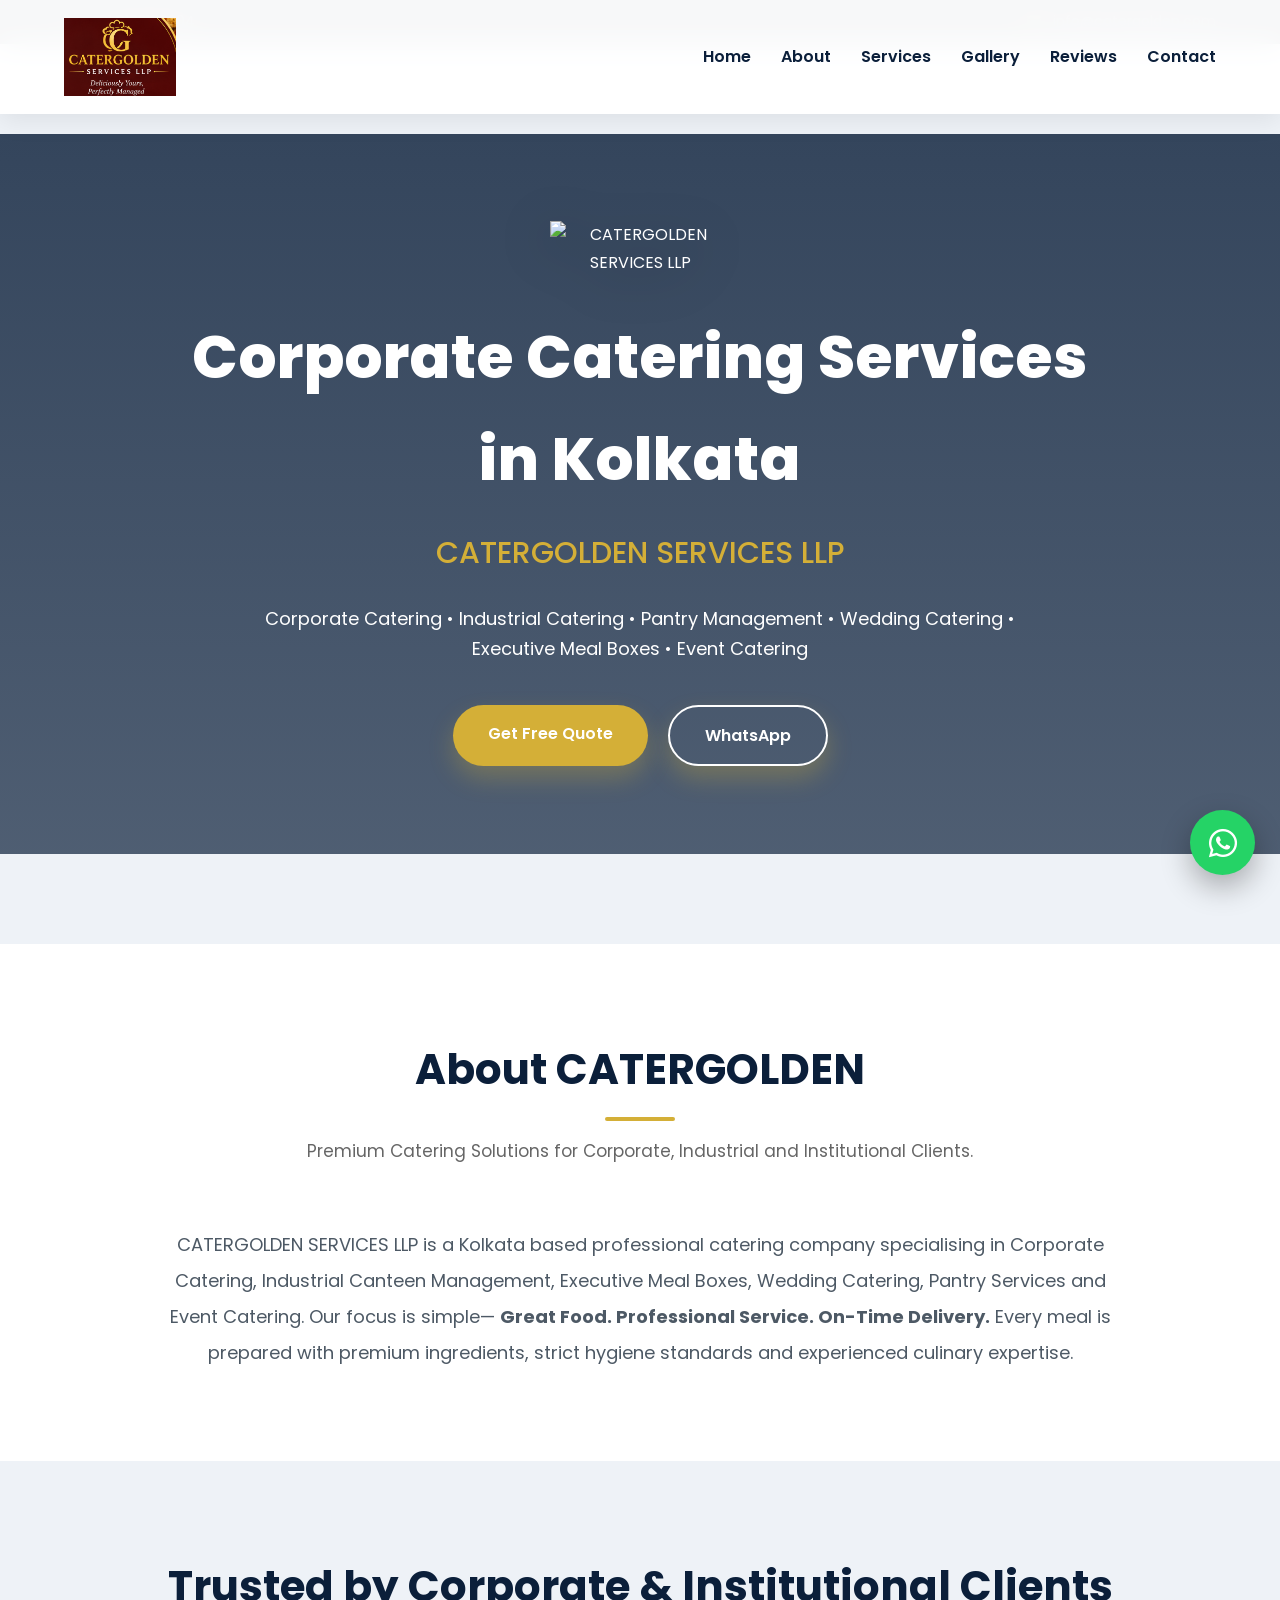
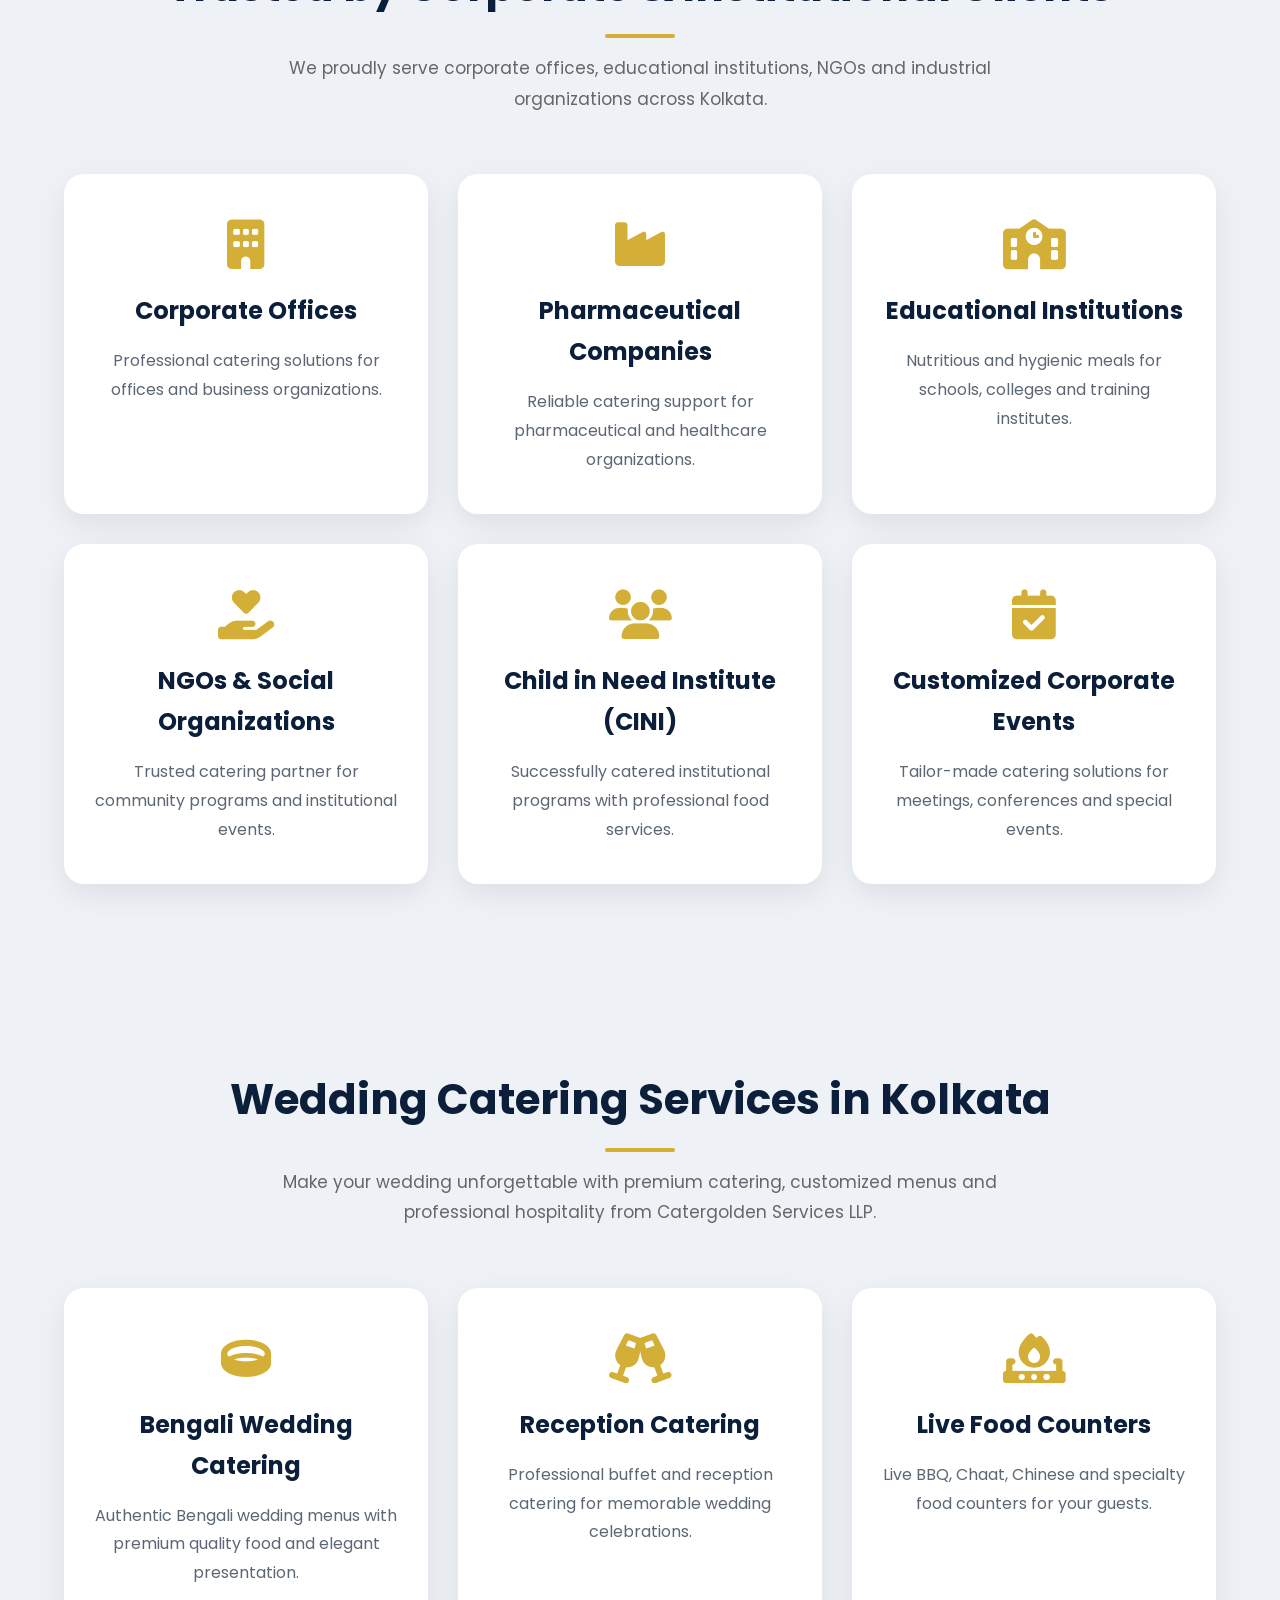
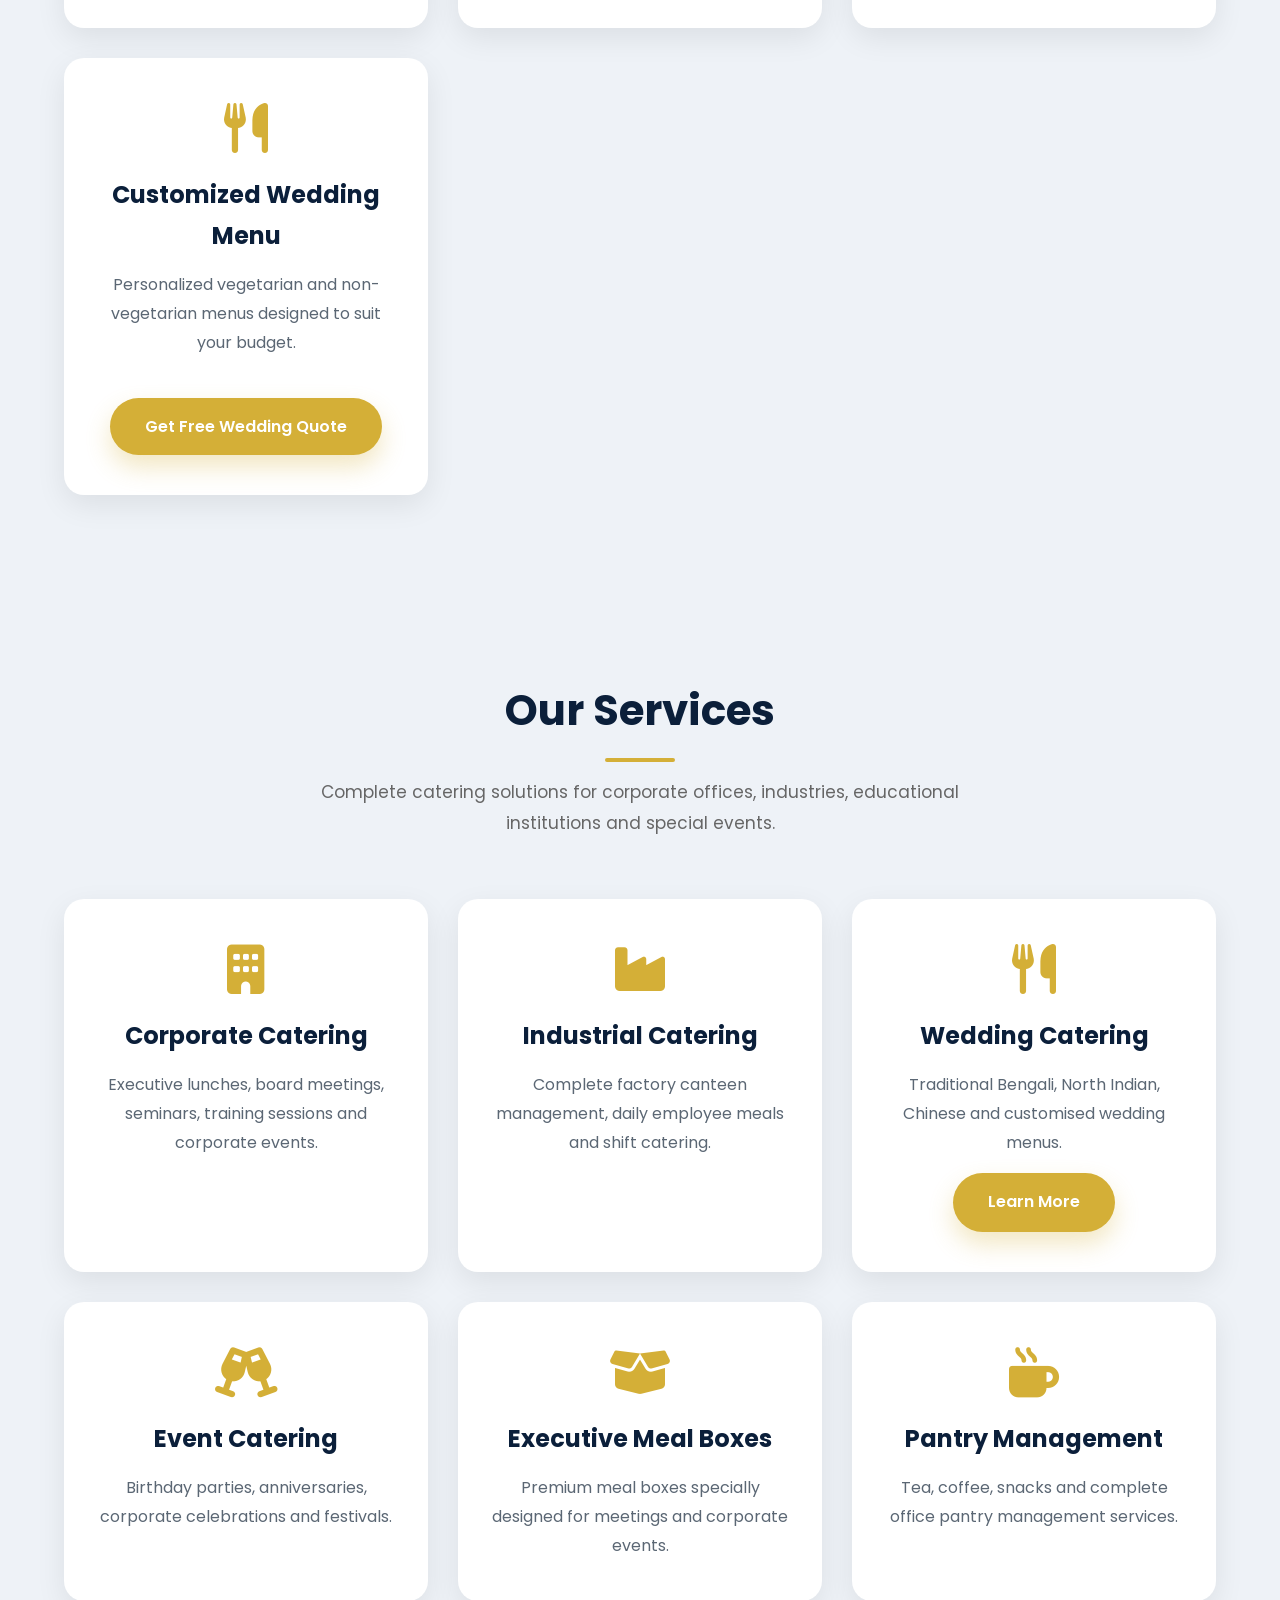
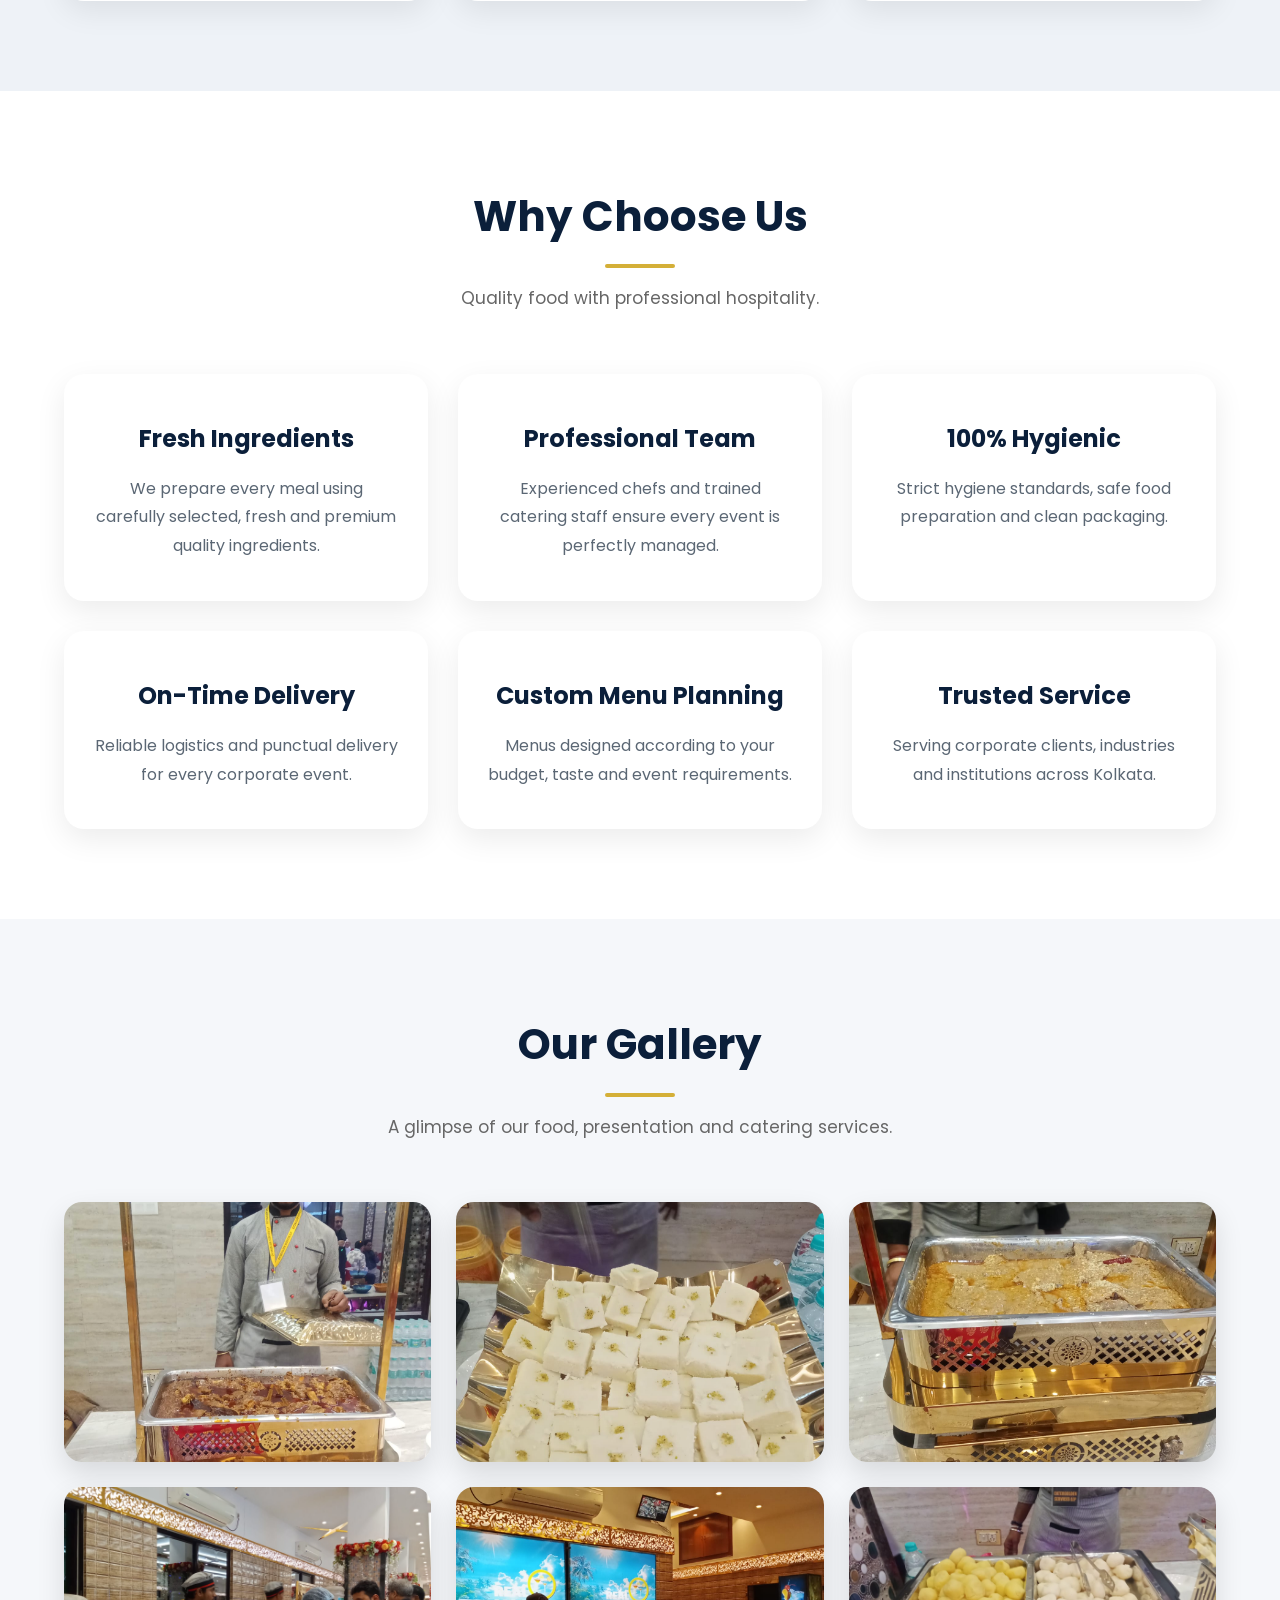
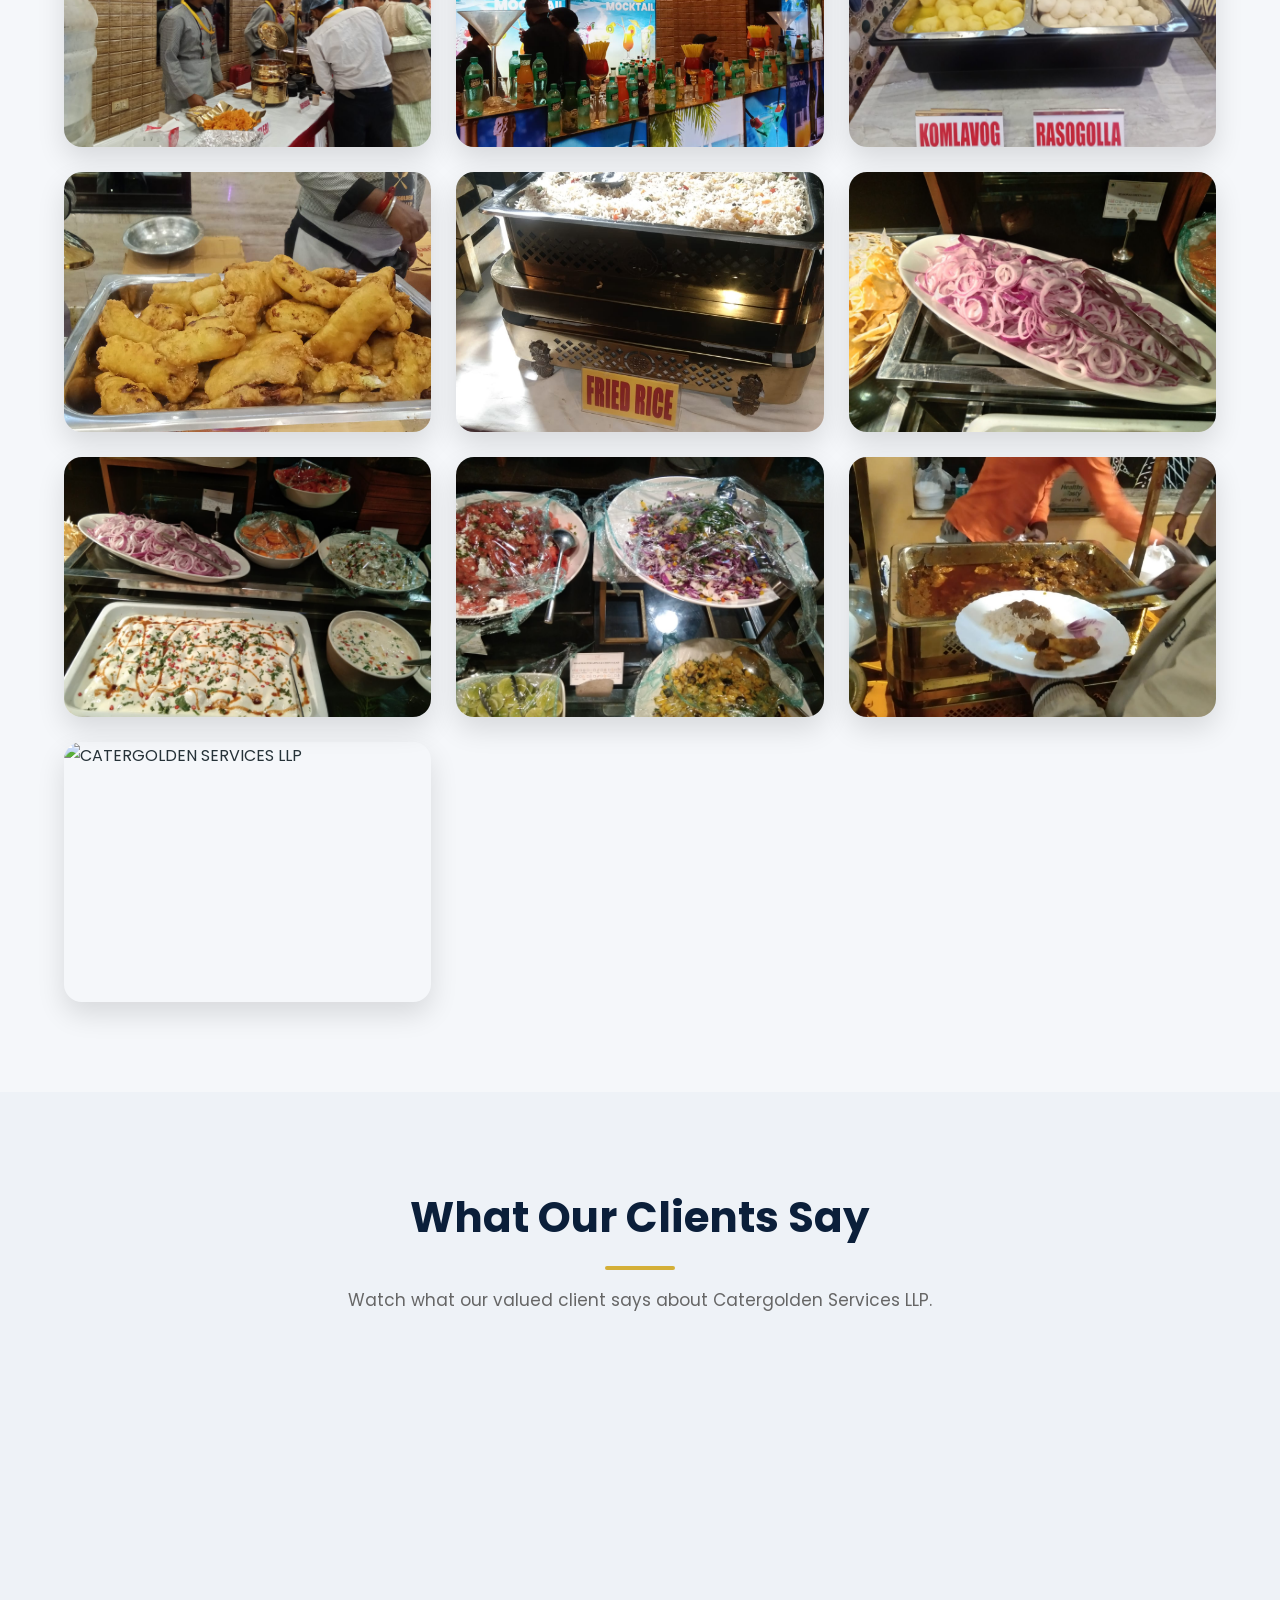
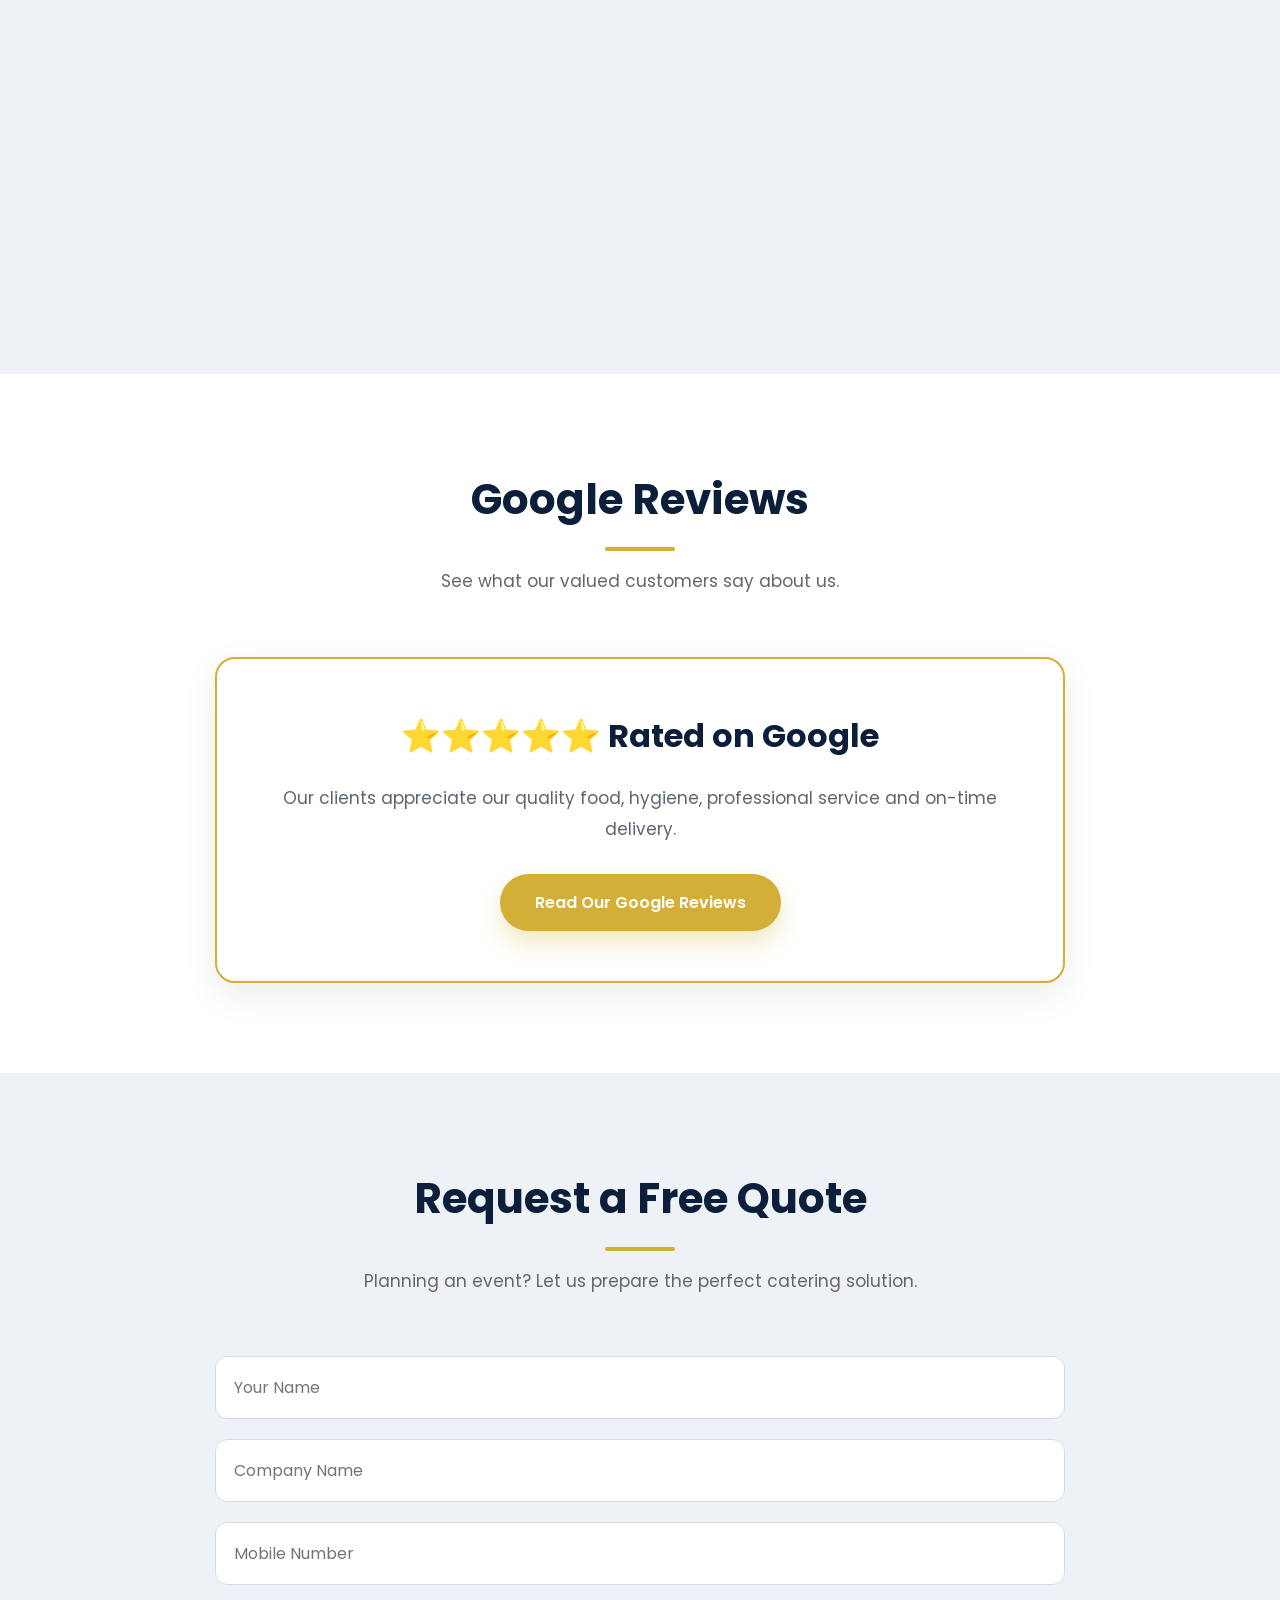
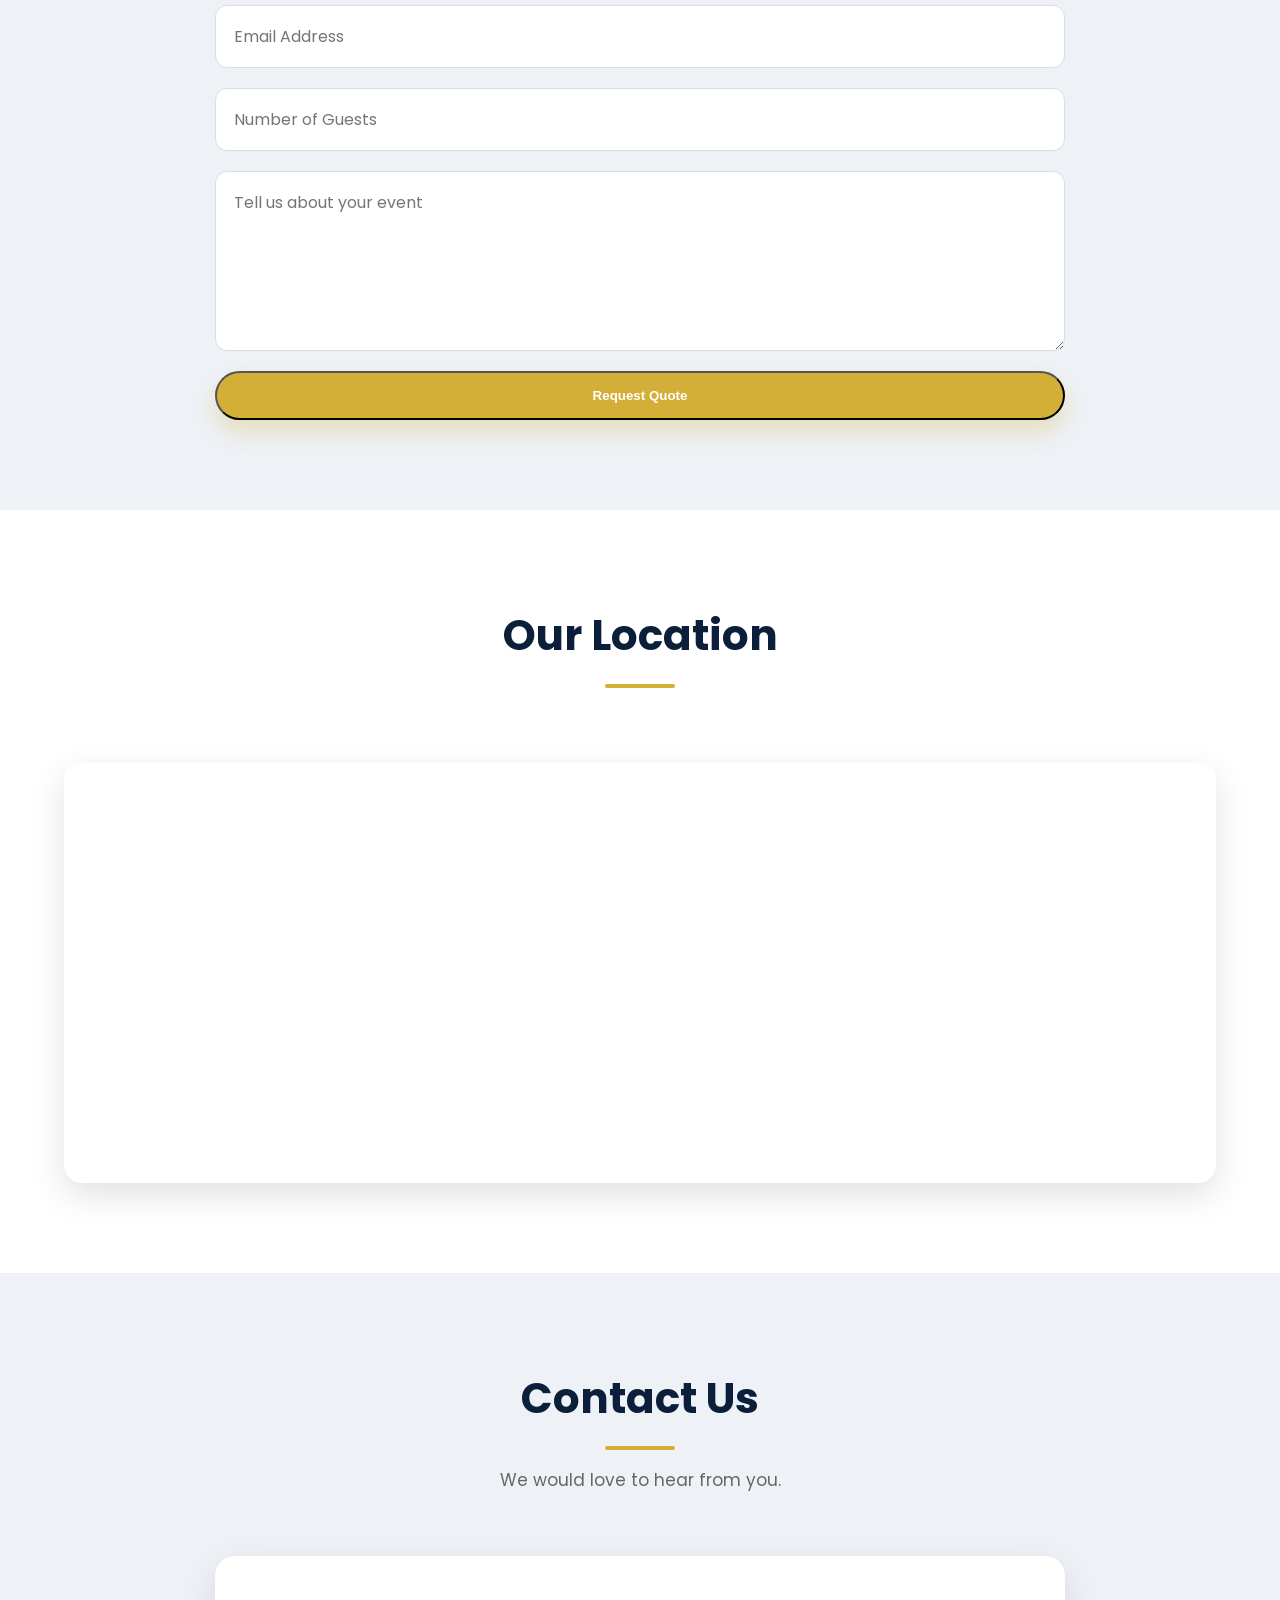
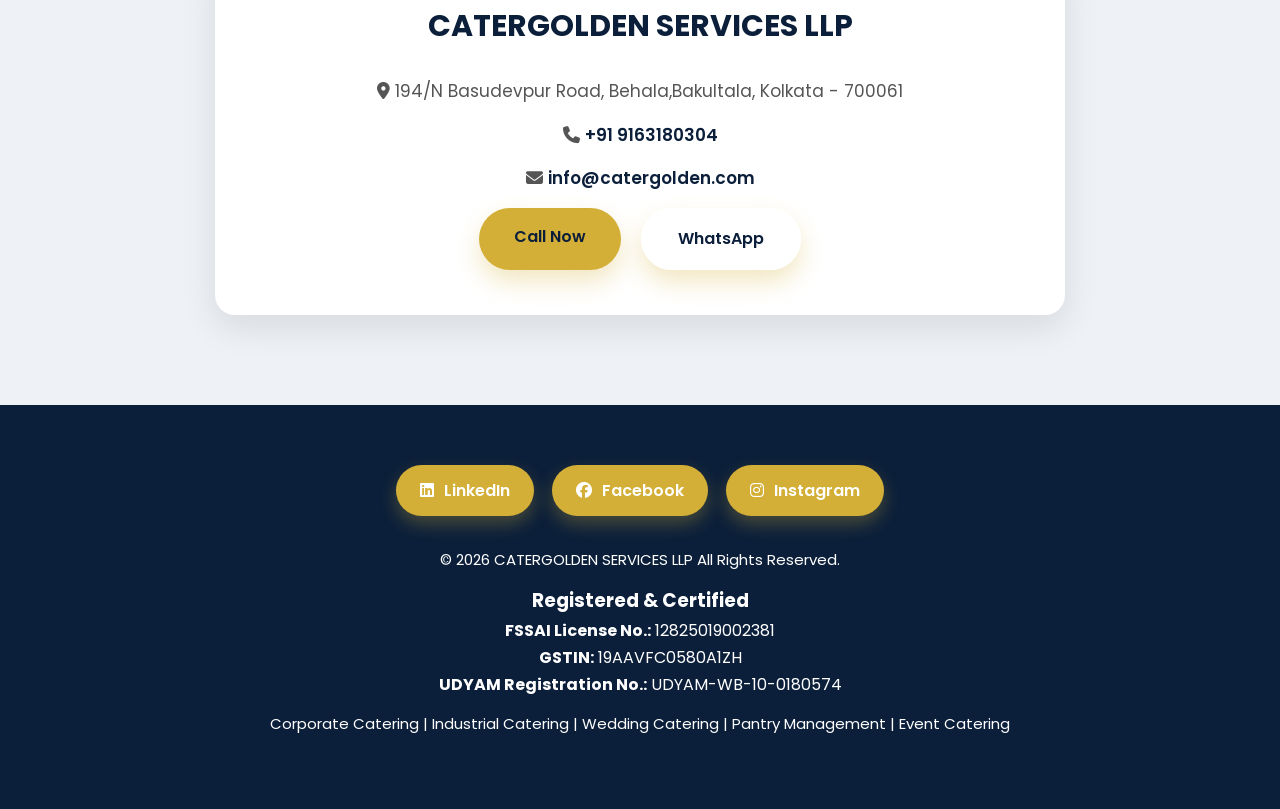
==== index.html @ 7b19cde5 "Update index.html" ====
<!DOCTYPE html>
<html lang="en">

<head>

<meta charset="UTF-8">
<meta name="viewport" content="width=device-width, initial-scale=1.0">

<title>CATERGOLDEN SERVICES LLP | Corporate Catering Services Kolkata</title>

<meta name="description" content="Premium Corporate Catering, Industrial Catering, Pantry Management, Wedding Catering and Event Catering Services across Kolkata.">

<meta name="keywords" content="Corporate Catering Kolkata, Industrial Catering, Office Lunch, Pantry Management, Catergolden">

<meta name="author" content="CATERGOLDEN SERVICES LLP">

<meta name="robots" content="index,follow">

<link rel="icon" href="assets/logo.png">

<link rel="stylesheet" href="style.css">

<link rel="preconnect" href="https://fonts.googleapis.com">

<link rel="preconnect" href="https://fonts.gstatic.com" crossorigin>

<link href="https://fonts.googleapis.com/css2?family=Poppins:wght@300;400;500;600;700;800&display=swap" rel="stylesheet">

<link rel="stylesheet"
href="https://cdnjs.cloudflare.com/ajax/libs/font-awesome/6.6.0/css/all.min.css">


<!-- Google tag (gtag.js) -->
<script async src="https://www.googletagmanager.com/gtag/js?id=G-LLDHPHHDQF"></script>
<script>
window.dataLayer = window.dataLayer || [];
function gtag(){dataLayer.push(arguments);}
gtag('js', new Date());

gtag('config', 'G-LLDHPHHDQF');
</script>
  <script type="application/ld+json">
{
  "@context":"https://schema.org",
  "@type":"FoodEstablishment",
  "name":"Catergolden Services LLP",
  "url":"https://catergolden.com",
  "logo":"https://catergolden.com/assets/logo.png",
  "description":"Corporate catering, industrial catering, office lunch, pantry management and event catering services in Kolkata.",
  "telephone":"+91-9163180304",
  "email":"info@catergolden.com",
  "address":{
    "@type":"PostalAddress",
    "addressLocality":"Kolkata",
    "addressRegion":"West Bengal",
    "addressCountry":"IN"
  },
  "areaServed":[
    "Kolkata",
    "Howrah",
    "Salt Lake",
    "Behala",
    "Taratala",
    "Maheshtala"
  ],
  "priceRange":"₹₹",
  "sameAs":[
    "https://www.linkedin.com/in/catergolden-services-llp-95b266399/"
  ]
}
</script>
  <link rel="canonical" href="https://catergolden.com/">
  <meta property="og:type" content="website">
<meta property="og:url" content="https://catergolden.com/">
<meta property="og:title" content="CATERGOLDEN SERVICES LLP | Corporate Catering Services Kolkata">
<meta property="og:description" content="Premium Corporate Catering, Industrial Catering, Pantry Management, Wedding Catering and Event Catering Services across Kolkata.">
<meta property="og:image" content="https://catergolden.com/assets/logo.png">
<meta property="og:site_name" content="CATERGOLDEN SERVICES LLP">
<meta property="og:locale" content="en_IN">

<meta name="twitter:card" content="summary_large_image">
<meta name="twitter:title" content="CATERGOLDEN SERVICES LLP | Corporate Catering Services Kolkata">
<meta name="twitter:description" content="Premium Corporate Catering, Industrial Catering, Pantry Management, Wedding Catering and Event Catering Services across Kolkata.">
<meta name="twitter:image" content="https://catergolden.com/assets/logo.png">
  






</head>

</head>



<body>



<!-- ================= TOP BAR ================= -->

<div class="top-bar">

<div class="container top-container">

<div>

<i class="fa-solid fa-phone"></i>

<a href="tel:+919163180304">+91 9163180304</a>

</div>

<div>

<i class="fa-solid fa-envelope"></i>

<a href="mailto:info@catergolden.com">

info@catergolden.com

</a>

</div>

</div>

</div>



<!-- ================= HEADER ================= -->

<header>

<div class="container">

<nav class="navbar">

<a href="#home" class="logo">

<img src="logo.png"

alt="CATERGOLDEN SERVICES LLP">

</a>

<ul class="nav-links">

<li><a href="#home">Home</a></li>

<li><a href="#about">About</a></li>

<li><a href="#services">Services</a></li>

<li><a href="#gallery">Gallery</a></li>

<li><a href="#reviews">Reviews</a></li>

<li><a href="#contact">Contact</a></li>

</ul>

</nav>

</div>

</header>



<!-- ================= HERO ================= -->

<section id="home" class="hero">

<div class="overlay">

<div class="hero-content">

<img src="assets/logo.png"

class="hero-logo"

alt="CATERGOLDEN SERVICES LLP">

<h1>

Corporate Catering Services in Kolkata

</h1>

<h2>

CATERGOLDEN SERVICES LLP

</h2>

<p>

Corporate Catering • Industrial Catering • Pantry Management • Wedding Catering • Executive Meal Boxes • Event Catering

</p>

<div class="hero-buttons">

<a href="#quote"

class="btn">

Get Free Quote

</a>

<a href="https://wa.me/919163180304"

target="_blank"

class="btn btn-outline">

WhatsApp

</a>

</div>

</div>

</div>

</section>



<!-- ================= ABOUT ================= -->

<section id="about">

<div class="container">

<div class="section-title">

<h2>

About CATERGOLDEN

</h2>

<p>

Premium Catering Solutions for Corporate, Industrial and Institutional Clients.

</p>

</div>

<p class="about-text">

CATERGOLDEN SERVICES LLP is a Kolkata based professional catering company
specialising in Corporate Catering, Industrial Canteen Management,
Executive Meal Boxes, Wedding Catering, Pantry Services and Event Catering.

Our focus is simple—

<strong>Great Food. Professional Service. On-Time Delivery.</strong>

Every meal is prepared with premium ingredients, strict hygiene standards
and experienced culinary expertise.

</p>

</div>

</section>
  <!-- ================= CORPORATE CLIENTS ================= -->

<section id="clients">

<div class="container">

<div class="section-title">

<h2>Trusted by Corporate & Institutional Clients</h2>

<p>
We proudly serve corporate offices, educational institutions,
NGOs and industrial organizations across Kolkata.
</p>

</div>

<div class="service-grid">

<div class="service-box">
<i class="fa-solid fa-building"></i>
<h3>Corporate Offices</h3>
<p>Professional catering solutions for offices and business organizations.</p>
</div>

<div class="service-box">
<i class="fa-solid fa-industry"></i>
<h3>Pharmaceutical Companies</h3>
<p>Reliable catering support for pharmaceutical and healthcare organizations.</p>
</div>

<div class="service-box">
<i class="fa-solid fa-school"></i>
<h3>Educational Institutions</h3>
<p>Nutritious and hygienic meals for schools, colleges and training institutes.</p>
</div>

<div class="service-box">
<i class="fa-solid fa-hand-holding-heart"></i>
<h3>NGOs & Social Organizations</h3>
<p>Trusted catering partner for community programs and institutional events.</p>
</div>

<div class="service-box">
<i class="fa-solid fa-users"></i>
<h3>Child in Need Institute (CINI)</h3>
<p>Successfully catered institutional programs with professional food services.</p>
</div>

<div class="service-box">
<i class="fa-solid fa-calendar-check"></i>
<h3>Customized Corporate Events</h3>
<p>Tailor-made catering solutions for meetings, conferences and special events.</p>
</div>

</div>

</div>

</section>
  <section id="wedding">
<div class="container">
<div class="section-title">
<h2>Wedding Catering Services in Kolkata</h2>
<p>Make your wedding unforgettable with premium catering, customized menus and professional hospitality from Catergolden Services LLP.</p>
</div>
  <div class="service-grid">

<div class="service-box">
<i class="fa-solid fa-ring"></i>
<h3>Bengali Wedding Catering</h3>
<p>Authentic Bengali wedding menus with premium quality food and elegant presentation.</p>
</div>

<div class="service-box">
<i class="fa-solid fa-champagne-glasses"></i>
<h3>Reception Catering</h3>
<p>Professional buffet and reception catering for memorable wedding celebrations.</p>
</div>

<div class="service-box">
<i class="fa-solid fa-fire-burner"></i>
<h3>Live Food Counters</h3>
<p>Live BBQ, Chaat, Chinese and specialty food counters for your guests.</p>
</div>

<div class="service-box">
<i class="fa-solid fa-utensils"></i>
<h3>Customized Wedding Menu</h3>
<p>Personalized vegetarian and non-vegetarian menus designed to suit your budget.</p>

<div style="text-align:center; margin-top:40px;">
    <a href="#quote" class="btn">Get Free Wedding Quote</a>
</div>
  </div> <!-- container -->


</section>

<!-- ================= SERVICES ================= -->

<section id="services">

<div class="container">

<div class="section-title">

<h2>Our Services</h2>

<p>
Complete catering solutions for corporate offices, industries,
educational institutions and special events.
</p>

</div>

<div class="service-grid">

<div class="service-box">
<i class="fa-solid fa-building"></i>
<h3>Corporate Catering</h3>
<p>
Executive lunches, board meetings, seminars,
training sessions and corporate events.
</p>
</div>

<div class="service-box">
<i class="fa-solid fa-industry"></i>
<h3>Industrial Catering</h3>
<p>
Complete factory canteen management,
daily employee meals and shift catering.
</p>
</div>

<div class="service-box">
    <i class="fa-solid fa-utensils"></i>

    <h3>
        <a href="wedding-catering-kolkata.html" style="text-decoration:none; color:inherit;">
            Wedding Catering
        </a>
    </h3>

    <p>
        Traditional Bengali, North Indian,
        Chinese and customised wedding menus.
    </p>

    <p style="margin-top:15px;">
        <a href="wedding-catering-kolkata.html" class="btn">
            Learn More
        </a>
    </p>
</div>

<div class="service-box">
<i class="fa-solid fa-champagne-glasses"></i>
<h3>Event Catering</h3>
<p>
Birthday parties, anniversaries,
corporate celebrations and festivals.
</p>
</div>

<div class="service-box">
<i class="fa-solid fa-box-open"></i>
<h3>Executive Meal Boxes</h3>
<p>
Premium meal boxes specially designed
for meetings and corporate events.
</p>
</div>

<div class="service-box">
<i class="fa-solid fa-mug-hot"></i>
<h3>Pantry Management</h3>
<p>
Tea, coffee, snacks and complete
office pantry management services.
</p>
</div>

</div>

</div>

</section>



<!-- ================= WHY CHOOSE US ================= -->

<section id="why-us">

<div class="container">

<div class="section-title">

<h2>Why Choose Us</h2>

<p>
Quality food with professional hospitality.
</p>

</div>

<div class="service-grid">

<div class="service-box">

<h3>Fresh Ingredients</h3>

<p>

We prepare every meal using carefully selected,
fresh and premium quality ingredients.

</p>

</div>

<div class="service-box">

<h3>Professional Team</h3>

<p>

Experienced chefs and trained catering staff
ensure every event is perfectly managed.

</p>

</div>

<div class="service-box">

<h3>100% Hygienic</h3>

<p>

Strict hygiene standards,
safe food preparation and clean packaging.

</p>

</div>

<div class="service-box">

<h3>On-Time Delivery</h3>

<p>

Reliable logistics and punctual delivery
for every corporate event.

</p>

</div>

<div class="service-box">

<h3>Custom Menu Planning</h3>

<p>

Menus designed according to your
budget, taste and event requirements.

</p>

</div>

<div class="service-box">

<h3>Trusted Service</h3>

<p>

Serving corporate clients,
industries and institutions across Kolkata.

</p>

</div>

</div>

</div>

</section>



<!-- ================= GALLERY ================= -->

<section id="gallery">

<div class="container">

<div class="section-title">

<h2>Our Gallery</h2>

<p>

A glimpse of our food,
presentation and catering services.

</p>

</div>

<div class="gallery">

<img src="assets/gallery/gallery1.jpg"
alt="Corporate Catering">

<img src="assets/gallery/gallery2.jpg"
alt="Premium Buffet">

<img src="assets/gallery/gallery3.jpg"
alt="Wedding Catering">

<img src="assets/gallery/gallery4.jpg"
alt="Executive Meal Box">

<img src="assets/gallery/gallery5.jpg"
alt="Live Catering">
  <img src="assets/gallery/gallery6.jpg"
alt="Corporate Catering Event in Kolkata">
  <img src="assets/gallery/gallery7.jpg"
alt="Live Catering">
  <img src="assets/gallery/gallery8.jpg"
alt="Live Catering">
  <img src="assets/gallery/gallery9.jpg"
alt="Live Catering">
  <img src="assets/gallery/gallery10.jpg"
alt="Live Catering">
  <img src="assets/gallery/gallery11.jpg"
alt="Live Catering">
  <img src="assets/gallery/gallery12.jpg"
alt="Live Catering">

<img src="assets/hero.jpg"
alt="CATERGOLDEN SERVICES LLP">

</div>

</div>

</section>
    <section id="testimonials" class="testimonials">

<div class="container">

<div class="section-title">
<h2>What Our Clients Say</h2>
<p>Watch what our valued client says about Catergolden Services LLP.</p>
</div>

<div class="video-container">

<iframe
width="100%"
height="500"
src="https://www.youtube.com/embed/51FSPYPJzY0"
title="Client Testimonial"
frameborder="0"
allow="accelerometer; autoplay; clipboard-write; encrypted-media; gyroscope; picture-in-picture; web-share"
allowfullscreen>
</iframe>

</div>

</div>

</section>
<!-- ================= GOOGLE REVIEWS ================= -->

<section id="reviews">

<div class="container">

<div class="section-title">

<h2>Google Reviews</h2>

<p>See what our valued customers say about us.</p>

</div>

<div class="review-card">

<h3>⭐⭐⭐⭐⭐ Rated on Google</h3>

<p>

Our clients appreciate our quality food, hygiene,
professional service and on-time delivery.

</p>

<a href="https://maps.app.goo.gl/ZP9HBVq28gaLBxsh7"

target="_blank"

class="btn">

Read Our Google Reviews

</a>

</div>

</div>

</section>



<!-- ================= REQUEST QUOTE ================= -->

<section id="quote">

<div class="container">

<div class="section-title">

<h2>Request a Free Quote</h2>

<p>

Planning an event? Let us prepare the perfect catering solution.

</p>

</div>

<form class="quote-form">

<input type="text"

placeholder="Your Name"

required>

<input type="text"

placeholder="Company Name">

<input type="tel"

placeholder="Mobile Number"

required>

<input type="email"

placeholder="Email Address">

<input type="number"

placeholder="Number of Guests">

<textarea

placeholder="Tell us about your event"></textarea>

<button

type="submit"

class="btn">

Request Quote

</button>

</form>

</div>

</section>



<!-- ================= LOCATION ================= -->

<section id="location">

<div class="container">

<div class="section-title">

<h2>Our Location</h2>

</div>

<div class="map">

<iframe

src="https://www.google.com/maps?q=194/N%20Basudevpur%20Road%20Behala%20Kolkata%20700061&output=embed"

width="100%"

height="420"

style="border:0;"

loading="lazy"

allowfullscreen>

</iframe>

</div>

</div>

</section>



<!-- ================= CONTACT ================= -->

<section id="contact">

<div class="container">

<div class="section-title">

<h2>Contact Us</h2>

<p>

We would love to hear from you.

</p>

</div>

<div class="contact-box">

<h3>CATERGOLDEN SERVICES LLP</h3>

<p>

<i class="fa-solid fa-location-dot"></i>

194/N Basudevpur Road, Behala,Bakultala,

Kolkata - 700061

</p>

<p>

<i class="fa-solid fa-phone"></i>

<a href="tel:+919163180304">

+91 9163180304

</a>

</p>

<p>

<i class="fa-solid fa-envelope"></i>

<a href="mailto:info@catergolden.com">

info@catergolden.com

</a>

</p>

<div class="hero-buttons">

<a href="tel:+919163180304"

class="btn">

Call Now

</a>

<a href="https://wa.me/919163180304"

target="_blank"

class="btn btn-outline">

WhatsApp

</a>

</div>

</div>

</div>

</section>



<!-- ================= FOOTER ================= -->

<footer>

<div class="container">

<div class="social-links">

<a href="https://www.linkedin.com/in/catergolden-services-llp-95b266399/"

target="_blank">

<i class="fab fa-linkedin"></i>

LinkedIn

</a>

<a href="#">

<i class="fab fa-facebook"></i>

Facebook

</a>

<a href="#">

<i class="fab fa-instagram"></i>

Instagram

</a>

</div>

<p>

© 2026 CATERGOLDEN SERVICES LLP

All Rights Reserved.

</p>
<p>
<h3>Registered & Certified</h3>
<strong>FSSAI License No.:</strong> 12825019002381<br>
<strong>GSTIN:</strong> 19AAVFC0580A1ZH<br>
<strong>UDYAM Registration No.:</strong> UDYAM-WB-10-0180574
</p>
<p>

Corporate Catering |

Industrial Catering |

Wedding Catering |

Pantry Management |

Event Catering

</p>

</div>

</footer>



<!-- ================= FLOATING BUTTONS ================= -->

<a href="https://wa.me/919163180304"

target="_blank"

class="whatsapp-float"

title="Chat on WhatsApp">

<i class="fab fa-whatsapp"></i>

</a>

<a href="#home"

class="back-to-top"

title="Back to Top">

<i class="fa-solid fa-arrow-up"></i>

</a>



<script src="script.js"></script>

</body>

</html>
---- style.css ----
/*=================================================
 CATERGOLDEN SERVICES LLP
 Premium Corporate Theme V1
==================================================*/

*{
    margin:0;
    padding:0;
    box-sizing:border-box;
}

html{
    scroll-behavior:smooth;
}

body{

    font-family:'Poppins',sans-serif;

    background:#eef2f7;

    color:#263238;

    line-height:1.7;

    overflow-x:hidden;

}

.container{

    width:90%;

    max-width:1200px;

    margin:auto;

}

img{

    max-width:100%;

    display:block;

}

a{

    text-decoration:none;

    transition:.35s;

}

ul{

    list-style:none;

}

/*==========================
TOP BAR
===========================*/

.top-bar{

    background:#0b1f3a;

    color:#ffffff;

    font-size:14px;

    padding:10px 0;

}

.top-container{

    display:flex;

    justify-content:space-between;

    align-items:center;

    flex-wrap:wrap;

    gap:15px;

}

.top-bar a{

    color:#ffffff;

}

.top-bar a:hover{

    color:#d4af37;

}

.top-bar i{

    color:#d4af37;

    margin-right:8px;

}

/*==========================
HEADER
===========================*/

header{

    position:fixed;

    top:0;

    left:0;

    width:100%;

    background:rgba(255,255,255,.97);

    backdrop-filter:blur(14px);

    box-shadow:0 6px 25px rgba(0,0,0,.08);

    z-index:9999;

}

.navbar{

    display:flex;

    justify-content:space-between;

    align-items:center;

    padding:18px 0;

}

.logo img{

    height:78px;

}

.nav-links{

    display:flex;

    gap:30px;

}

.nav-links a{

    color:#0b1f3a;

    font-weight:600;

    position:relative;

}

.nav-links a::after{

    content:"";

    position:absolute;

    left:0;

    bottom:-8px;

    width:0;

    height:3px;

    background:#d4af37;

    transition:.35s;

}

.nav-links a:hover{

    color:#d4af37;

}

.nav-links a:hover::after{

    width:100%;

}

/*==========================
HERO
===========================*/

.hero{

    height:100vh;

    background:url("assets/hero.jpg") center center/cover no-repeat;

    position:relative;

}

.overlay{

    width:100%;

    height:100%;

    background:linear-gradient(
    rgba(11,31,58,.82),
    rgba(11,31,58,.70));

    display:flex;

    justify-content:center;

    align-items:center;

}

.hero-content{

    text-align:center;

    color:#ffffff;

    max-width:900px;

    width:90%;

}

.hero-logo{

    width:180px;

    margin:0 auto 30px;

    filter:drop-shadow(0 10px 25px rgba(0,0,0,.35));

}

.hero-content h1{

    font-size:60px;

    font-weight:800;

    letter-spacing:1px;

    margin-bottom:18px;

}

.hero-content h2{

    font-size:30px;

    font-weight:500;

    color:#d4af37;

    margin-bottom:25px;

}

.hero-content p{

    font-size:18px;

    max-width:820px;

    margin:auto;

    margin-bottom:40px;

}

/*==========================
BUTTONS
===========================*/

.hero-buttons{

    display:flex;

    justify-content:center;

    gap:20px;

    flex-wrap:wrap;

}

.btn{

    display:inline-block;

    padding:15px 35px;

    border-radius:40px;

    background:#d4af37;

    color:#ffffff;

    font-weight:600;

    box-shadow:0 12px 25px rgba(212,175,55,.30);

}

.btn:hover{

    background:#b68d18;

    transform:translateY(-4px);

}

.btn-outline{

    background:transparent;

    border:2px solid #ffffff;

}

.btn-outline:hover{

    background:#ffffff;

    color:#0b1f3a;

}
/*=================================================
SECTION
==================================================*/

section{

padding:90px 0;

}

.section-title{

text-align:center;

margin-bottom:60px;

}

.section-title h2{

font-size:42px;

font-weight:700;

color:#0b1f3a;

margin-bottom:15px;

position:relative;

display:inline-block;

}

.section-title h2::after{

content:"";

width:70px;

height:4px;

background:#d4af37;

display:block;

margin:12px auto 0;

border-radius:20px;

}

.section-title p{

max-width:720px;

margin:auto;

font-size:17px;

color:#666;

line-height:1.8;

}

/*=================================================
ABOUT
==================================================*/

#about{

background:#ffffff;

}

.about-text{

max-width:950px;

margin:auto;

font-size:18px;

line-height:2;

text-align:center;

color:#4d5965;

}

/*=================================================
SERVICES
==================================================*/

#services{

background:#eef2f7;

}

.service-grid{

display:grid;

grid-template-columns:repeat(auto-fit,minmax(300px,1fr));

gap:30px;

}

.service-box{

background:#ffffff;

padding:40px 30px;

border-radius:20px;

text-align:center;

box-shadow:0 10px 30px rgba(0,0,0,.08);

transition:.4s;

border-top:5px solid transparent;

}

.service-box:hover{

transform:translateY(-10px);

border-top:5px solid #d4af37;

box-shadow:0 20px 40px rgba(0,0,0,.15);

}

.service-box i{

font-size:50px;

color:#d4af37;

margin-bottom:22px;

}

.service-box h3{

font-size:24px;

color:#0b1f3a;

margin-bottom:15px;

}

.service-box p{

font-size:16px;

color:#5b6774;

line-height:1.8;

}

/*=================================================
WHY US
==================================================*/

#why-us{

background:#ffffff;

}

/*=================================================
GALLERY
==================================================*/

#gallery{

background:#f5f7fa;

}

.gallery{

display:grid;

grid-template-columns:repeat(auto-fit,minmax(280px,1fr));

gap:25px;

}

.gallery img{

width:100%;

height:260px;

object-fit:cover;

border-radius:18px;

box-shadow:0 12px 28px rgba(0,0,0,.12);

transition:.4s;

cursor:pointer;

}

.gallery img:hover{

transform:scale(1.06);

box-shadow:0 25px 50px rgba(0,0,0,.22);

}

/*=================================================
REVIEWS
==================================================*/

#reviews{

background:#ffffff;

}

.review-card{

max-width:850px;

margin:auto;

padding:50px;

background:#ffffff;

border:2px solid #d4af37;

border-radius:20px;

text-align:center;

box-shadow:0 12px 35px rgba(0,0,0,.08);

}

.review-card h3{

font-size:32px;

color:#0b1f3a;

margin-bottom:20px;

}

.review-card p{

font-size:17px;

line-height:1.8;

color:#5c6672;

margin-bottom:30px;

}
/*=================================================
QUOTE FORM
==================================================*/

#quote{

background:#eef2f7;

}

.quote-form{

max-width:850px;

margin:auto;

display:grid;

gap:20px;

}

.quote-form input,
.quote-form textarea{

width:100%;

padding:18px;

border:1px solid #d7dde5;

border-radius:12px;

font-size:16px;

font-family:'Poppins',sans-serif;

background:#ffffff;

transition:.35s;

outline:none;

}

.quote-form textarea{

height:180px;

resize:vertical;

}

.quote-form input:focus,
.quote-form textarea:focus{

border-color:#d4af37;

box-shadow:0 0 15px rgba(212,175,55,.25);

}

/*=================================================
LOCATION
==================================================*/

#location{

background:#ffffff;

}

.map{

overflow:hidden;

border-radius:18px;

box-shadow:0 12px 35px rgba(0,0,0,.12);

}

.map iframe{

display:block;

width:100%;

}

/*=================================================
CONTACT
==================================================*/

#contact{

background:#eef2f7;

}

.contact-box{

max-width:850px;

margin:auto;

background:#ffffff;

padding:45px;

border-radius:20px;

text-align:center;

box-shadow:0 12px 35px rgba(0,0,0,.10);

}

.contact-box h3{

font-size:30px;

color:#0b1f3a;

margin-bottom:25px;

}

.contact-box p{

margin:15px 0;

font-size:17px;

color:#555;

}

.contact-box a{

color:#0b1f3a;

font-weight:600;

}

.contact-box a:hover{

color:#d4af37;

}

/*=================================================
FOOTER
==================================================*/

footer{

background:#0b1f3a;

color:#ffffff;

padding:60px 20px;

text-align:center;

}

footer p{

margin:12px 0;

font-size:15px;

line-height:1.8;

}

/*=================================================
SOCIAL LINKS
==================================================*/

.social-links{

display:flex;

justify-content:center;

gap:18px;

flex-wrap:wrap;

margin-bottom:30px;

}

.social-links a{

display:flex;

align-items:center;

gap:10px;

padding:12px 24px;

background:#d4af37;

color:#ffffff;

border-radius:40px;

font-weight:600;

transition:.35s;

box-shadow:0 8px 18px rgba(212,175,55,.30);

}

.social-links a:hover{

background:#b68d18;

transform:translateY(-4px);

}

/*=================================================
FLOATING BUTTONS
==================================================*/

.whatsapp-float{

position:fixed;

right:25px;

bottom:25px;

width:65px;

height:65px;

border-radius:50%;

background:#25D366;

display:flex;

justify-content:center;

align-items:center;

font-size:32px;

color:#ffffff;

box-shadow:0 12px 30px rgba(0,0,0,.30);

z-index:999;

transition:.35s;

}

.whatsapp-float:hover{

transform:scale(1.12);

}

.back-to-top{

position:fixed;

left:25px;

bottom:25px;

width:55px;

height:55px;

display:flex;

justify-content:center;

align-items:center;

background:#d4af37;

color:#ffffff;

border-radius:50%;

font-size:22px;

box-shadow:0 10px 25px rgba(0,0,0,.25);

transition:.35s;

z-index:999;

}

.back-to-top:hover{

background:#b68d18;

transform:translateY(-5px);

}

/*=================================================
ANIMATION
==================================================*/

.service-box,
.review-card,
.contact-box,
.gallery img,
.btn{

transition:all .35s ease;

}

/*=================================================
RESPONSIVE
==================================================*/

@media(max-width:992px){

.navbar{

flex-direction:column;

gap:20px;

}

.nav-links{

flex-wrap:wrap;

justify-content:center;

gap:18px;

}

.logo img{

height:65px;

}

.hero-content h1{

font-size:44px;

}

.hero-content h2{

font-size:24px;

}

.hero-logo{

width:140px;

}

}

@media(max-width:768px){

.top-container{

flex-direction:column;

text-align:center;

}

.hero{

height:90vh;

}

.hero-content h1{

font-size:34px;

}

.hero-content h2{

font-size:20px;

}

.hero-content p{

font-size:16px;

}

.hero-buttons{

flex-direction:column;

align-items:center;

}

.btn{

width:240px;

text-align:center;

}

.section-title h2{

font-size:30px;

}

.gallery{

grid-template-columns:1fr;

}

.gallery img{

height:240px;

}

.contact-box{

padding:30px;

}

.quote-form{

gap:15px;

}

.social-links{

flex-direction:column;

align-items:center;

}

}

@media(max-width:480px){

.logo img{

height:55px;

}

.hero-logo{

width:120px;

}

.hero-content h1{

font-size:28px;

}

.hero-content h2{

font-size:18px;

}

.section-title h2{

font-size:26px;

}

.contact-box h3{

font-size:24px;

}

footer{

padding:40px 15px;

}

}
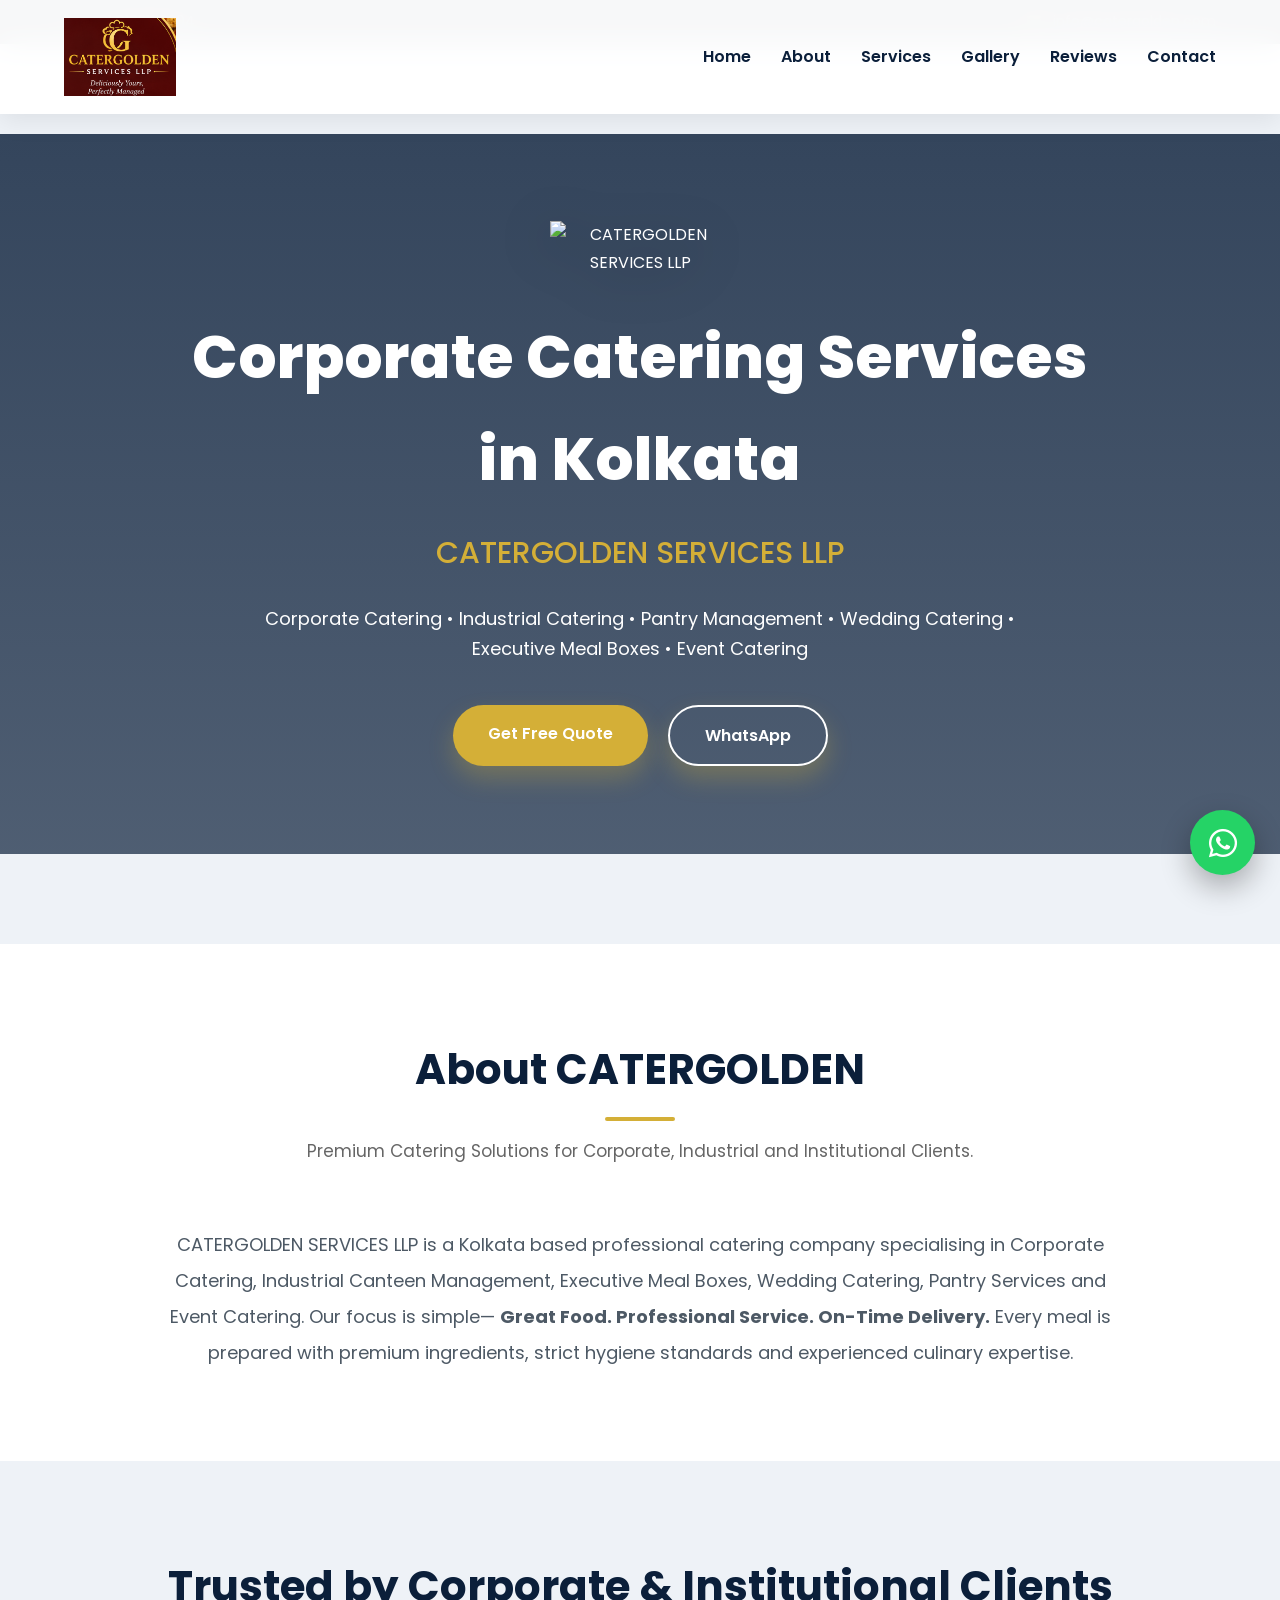
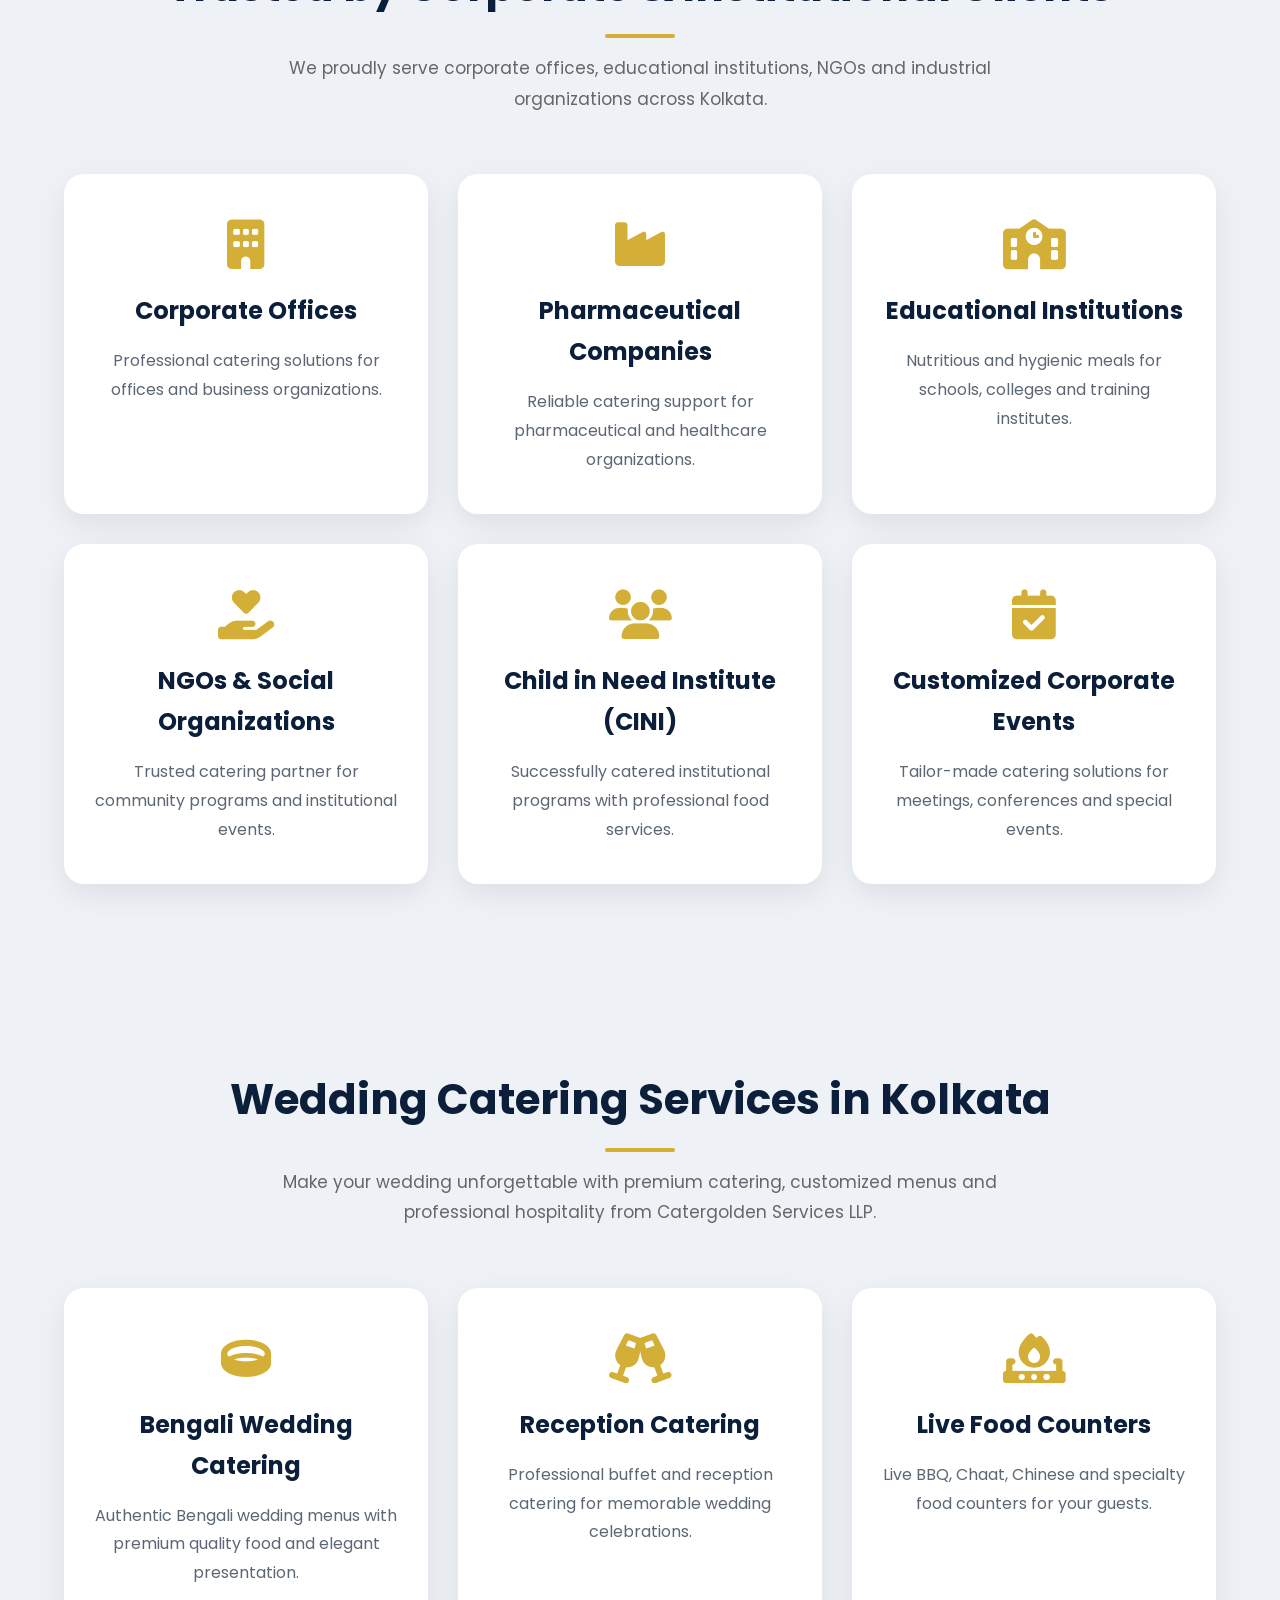
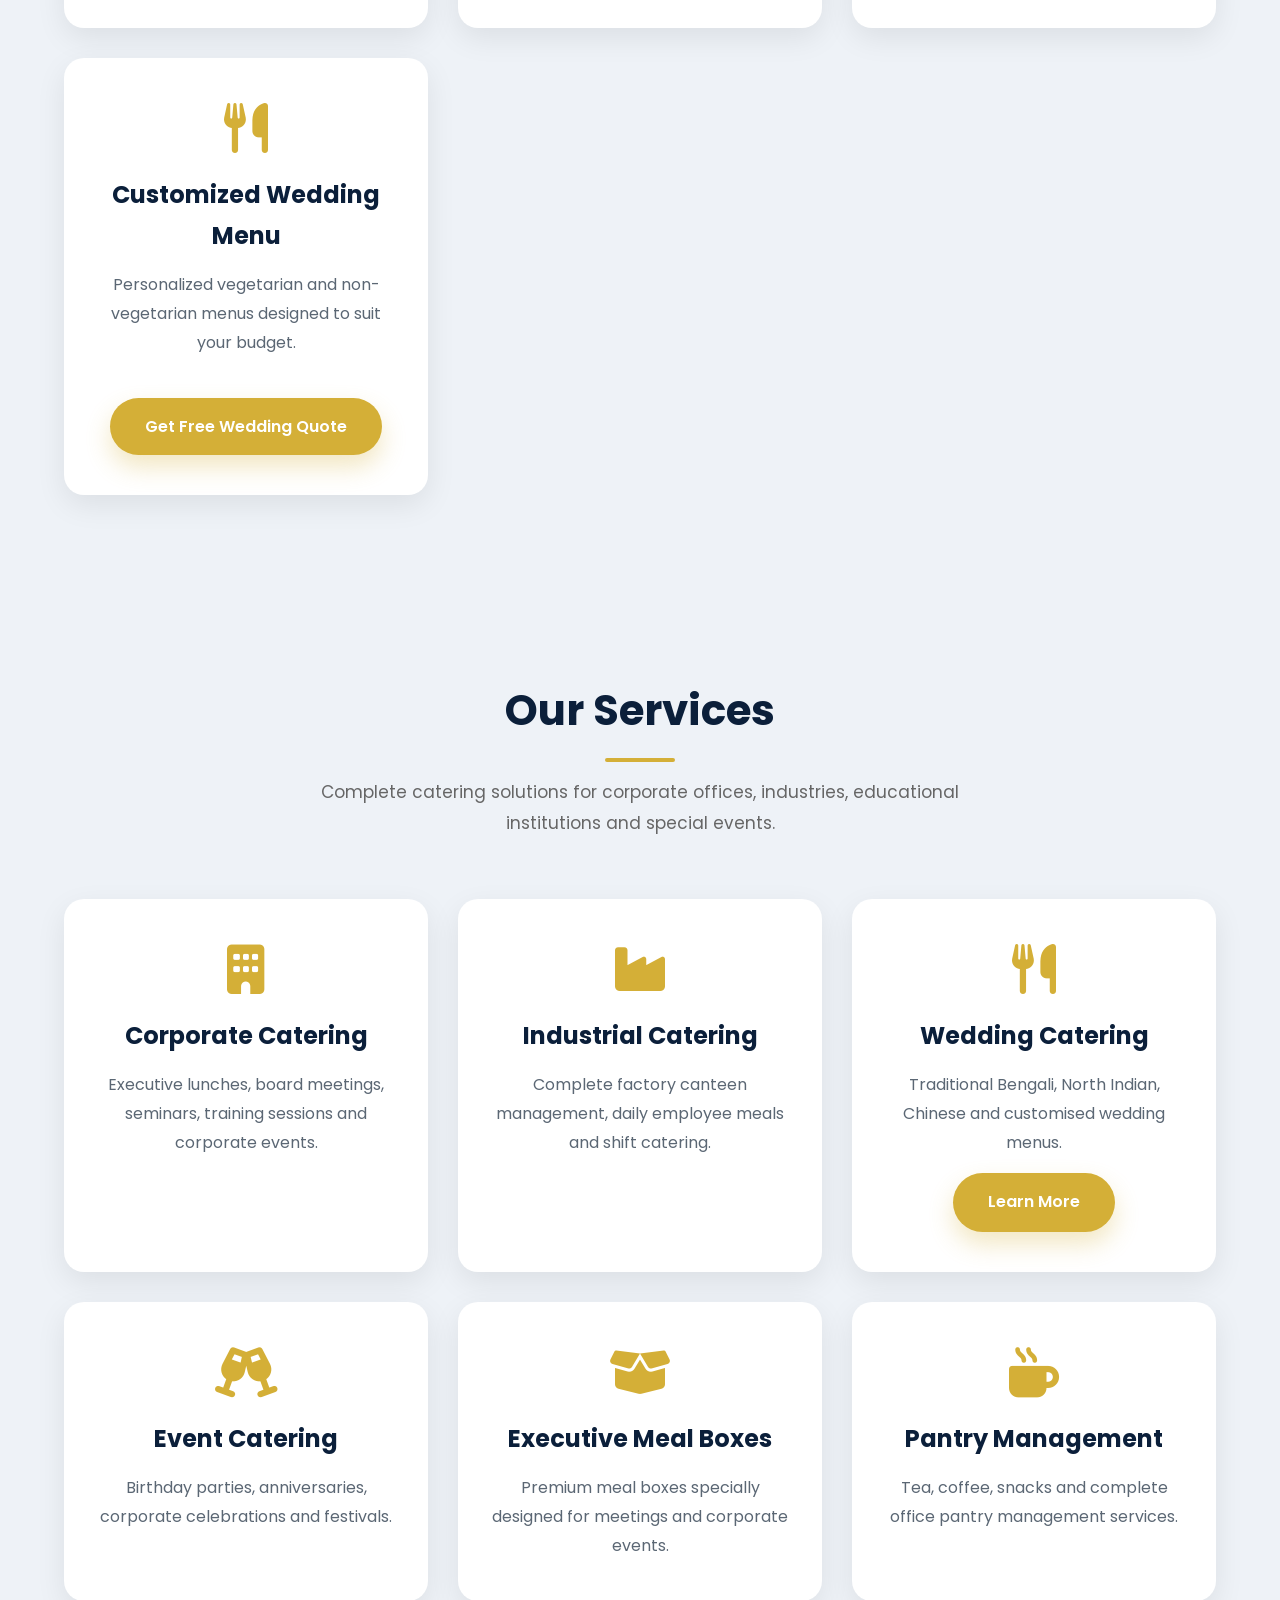
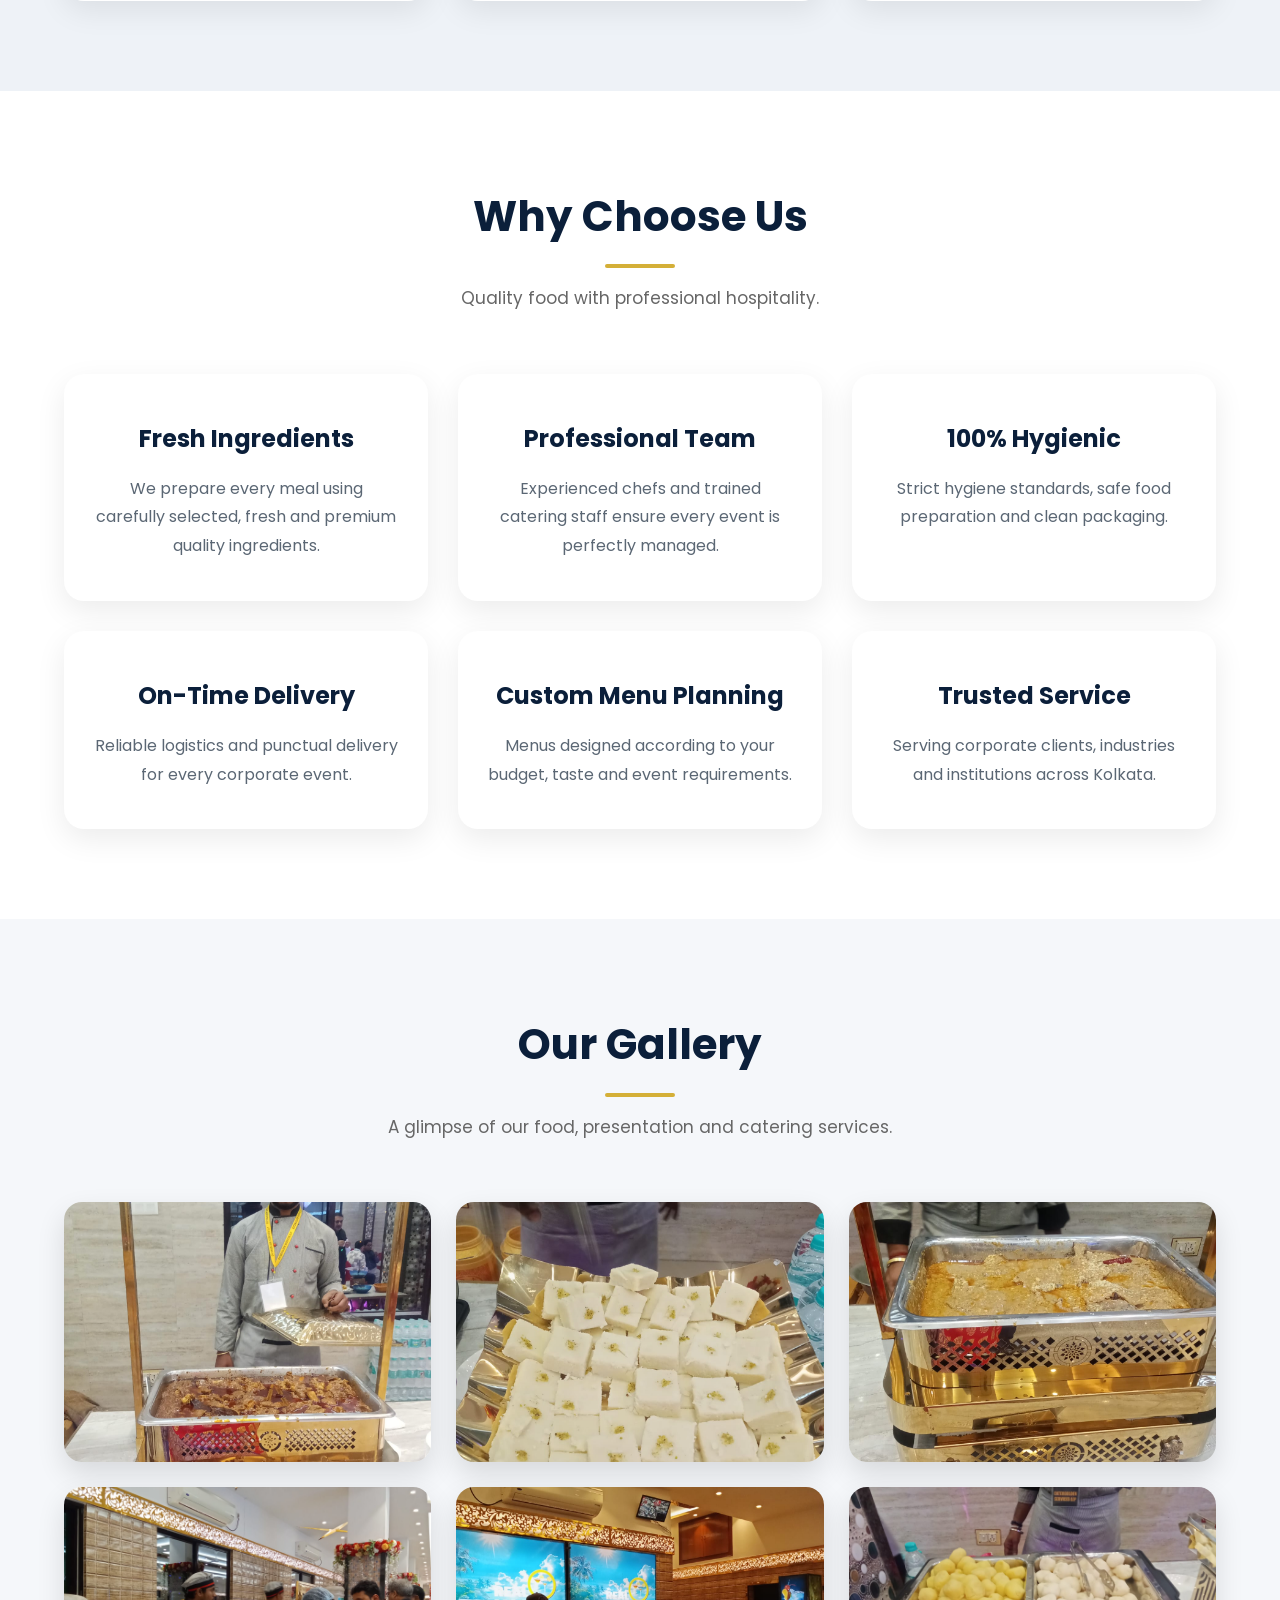
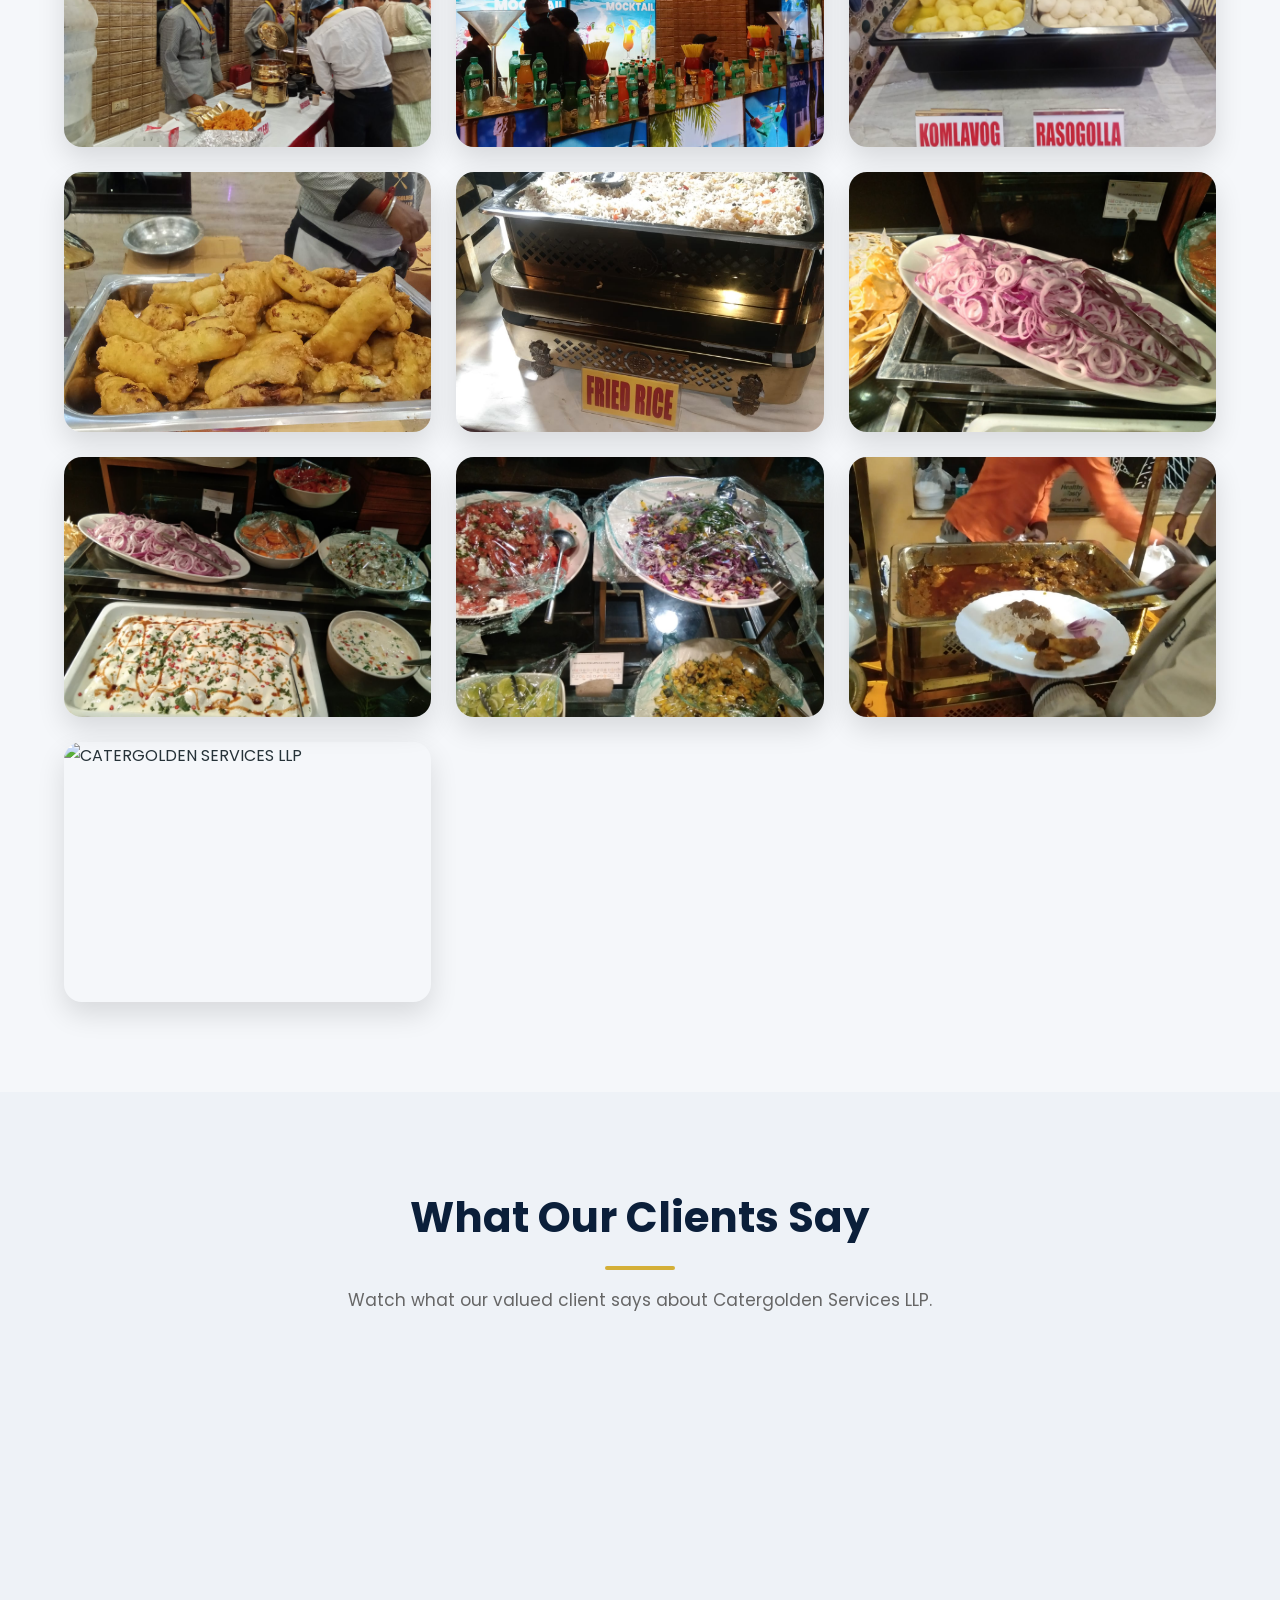
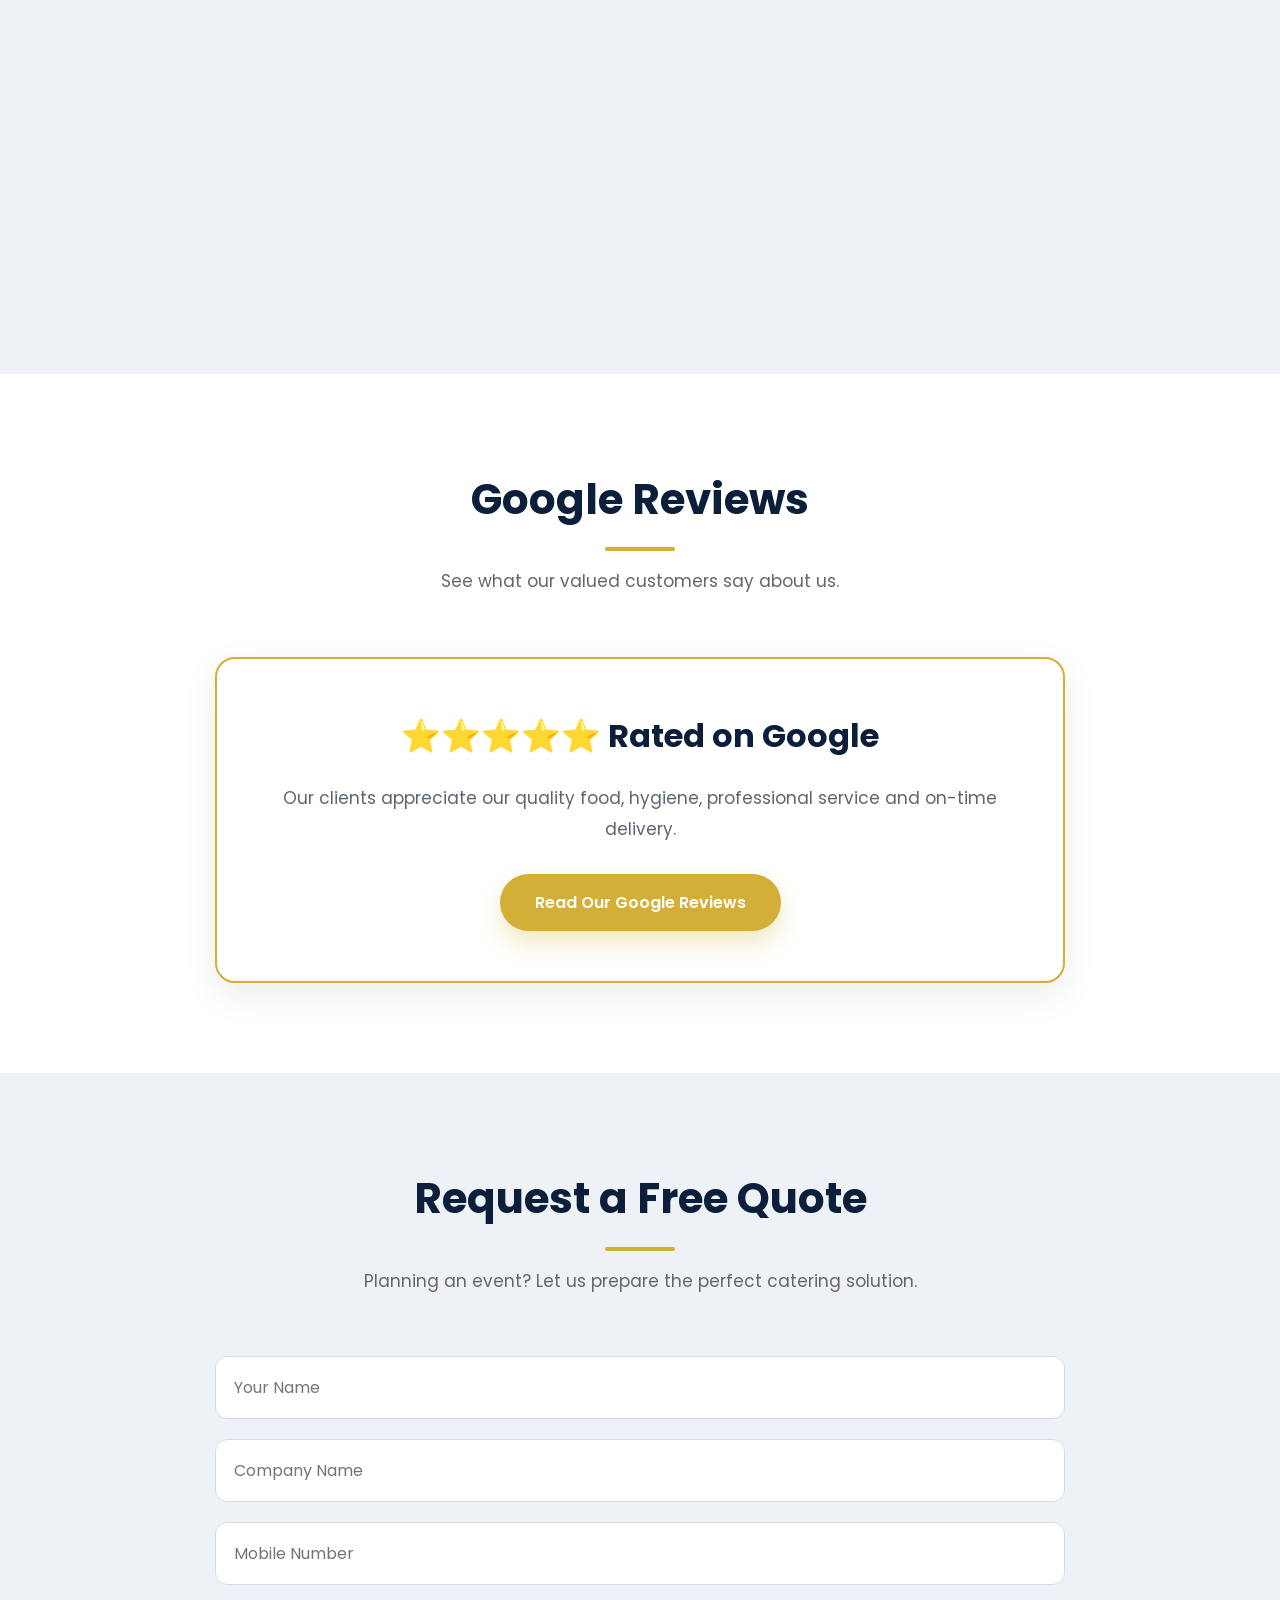
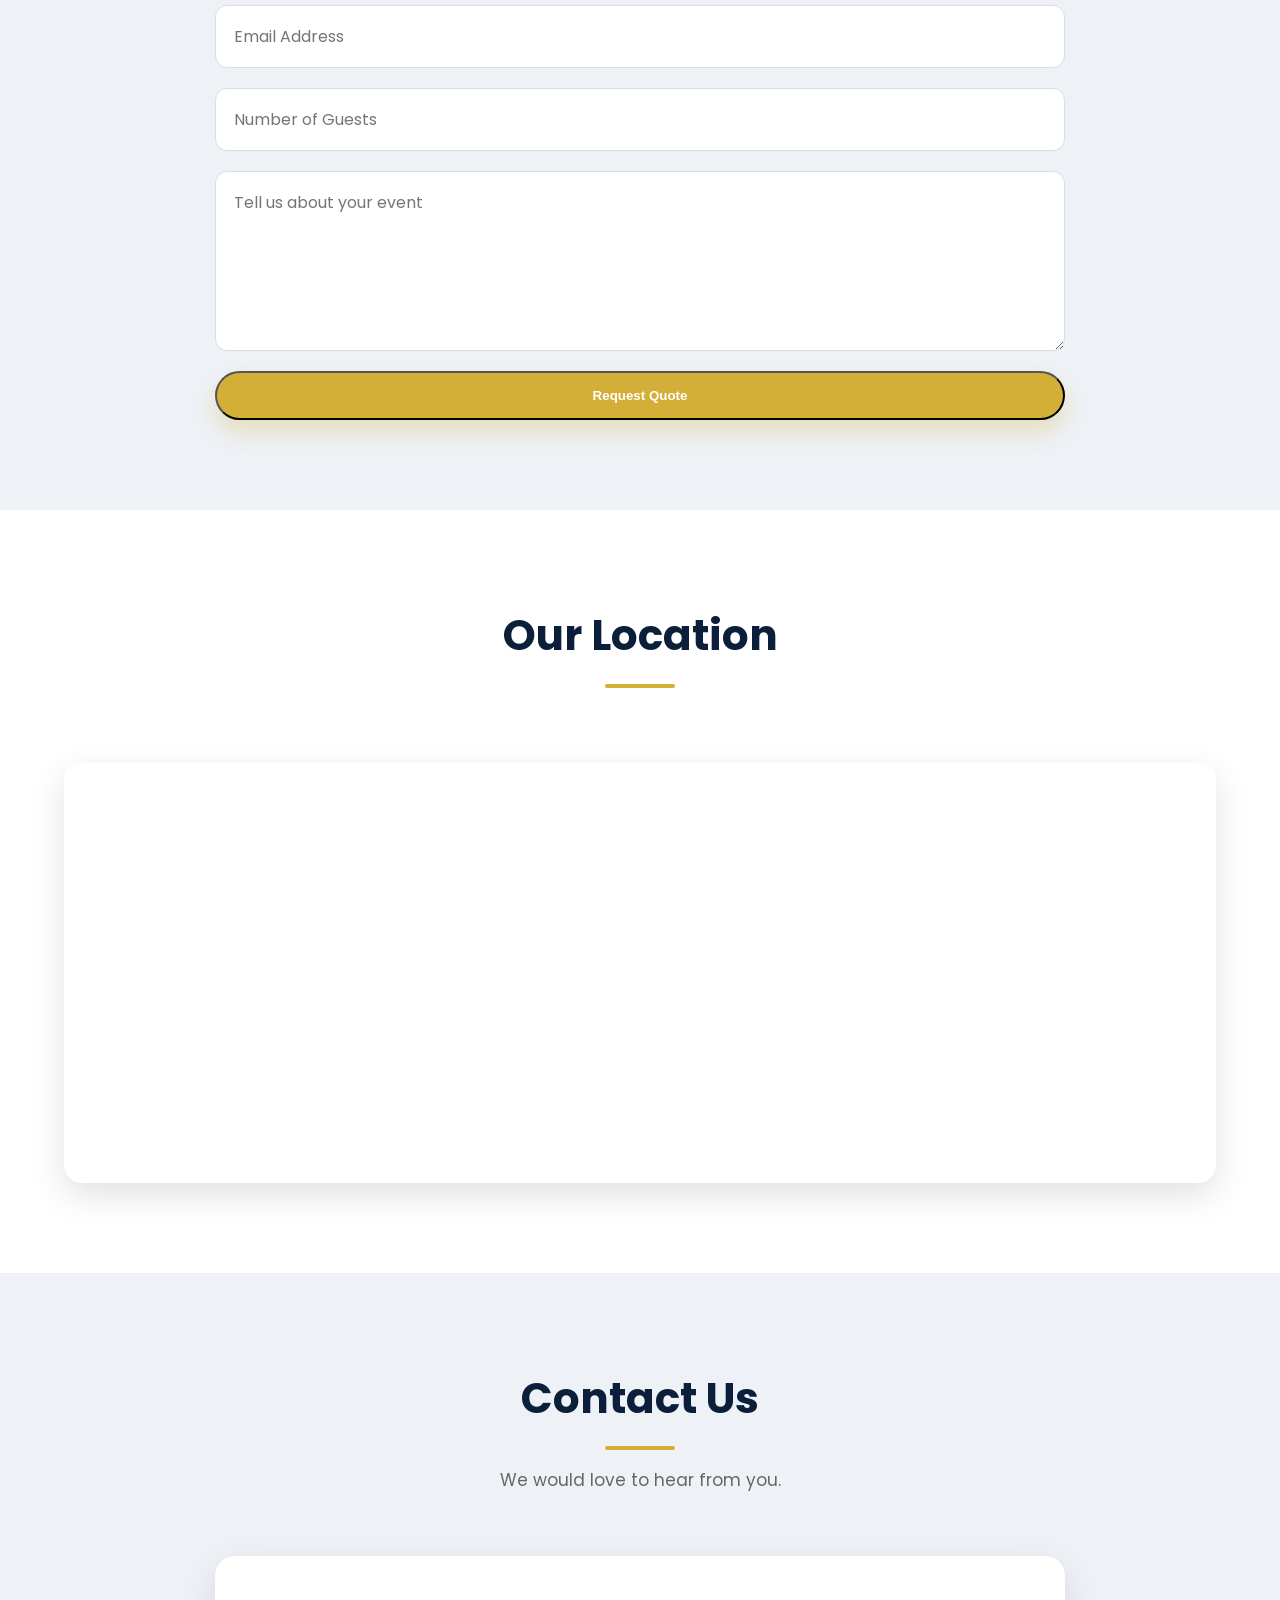
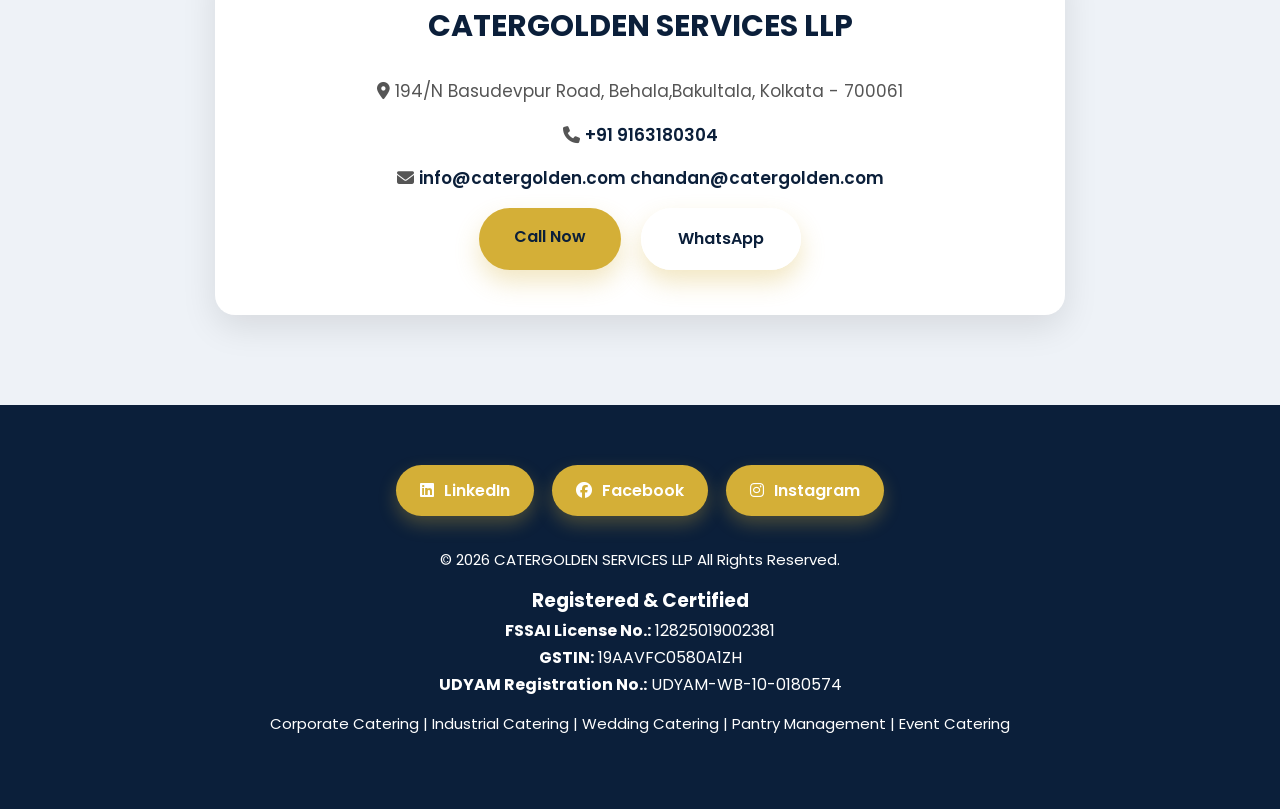
==== commit 4bdbd7be: "Update index.html" ====
--- a/index.html
+++ b/index.html
@@ -851,6 +851,7 @@
 <a href="mailto:info@catergolden.com">
 
 info@catergolden.com
+chandan@catergolden.com
 
 </a>
 
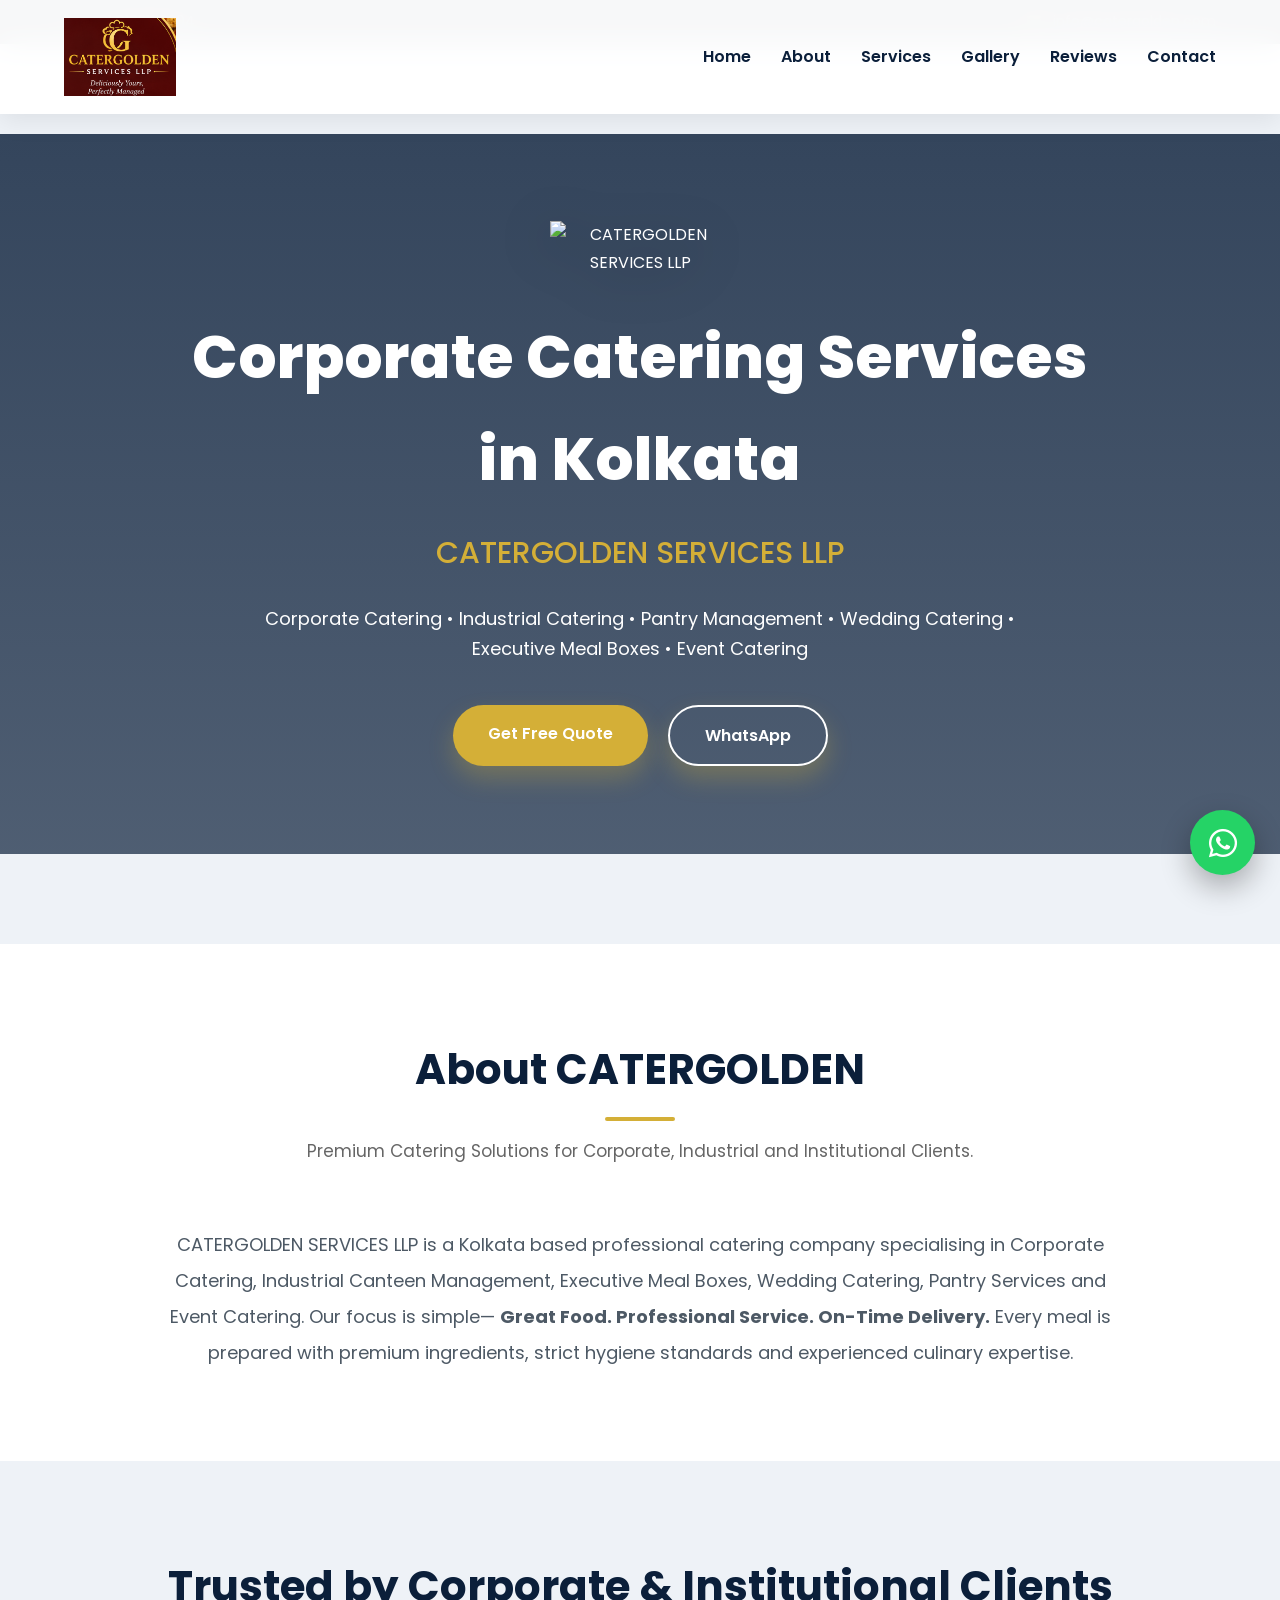
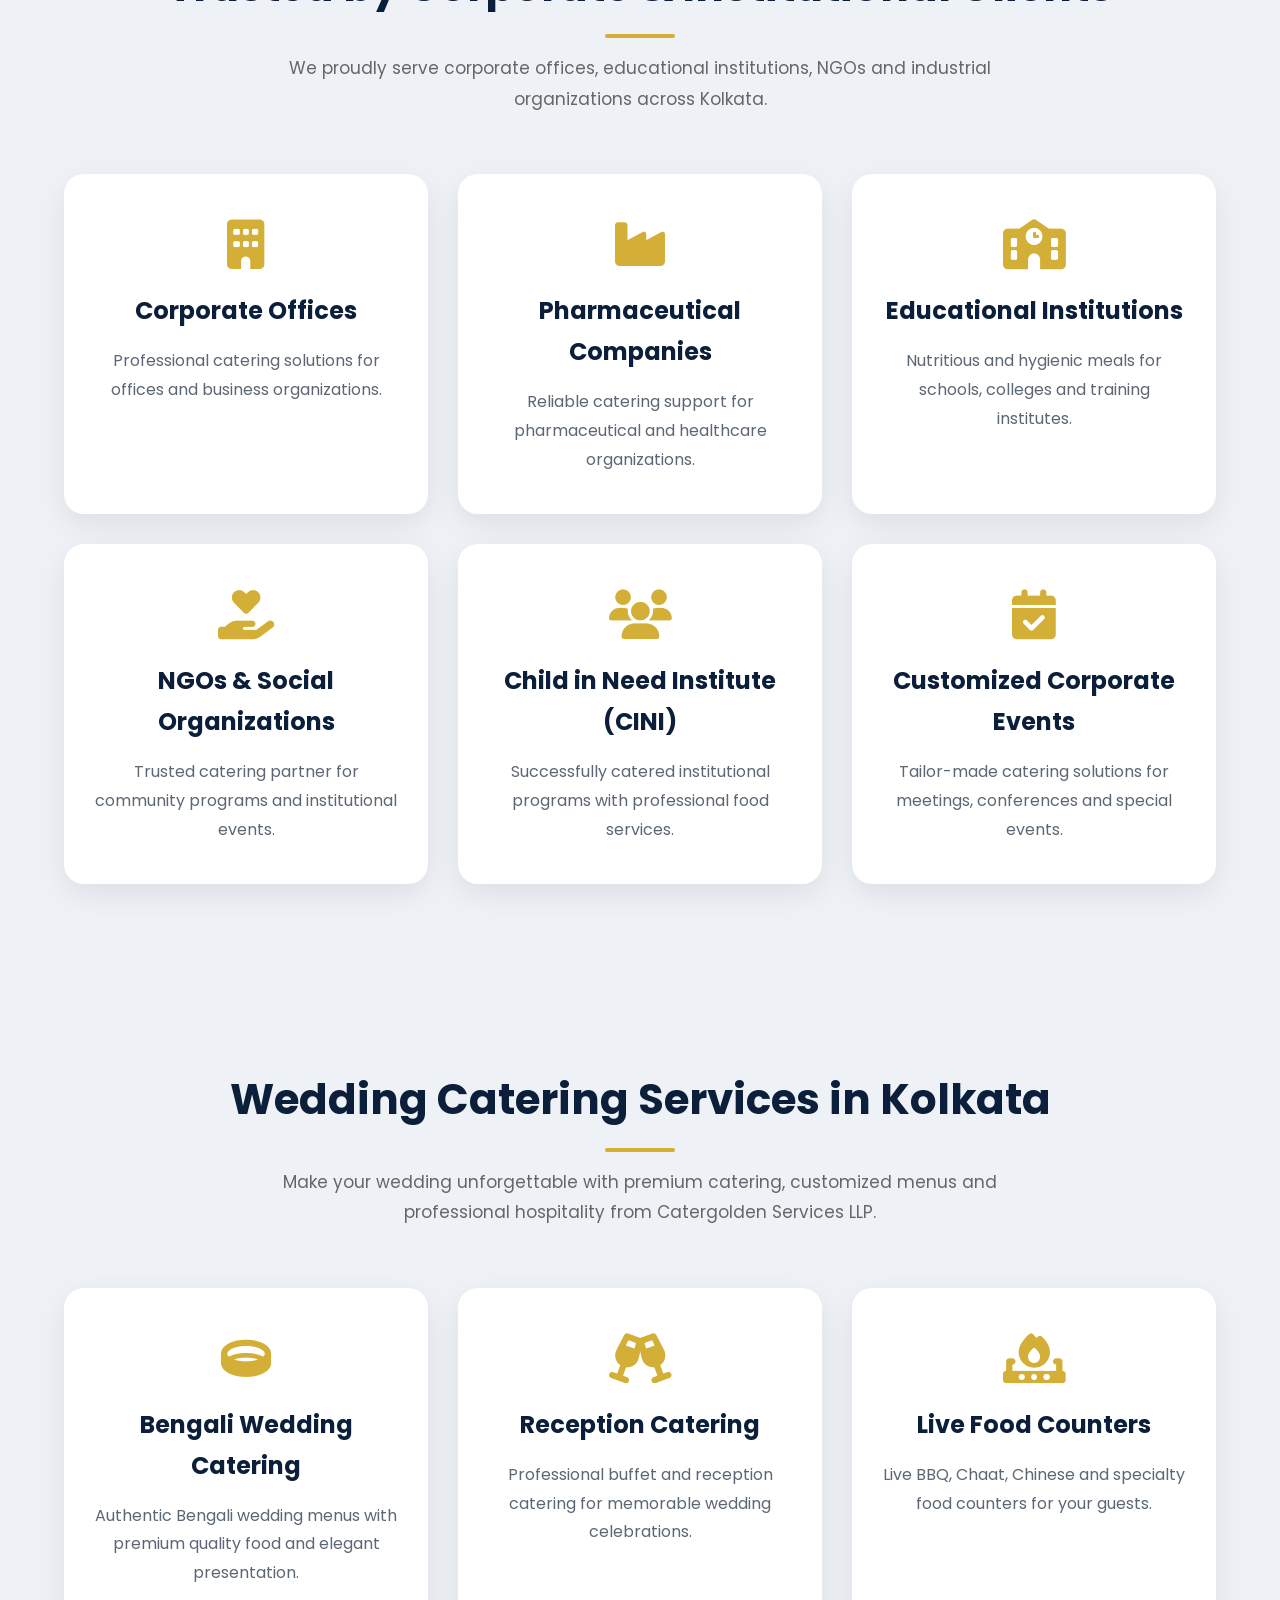
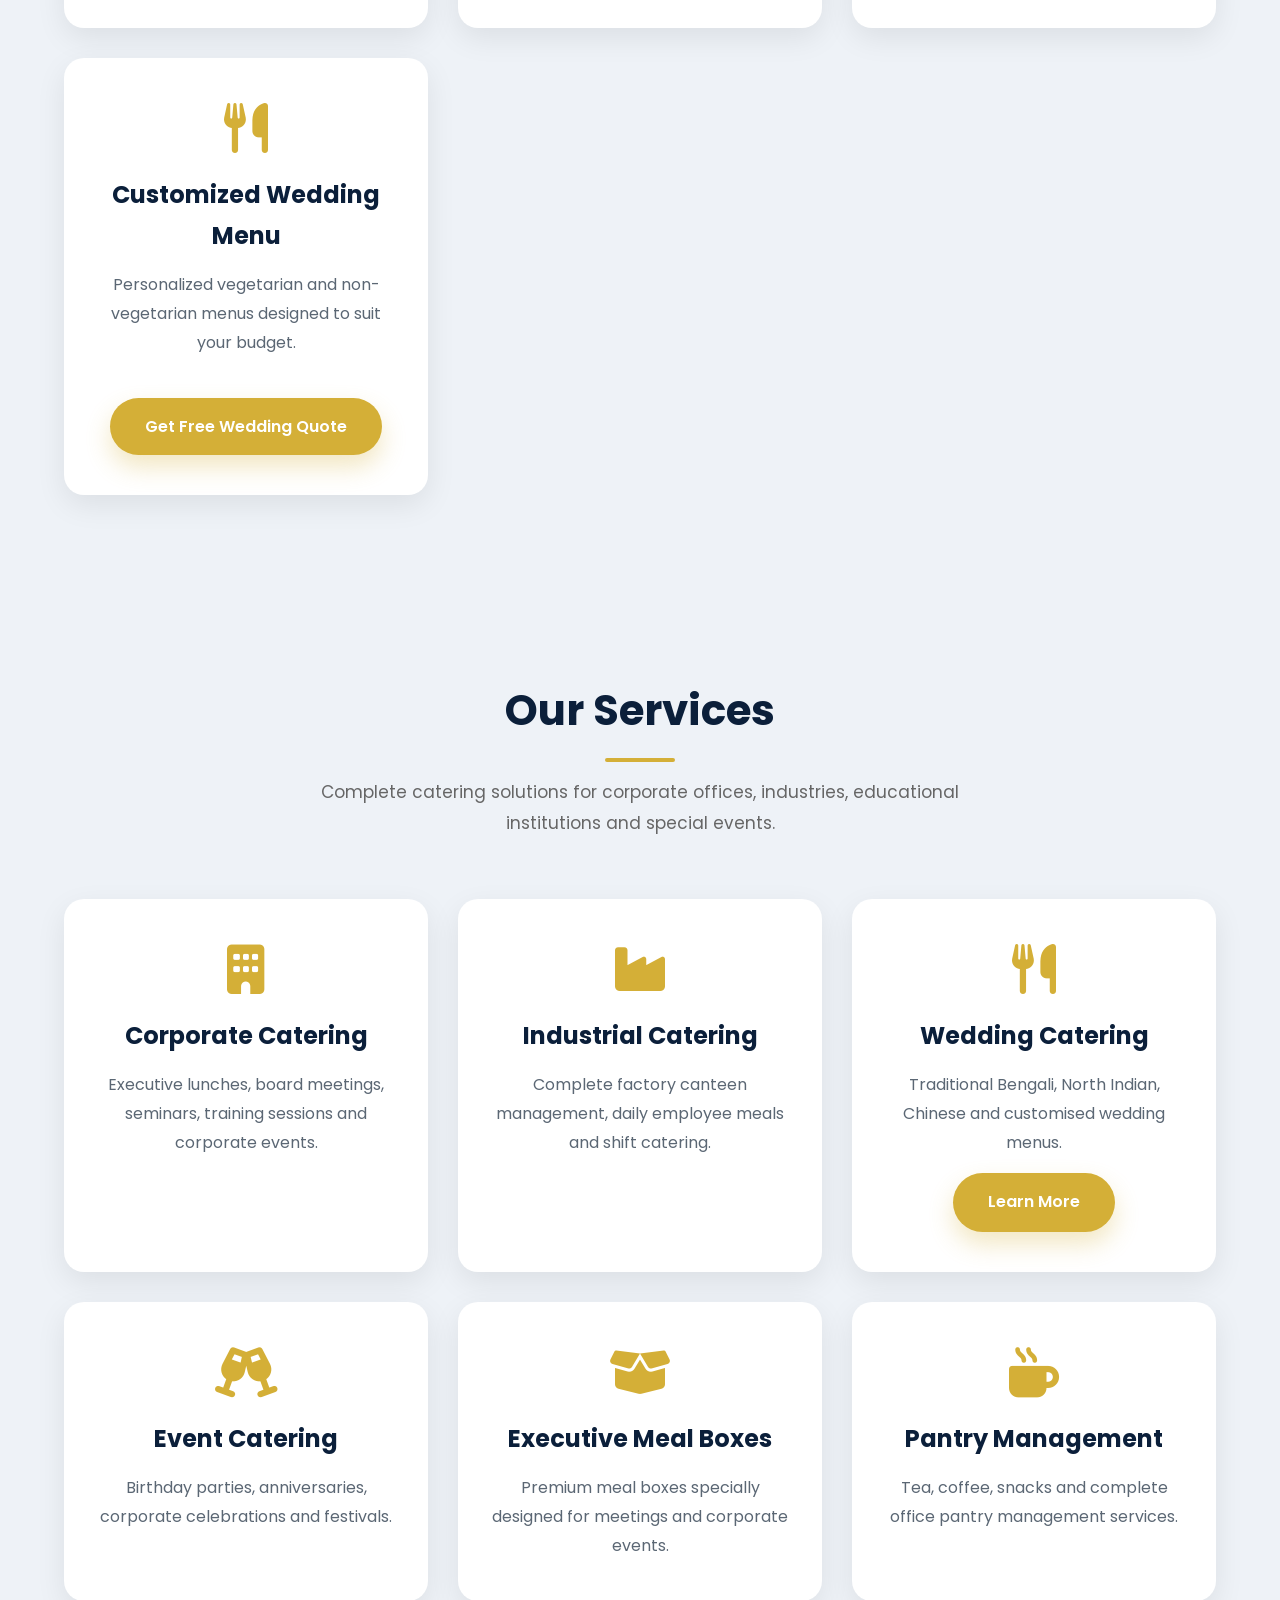
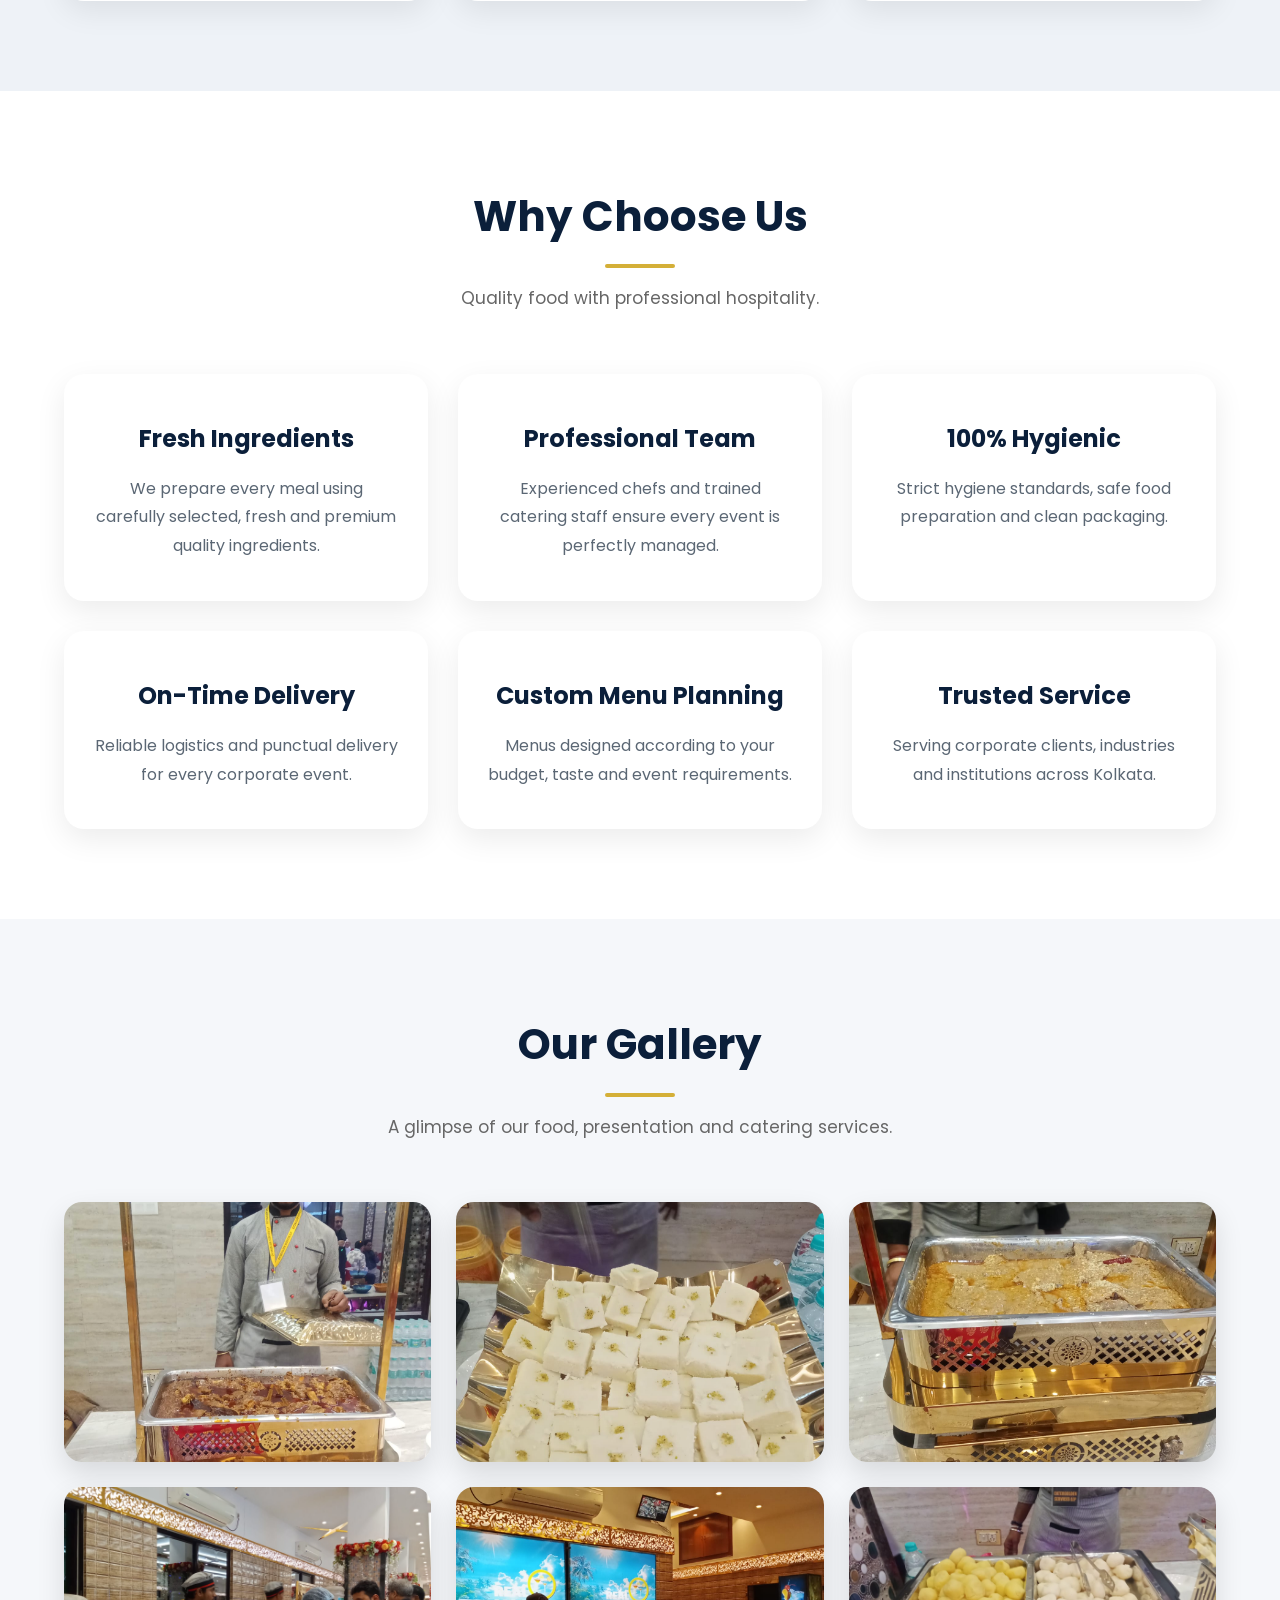
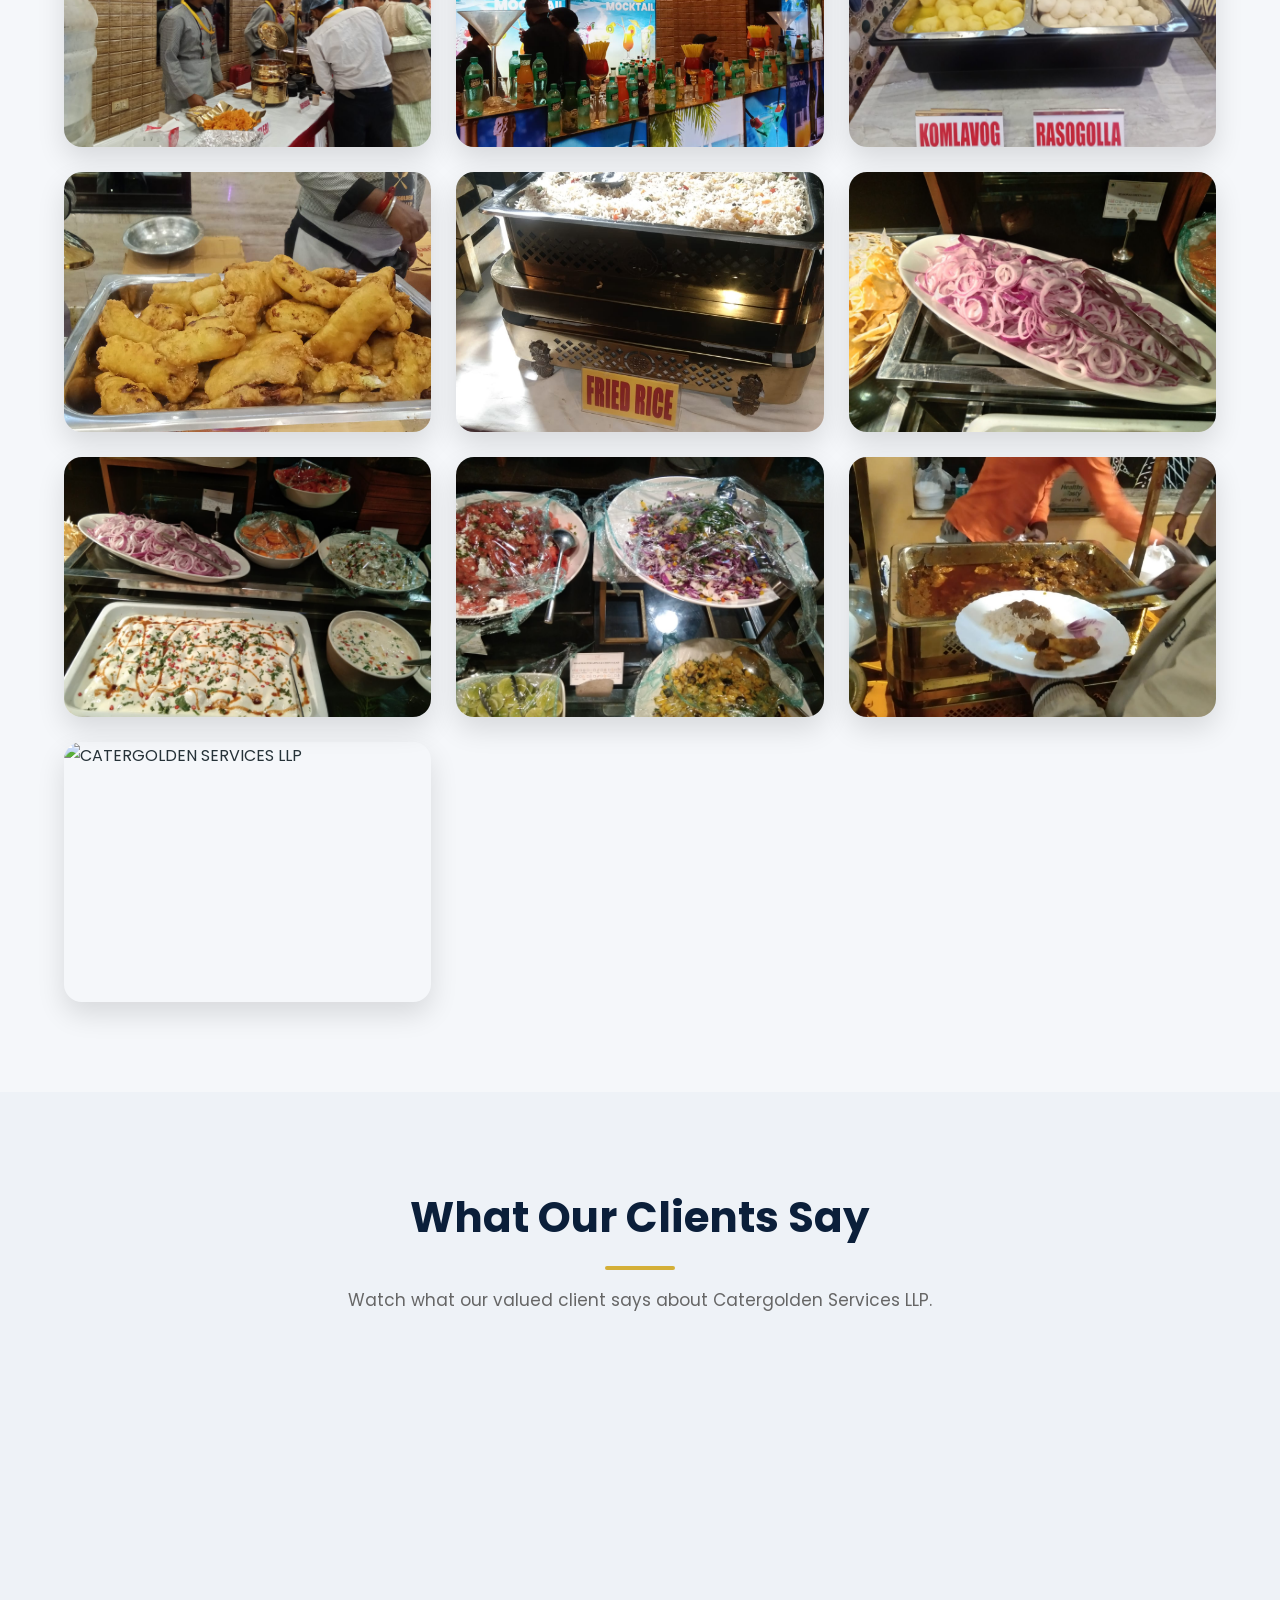
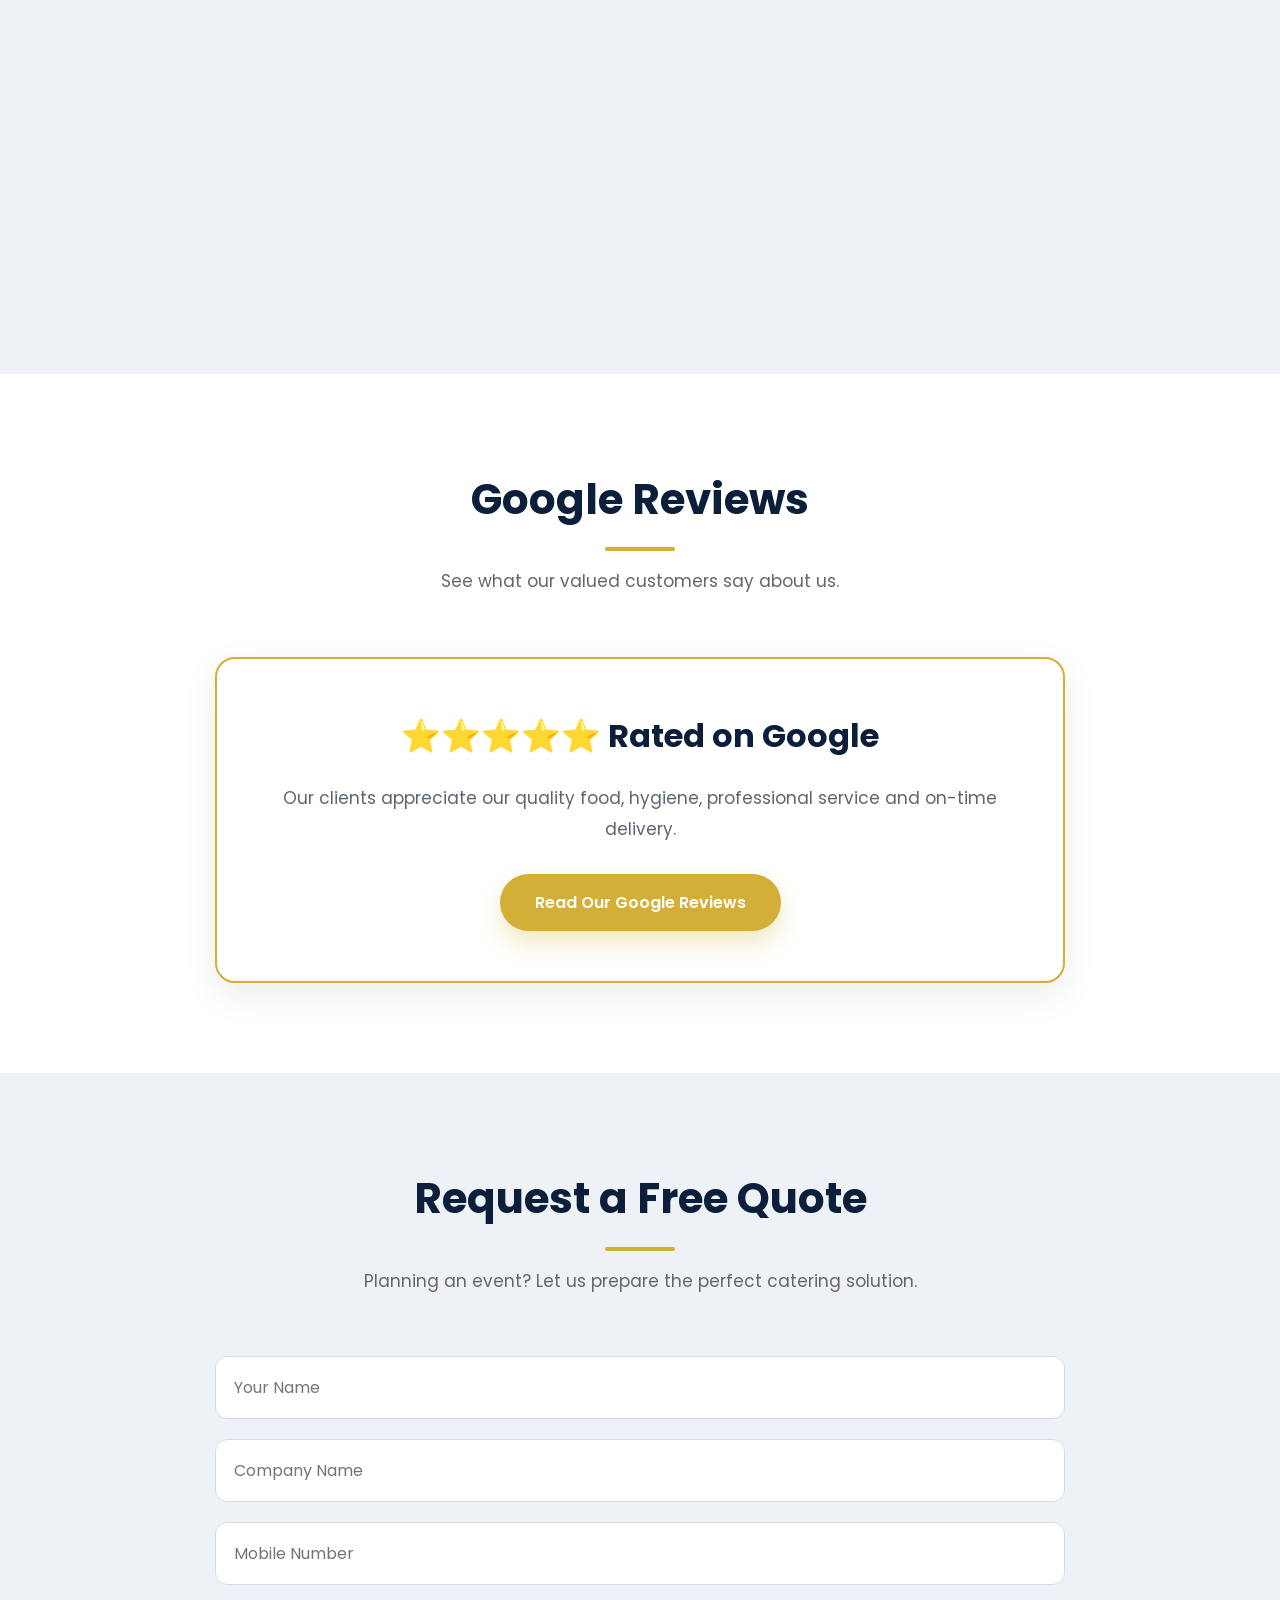
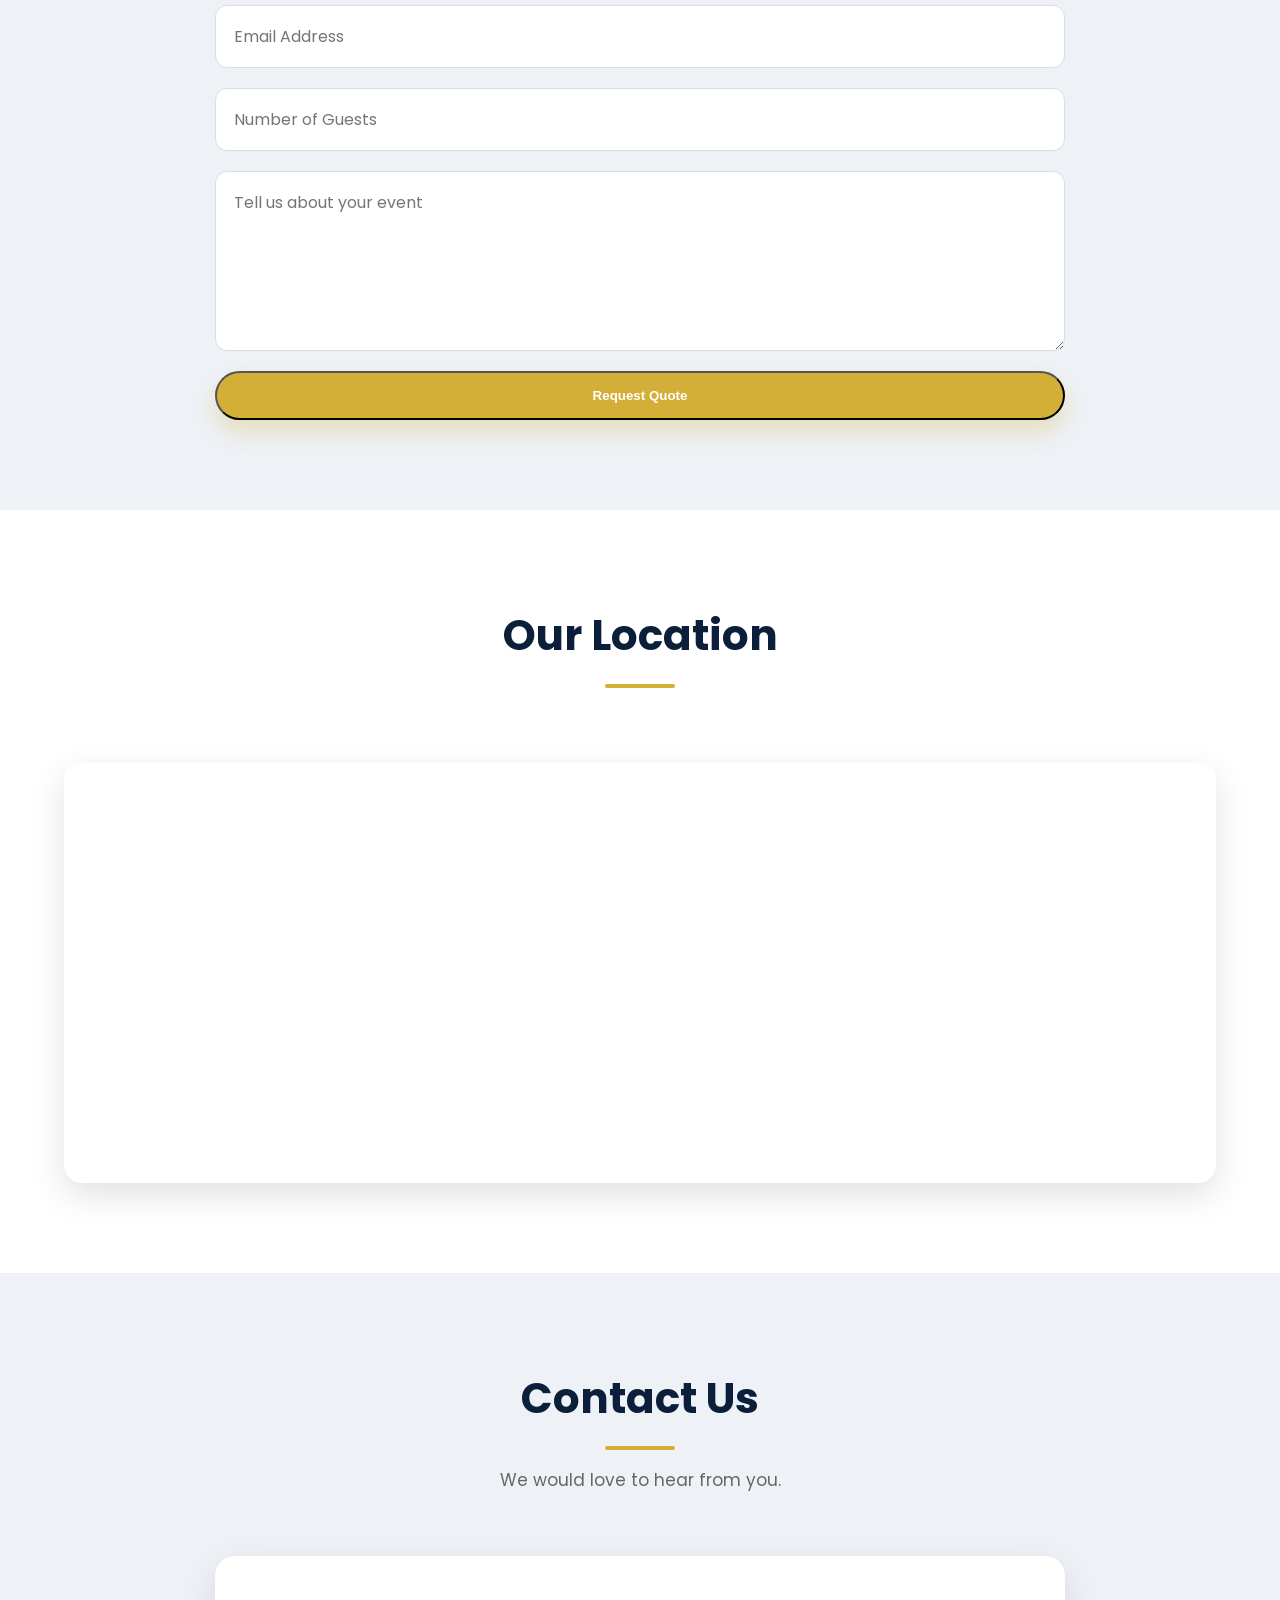
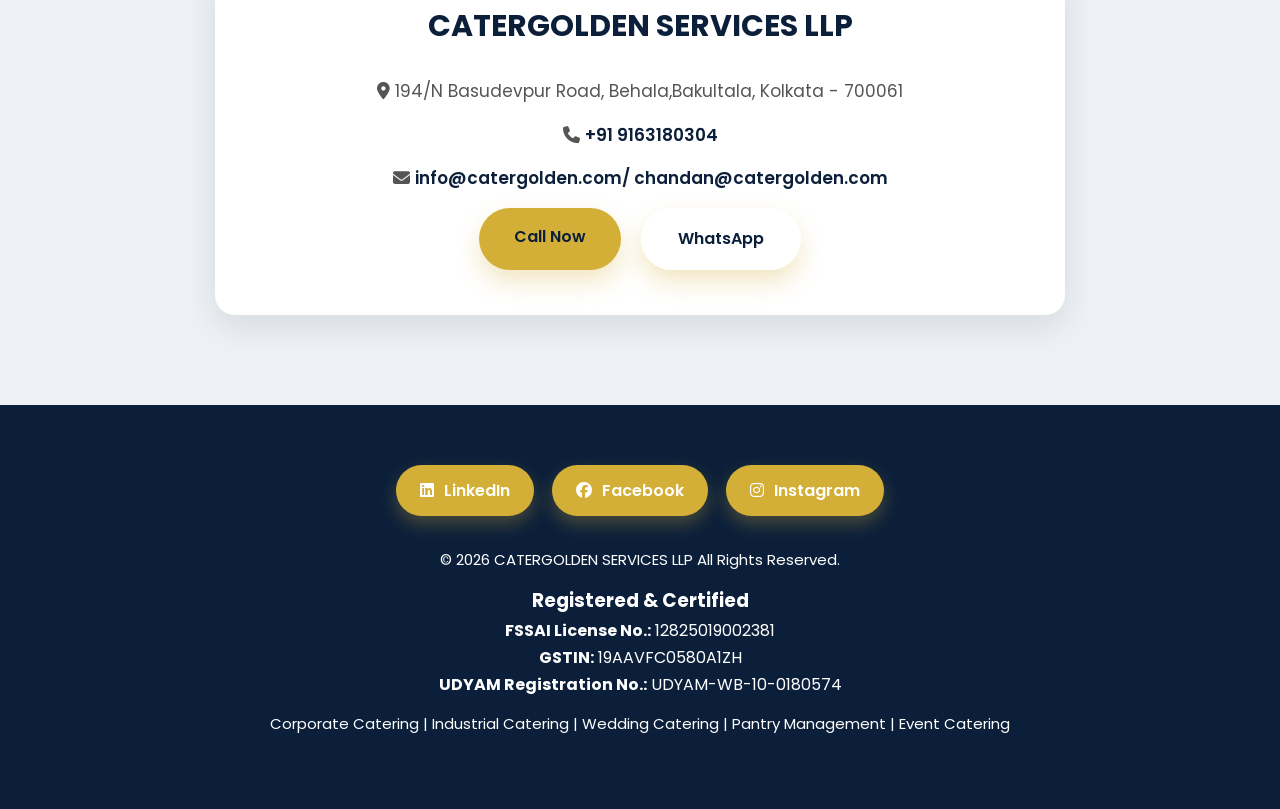
==== commit fd012e36: "Update index.html" ====
--- a/index.html
+++ b/index.html
@@ -850,7 +850,7 @@
 
 <a href="mailto:info@catergolden.com">
 
-info@catergolden.com
+info@catergolden.com/
 chandan@catergolden.com
 
 </a>
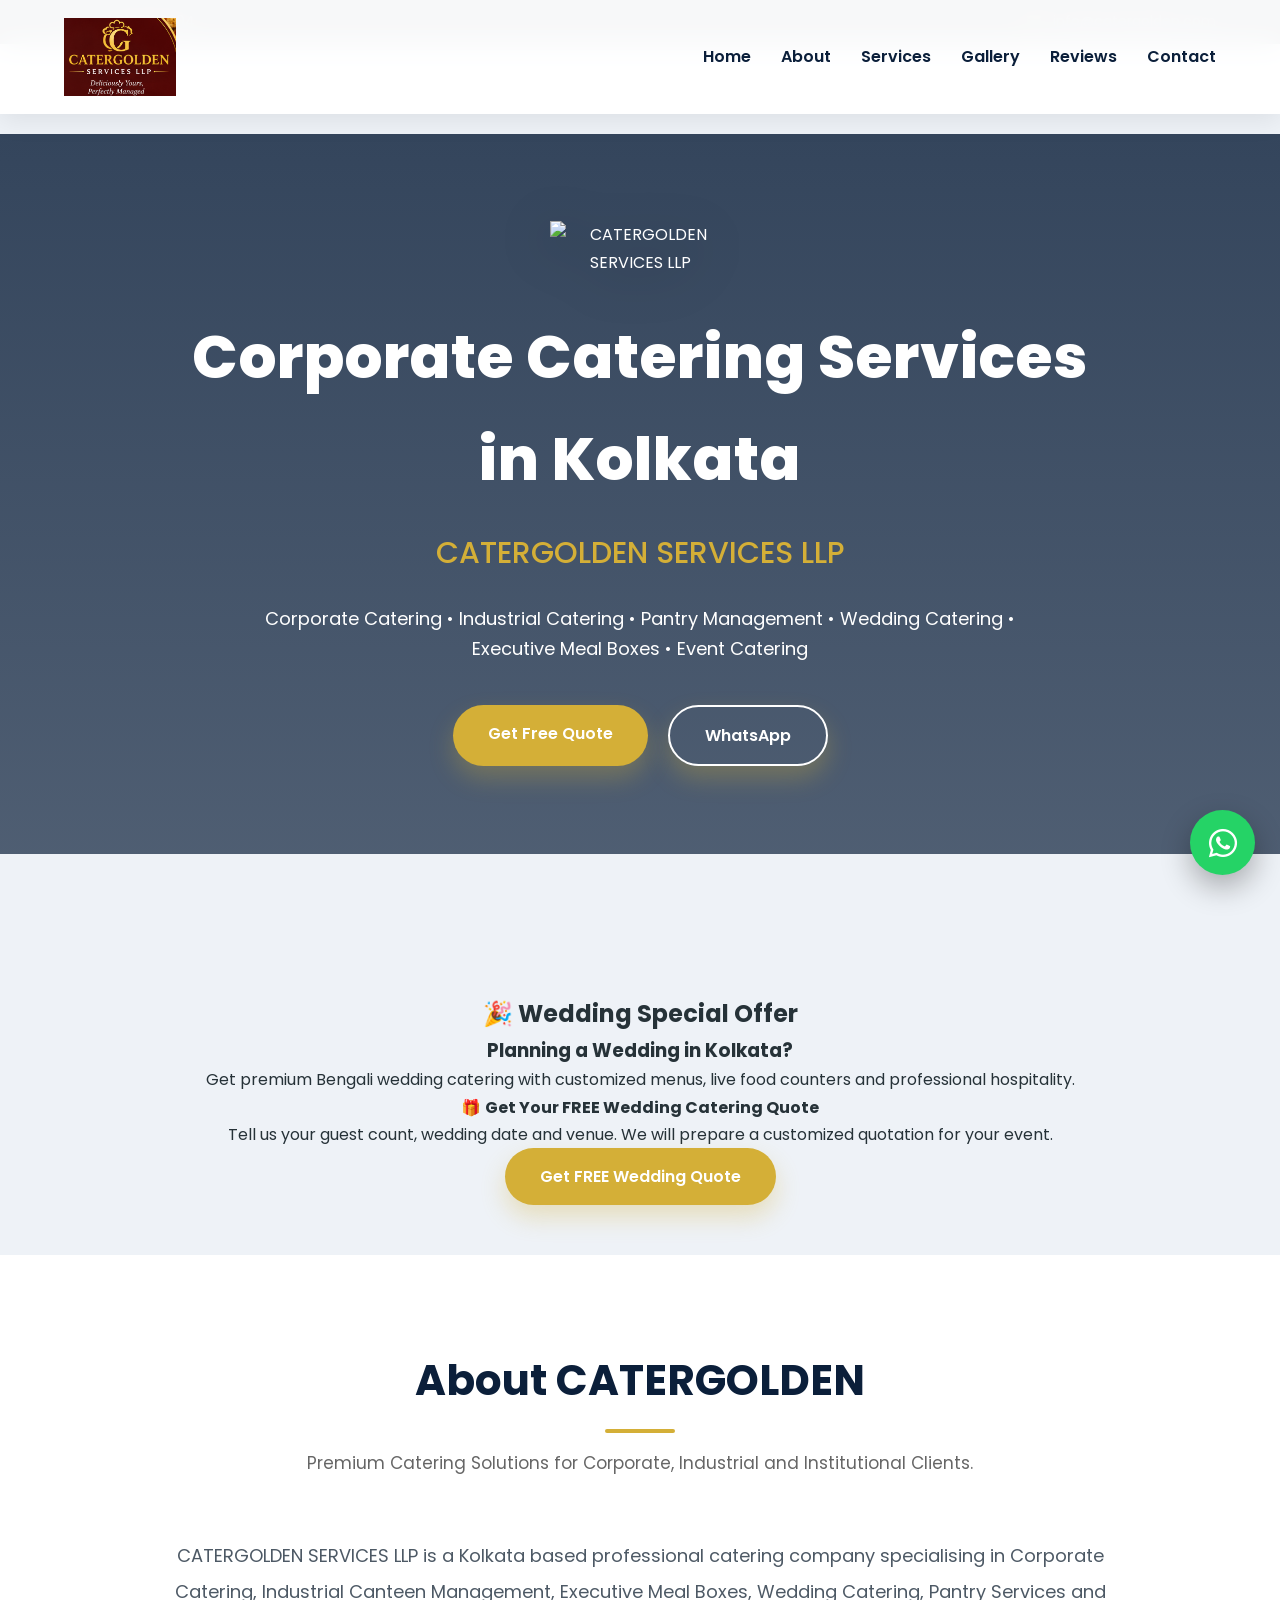
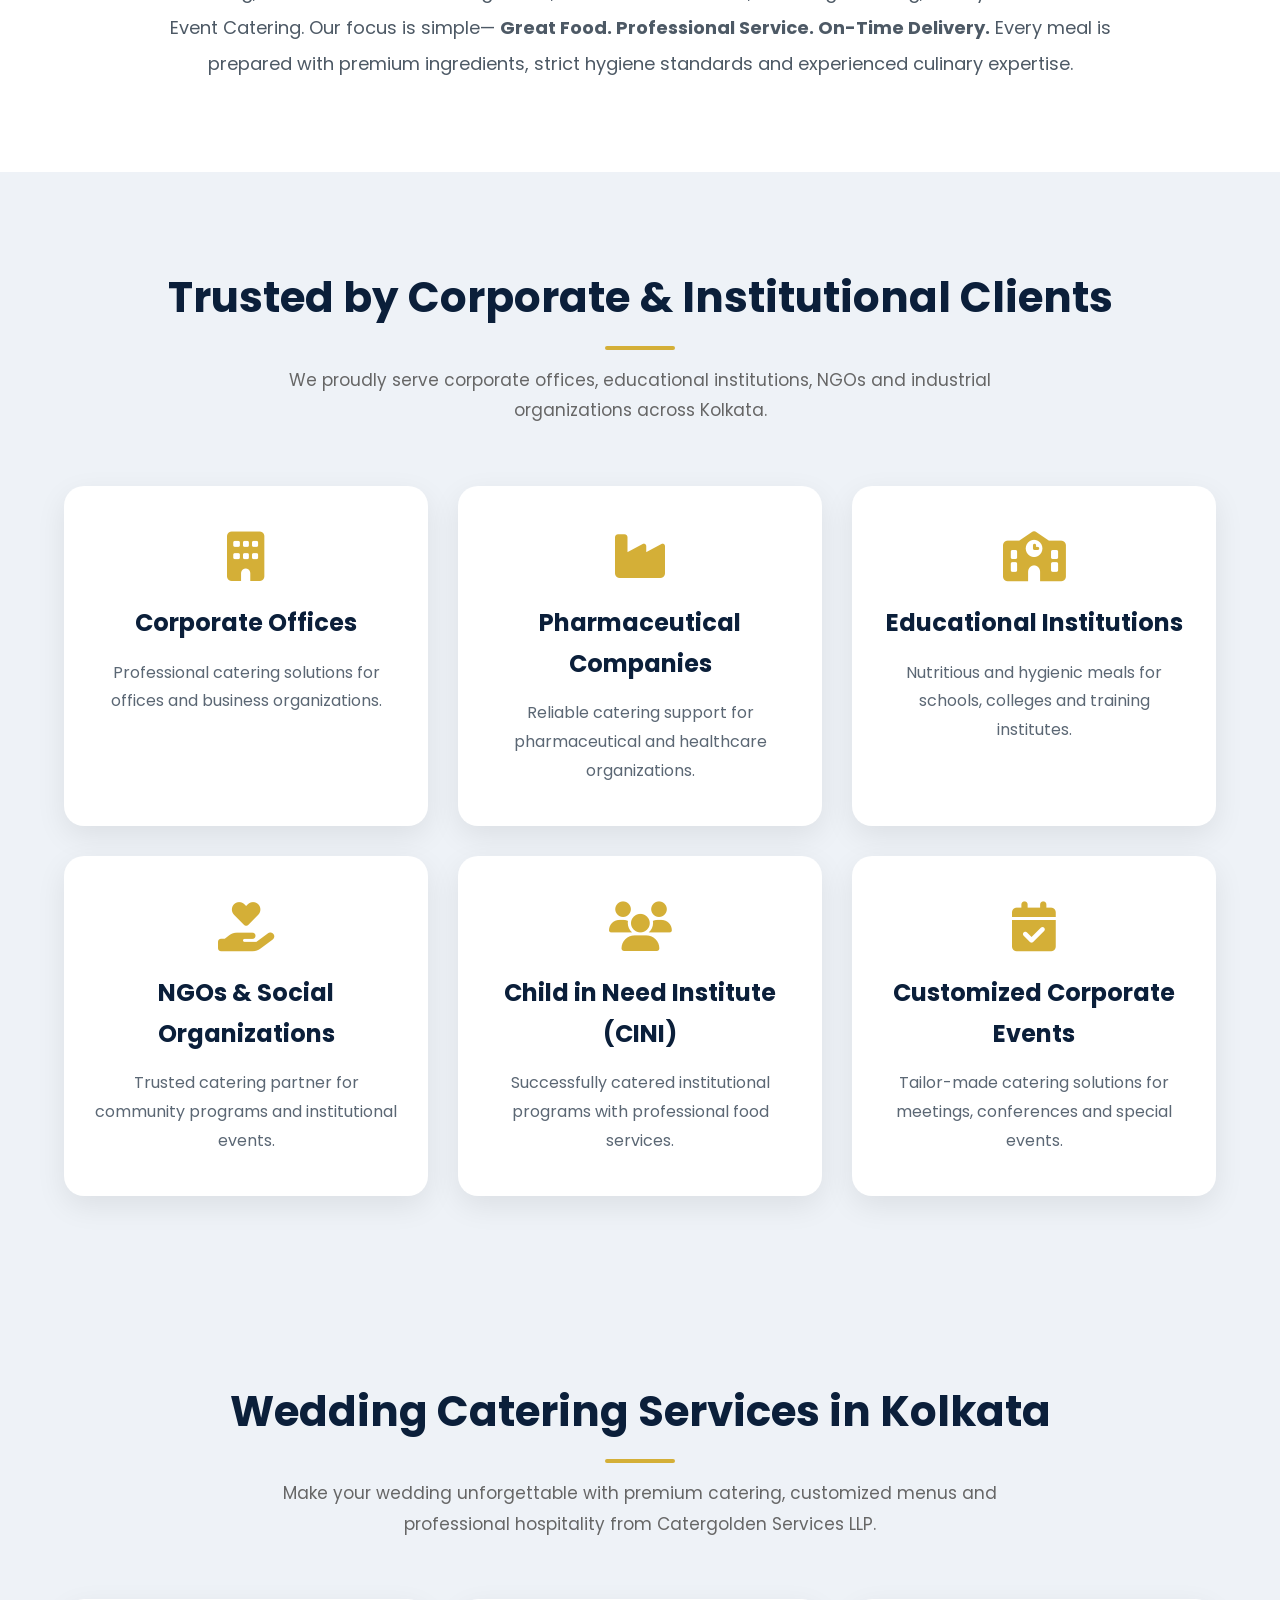
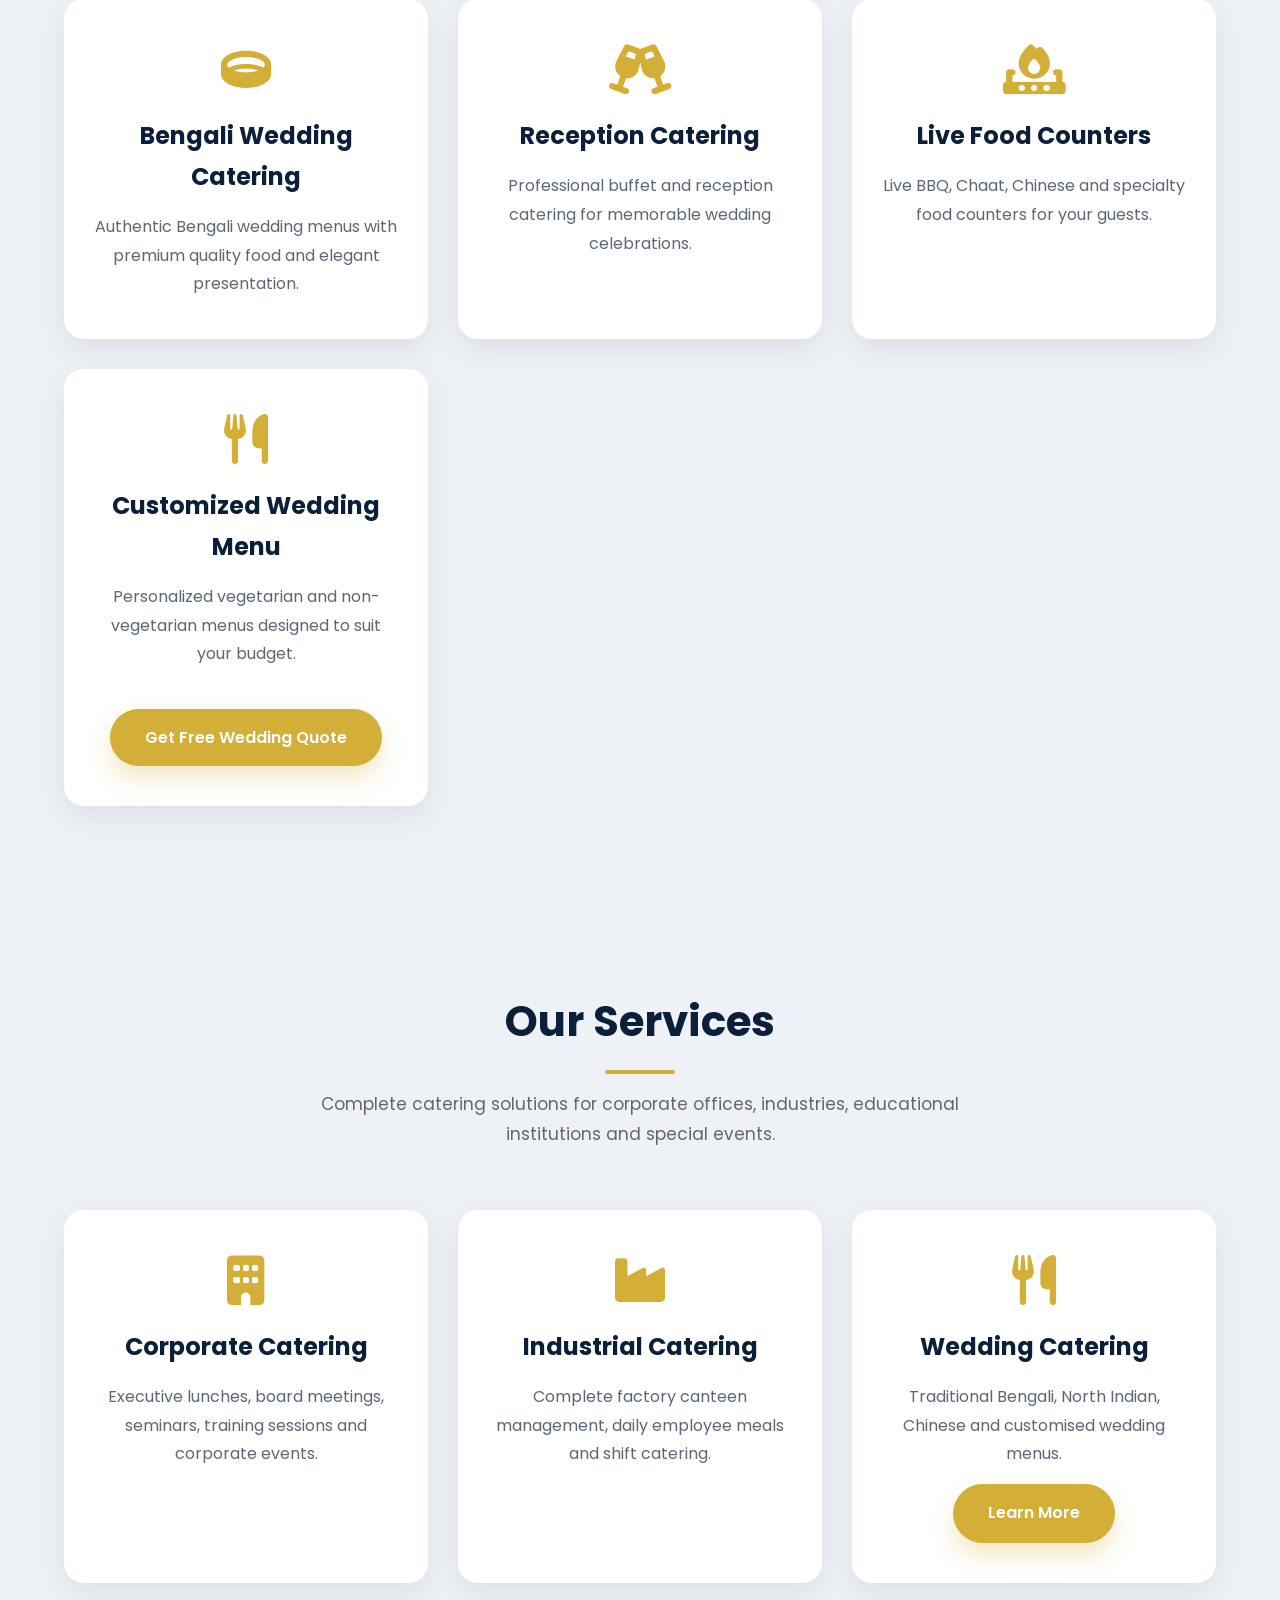
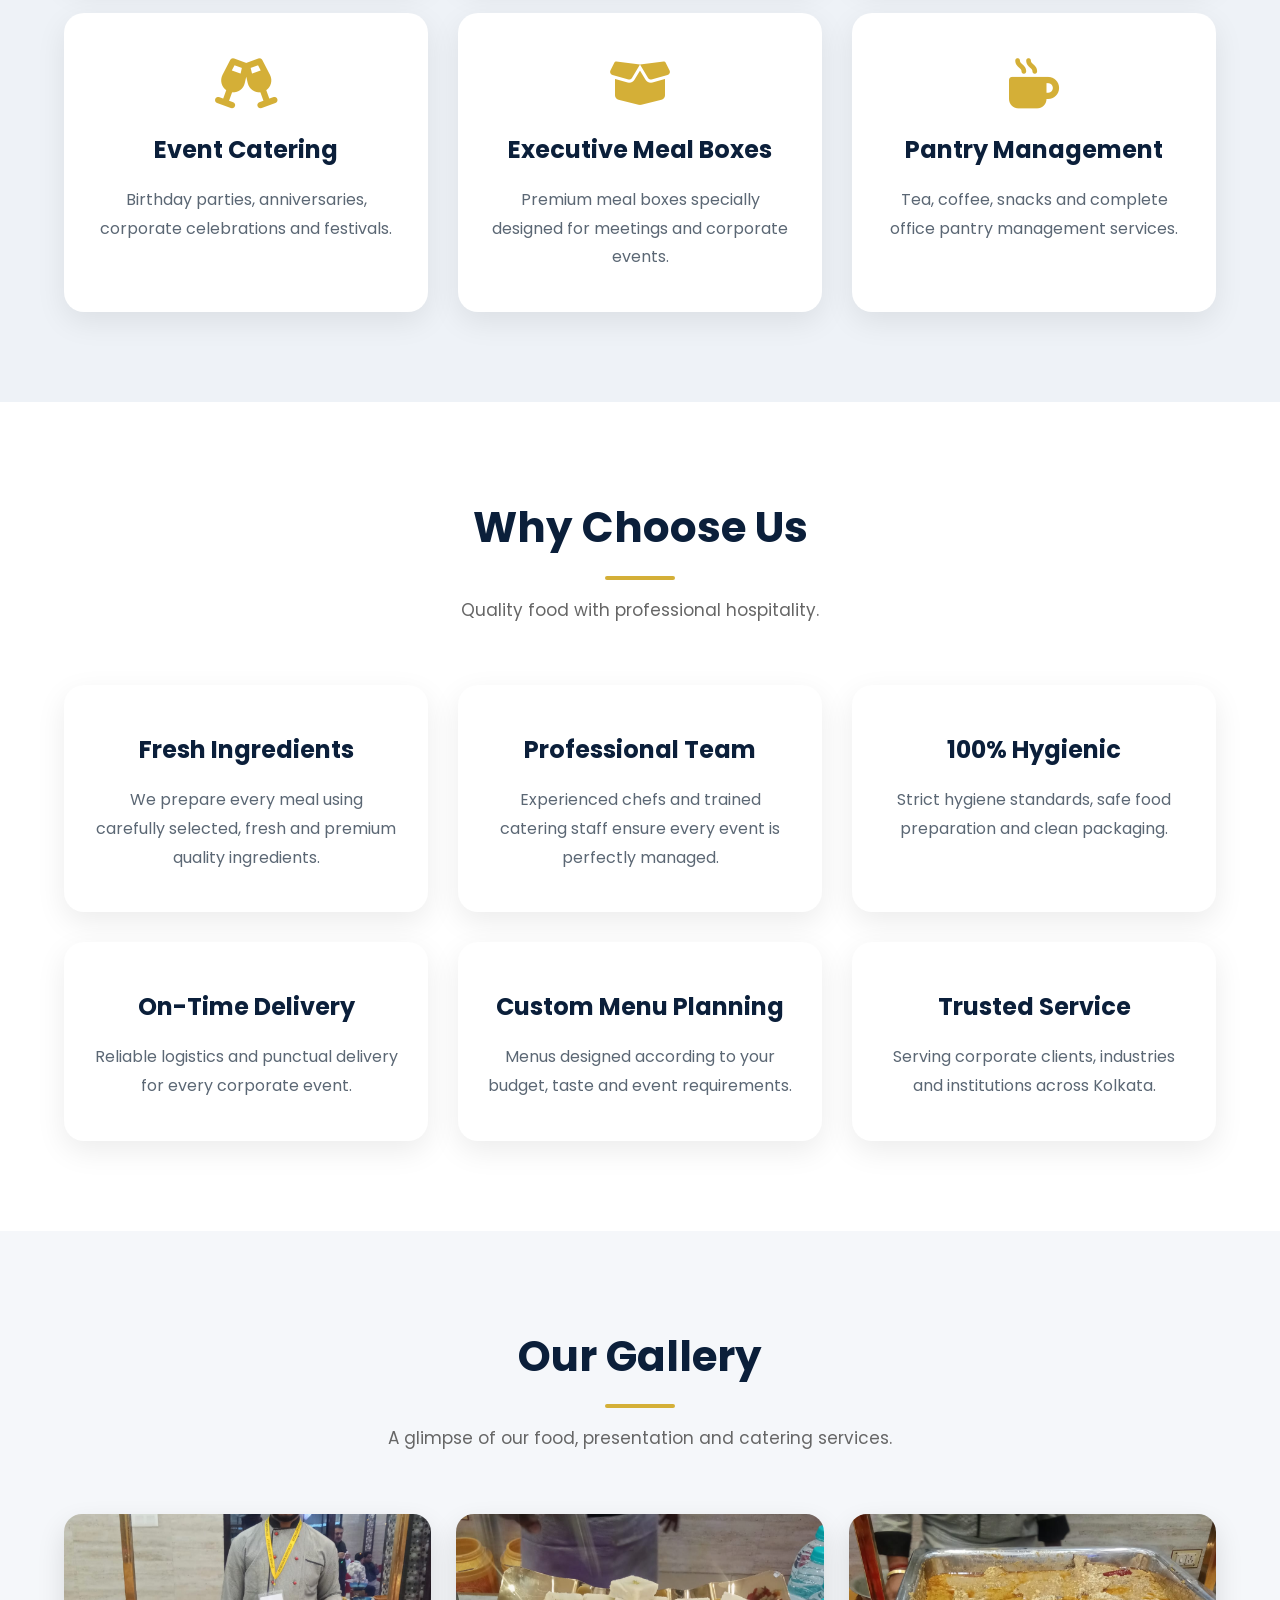
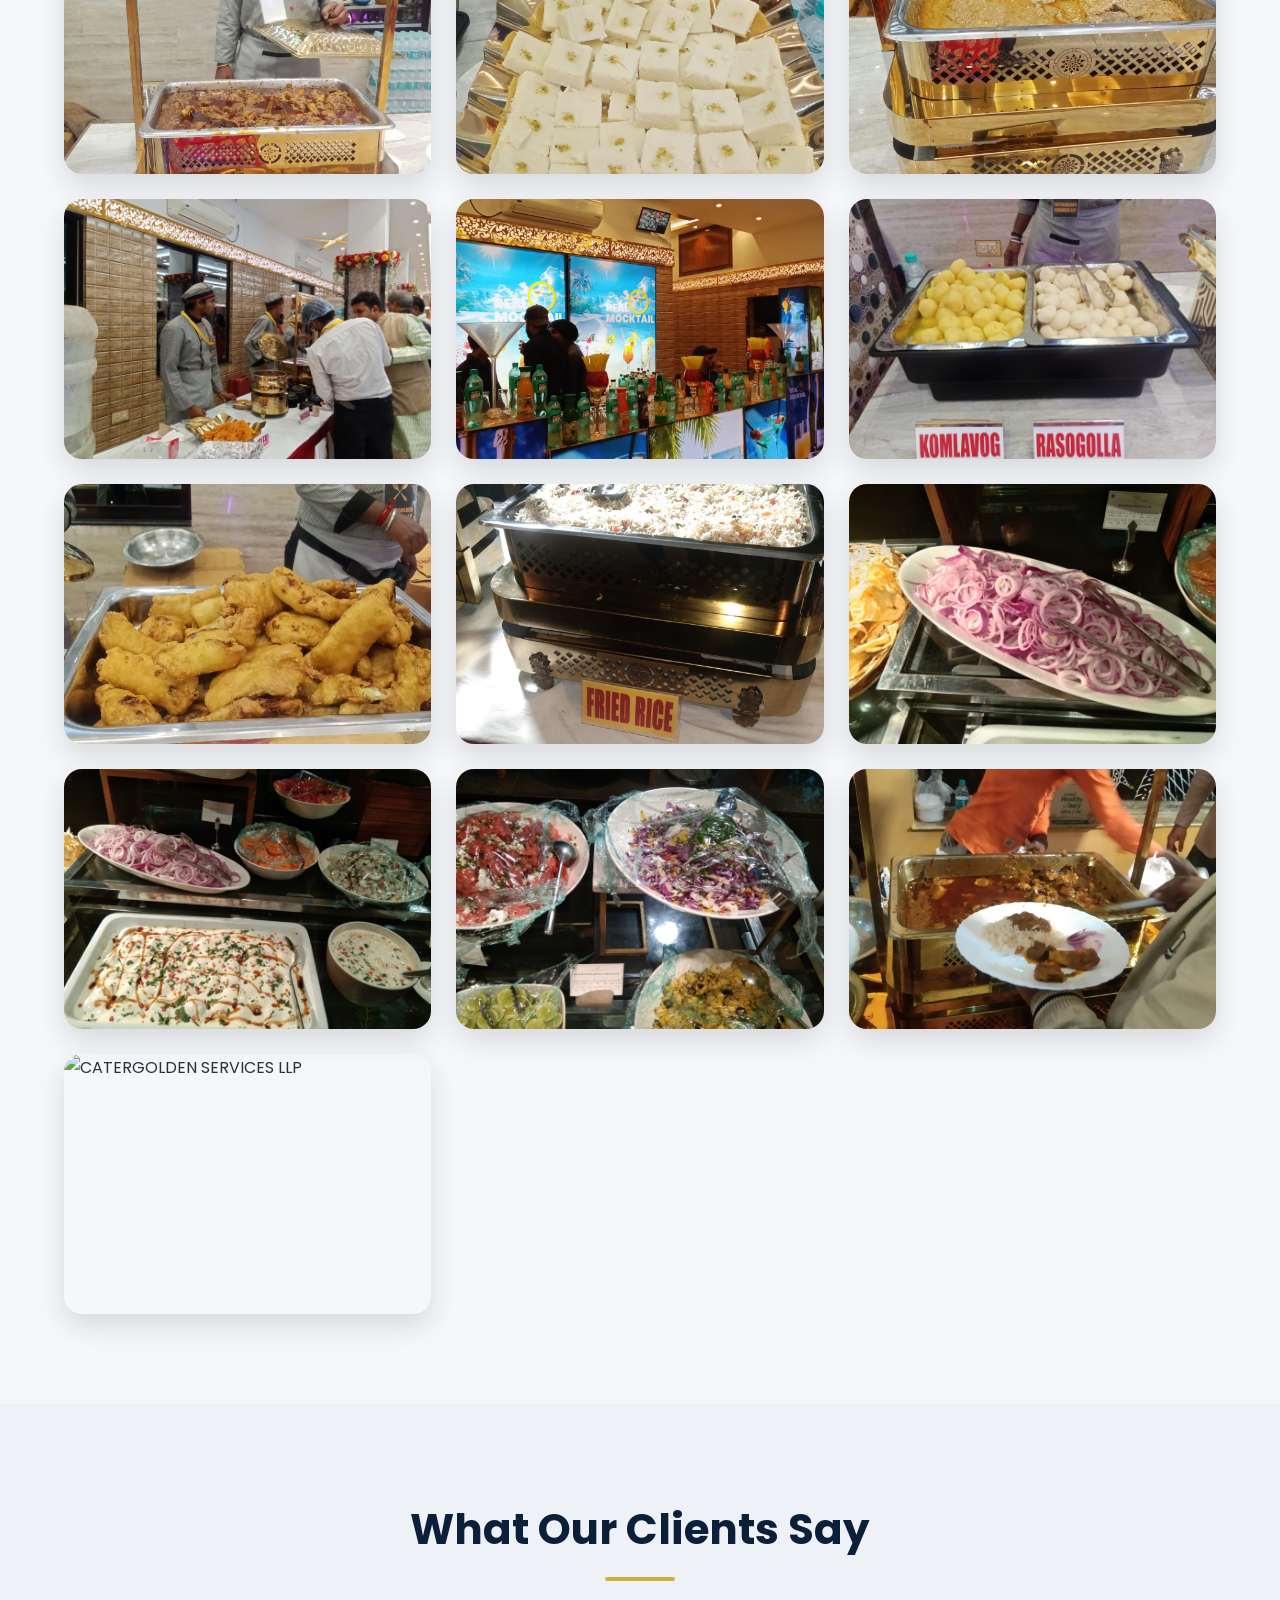
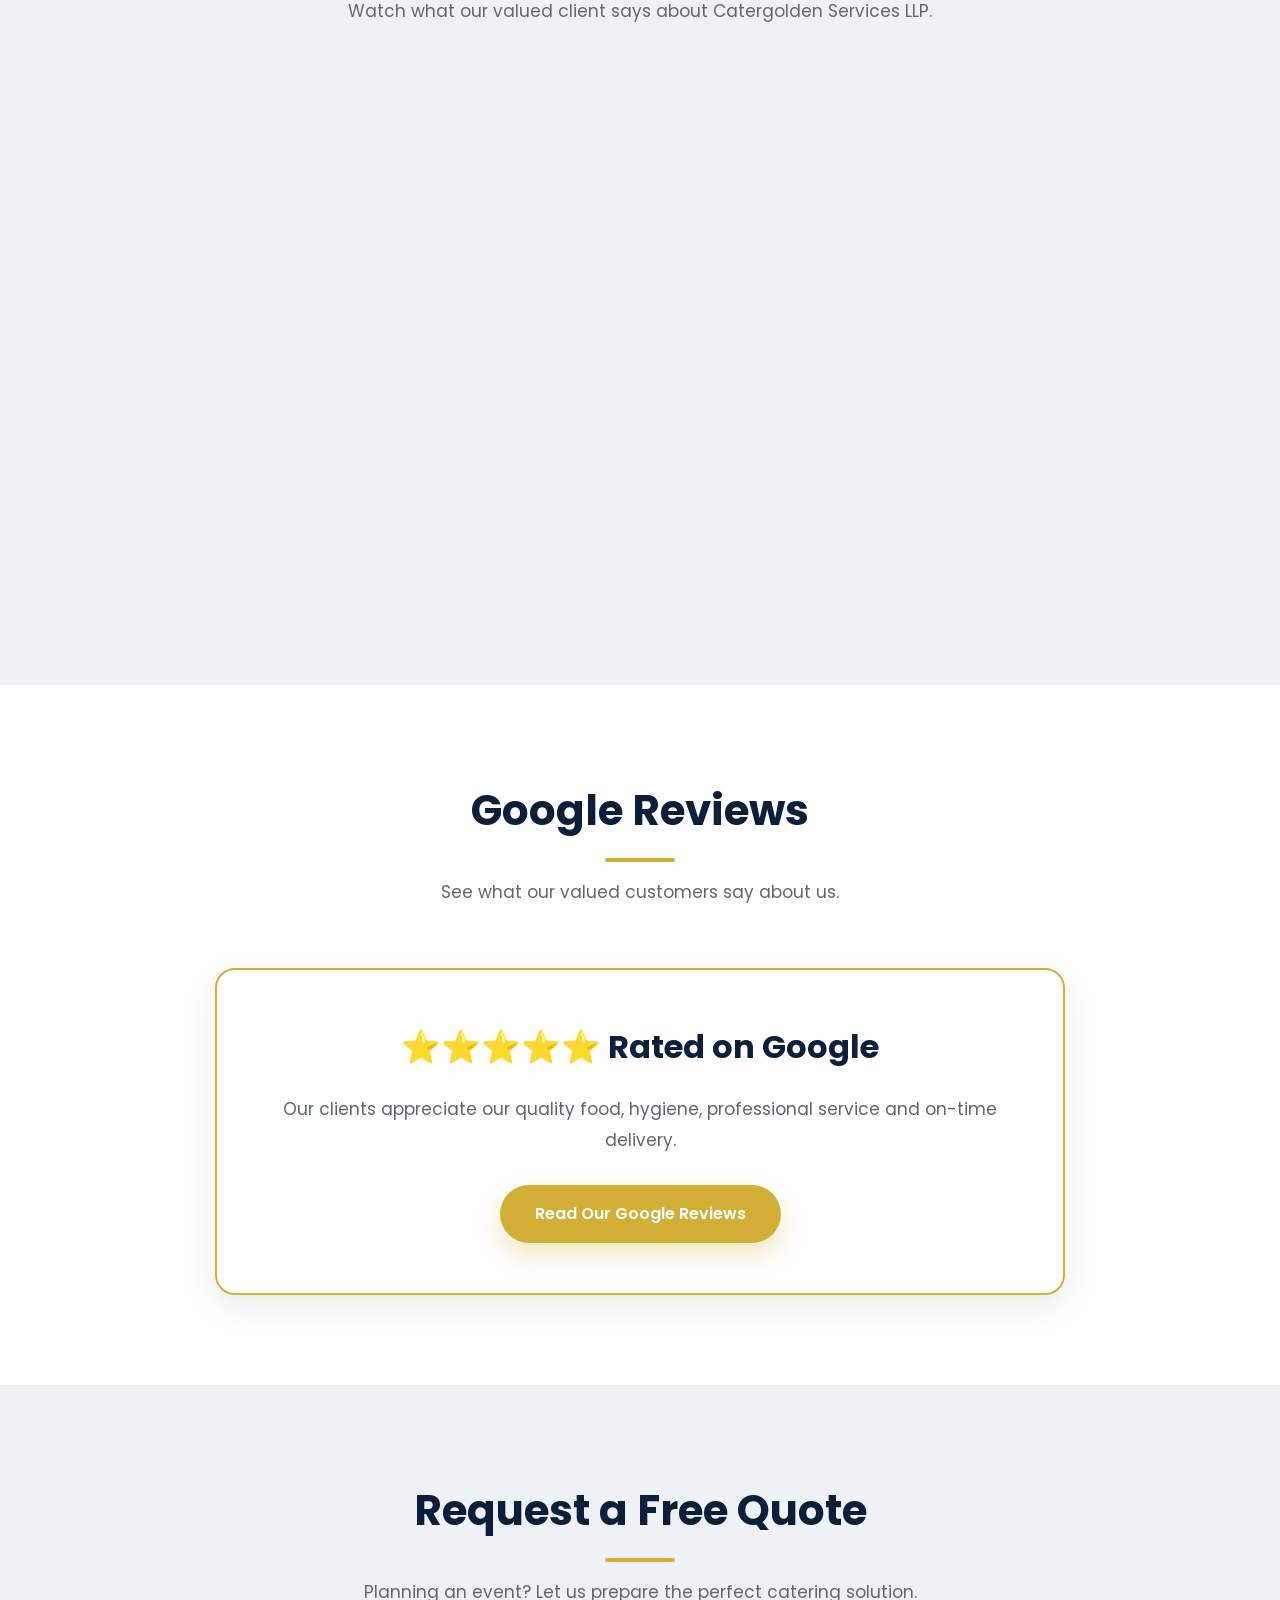
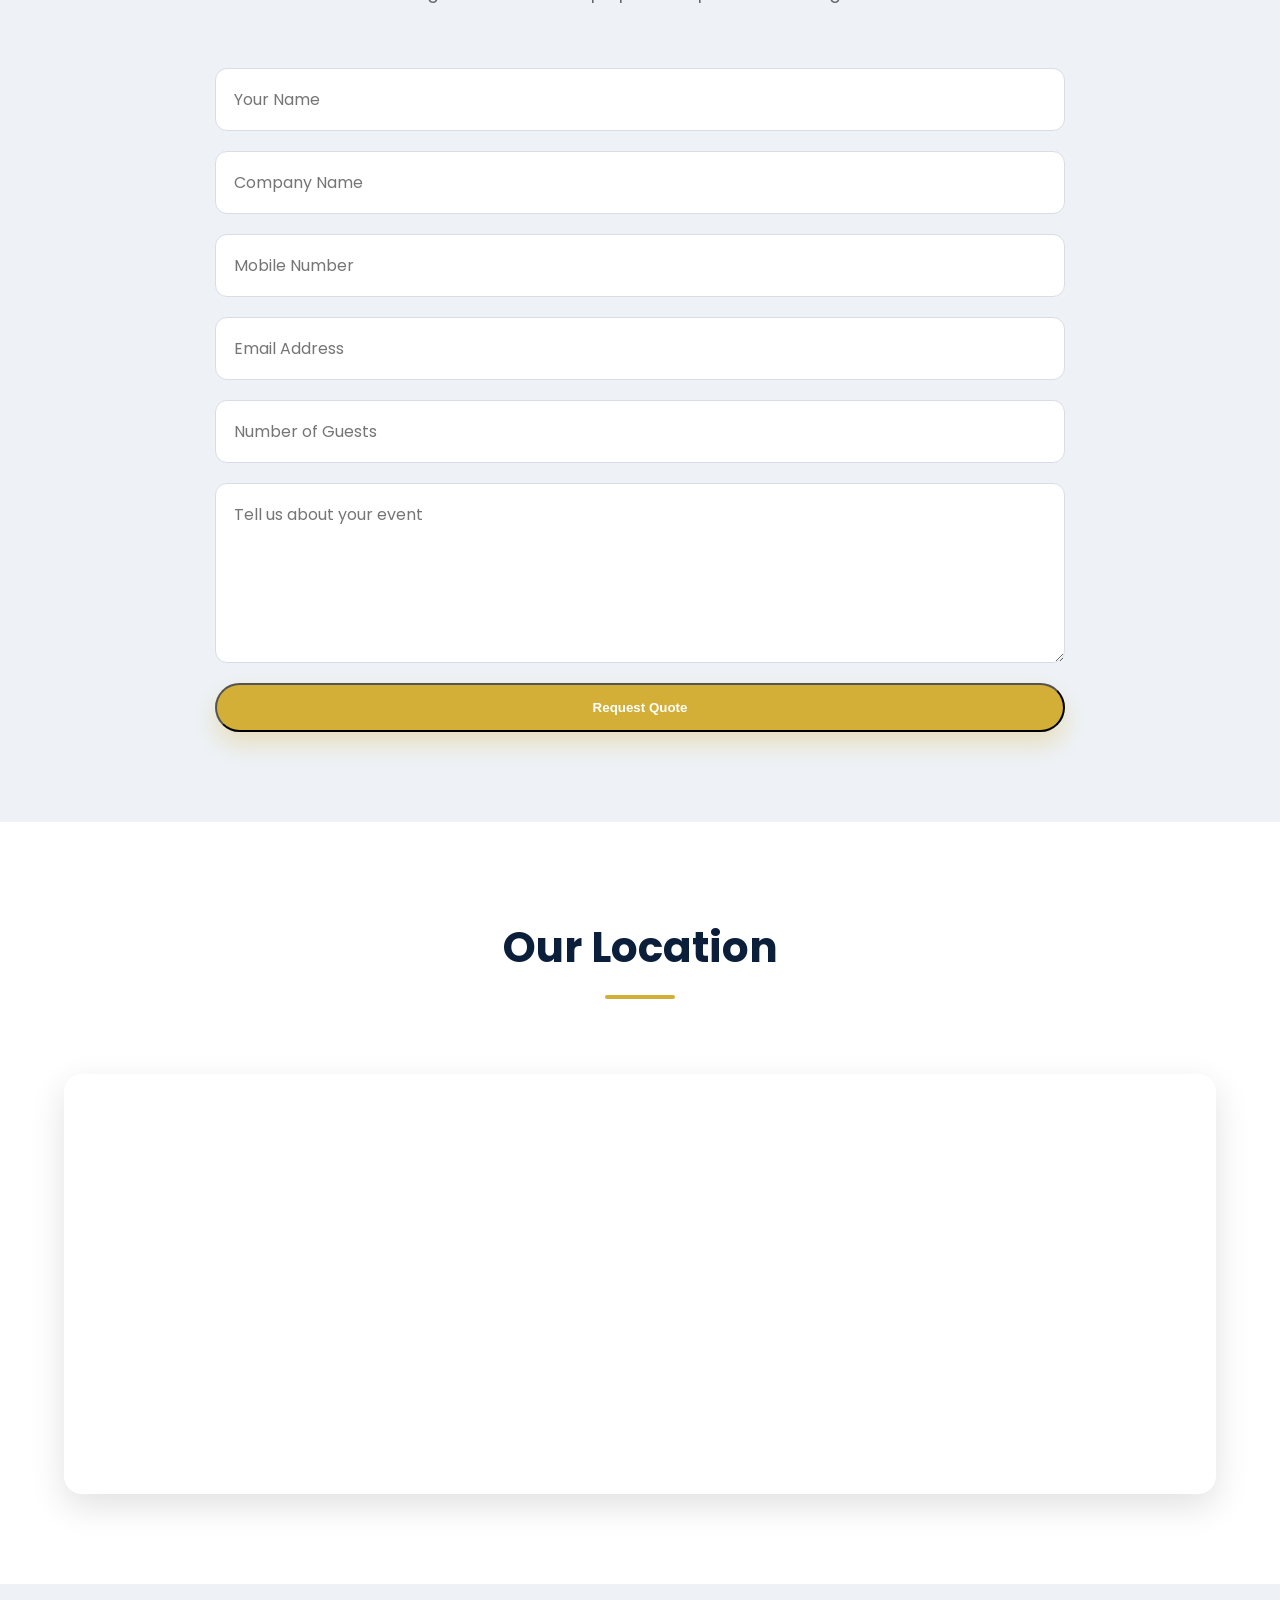
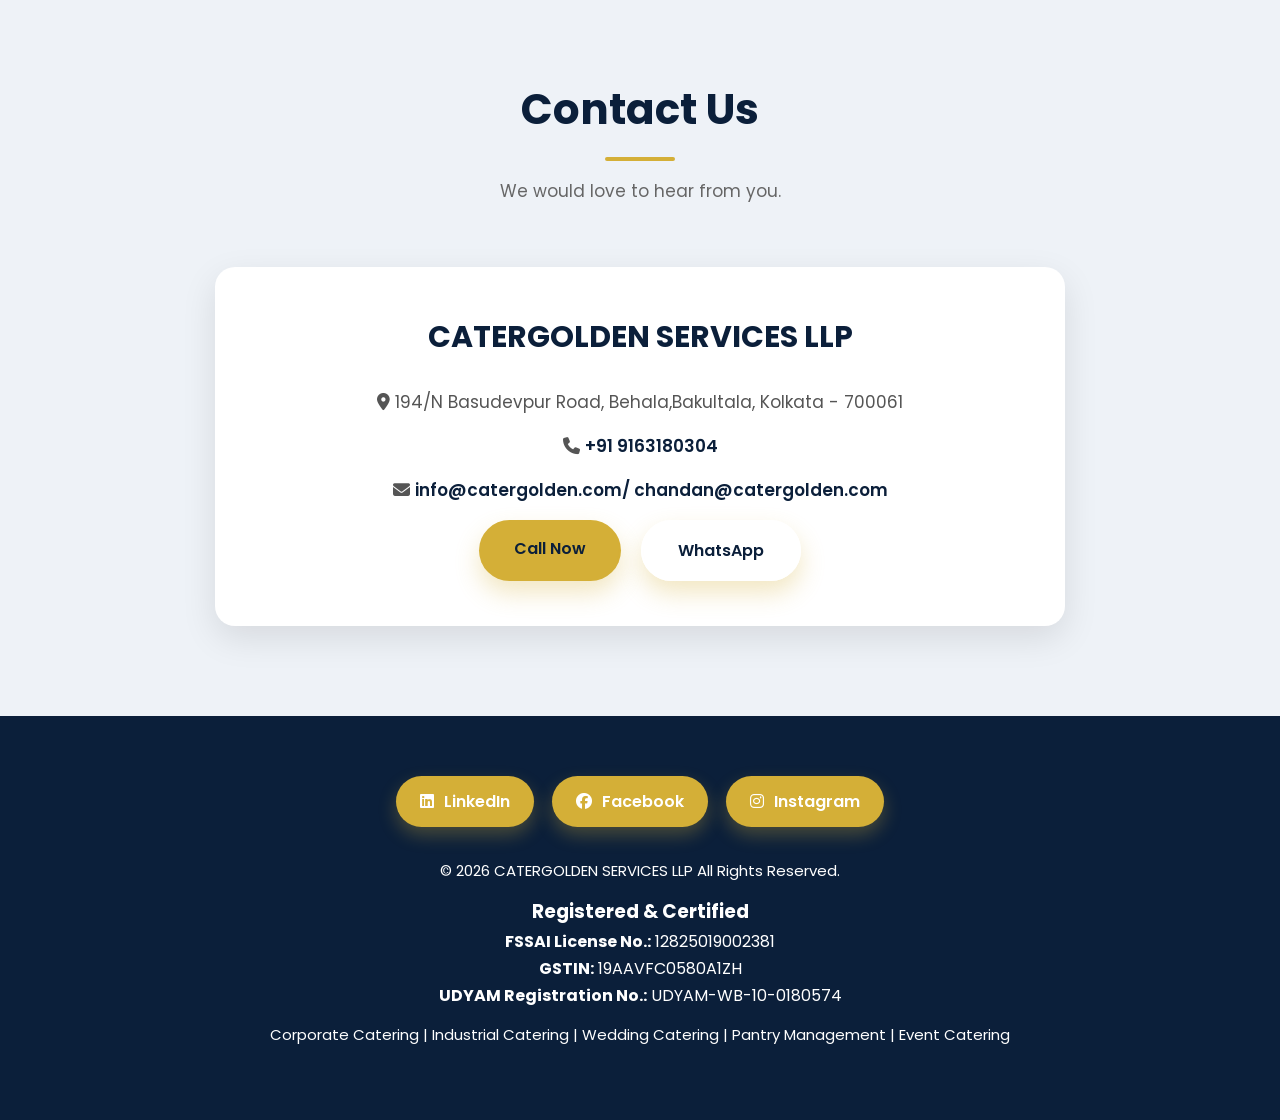
==== commit 79cc01d0: "Update index.html" ====
--- a/index.html
+++ b/index.html
@@ -230,6 +230,32 @@
 </div>
 
 </section>
+  <!-- Wedding Special Offer -->
+<section class="container" style="text-align:center; padding:50px 20px;">
+
+    <h2>🎉 Wedding Special Offer</h2>
+
+    <h3>Planning a Wedding in Kolkata?</h3>
+
+    <p>
+        Get premium Bengali wedding catering with customized menus,
+        live food counters and professional hospitality.
+    </p>
+
+    <p>
+        🎁 <strong>Get Your FREE Wedding Catering Quote</strong>
+    </p>
+
+    <p>
+        Tell us your guest count, wedding date and venue.
+        We will prepare a customized quotation for your event.
+    </p>
+
+    <a href="#quote" class="btn">
+        Get FREE Wedding Quote
+    </a>
+
+</section>
 
 
 
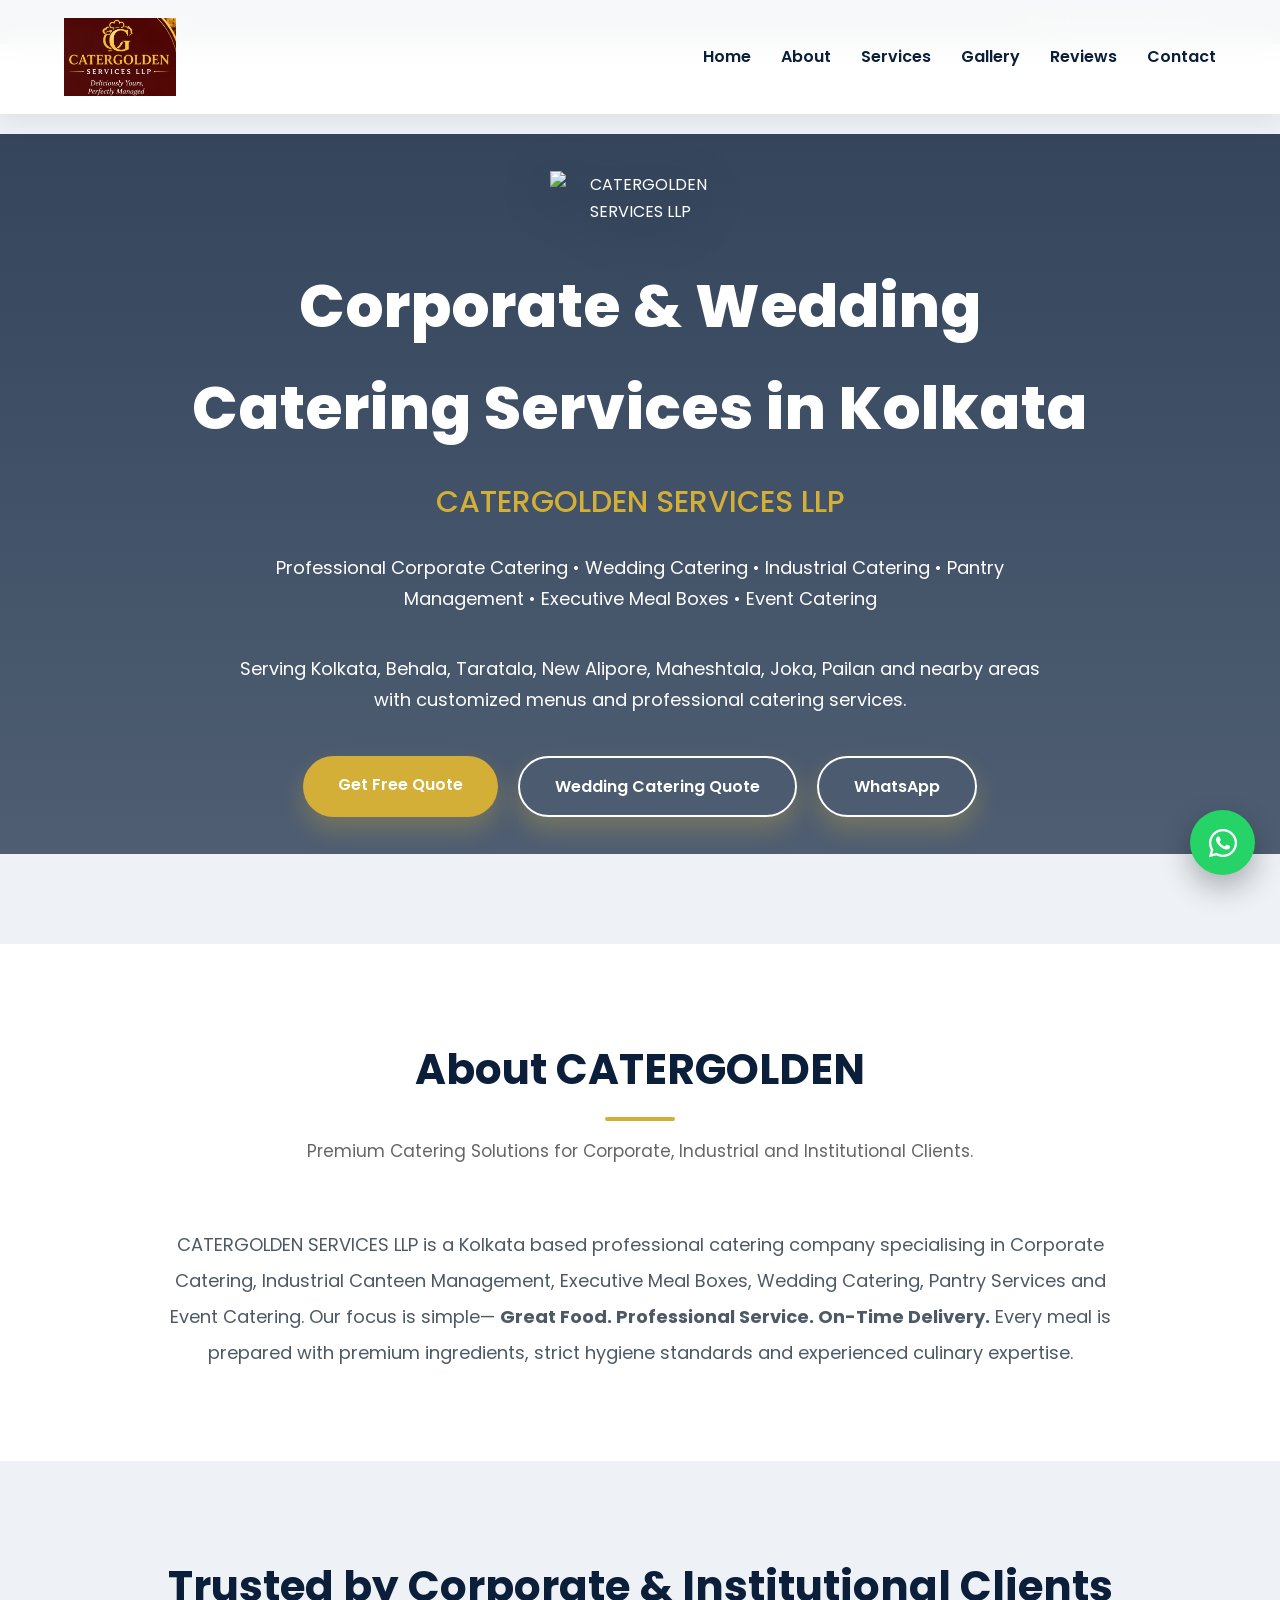
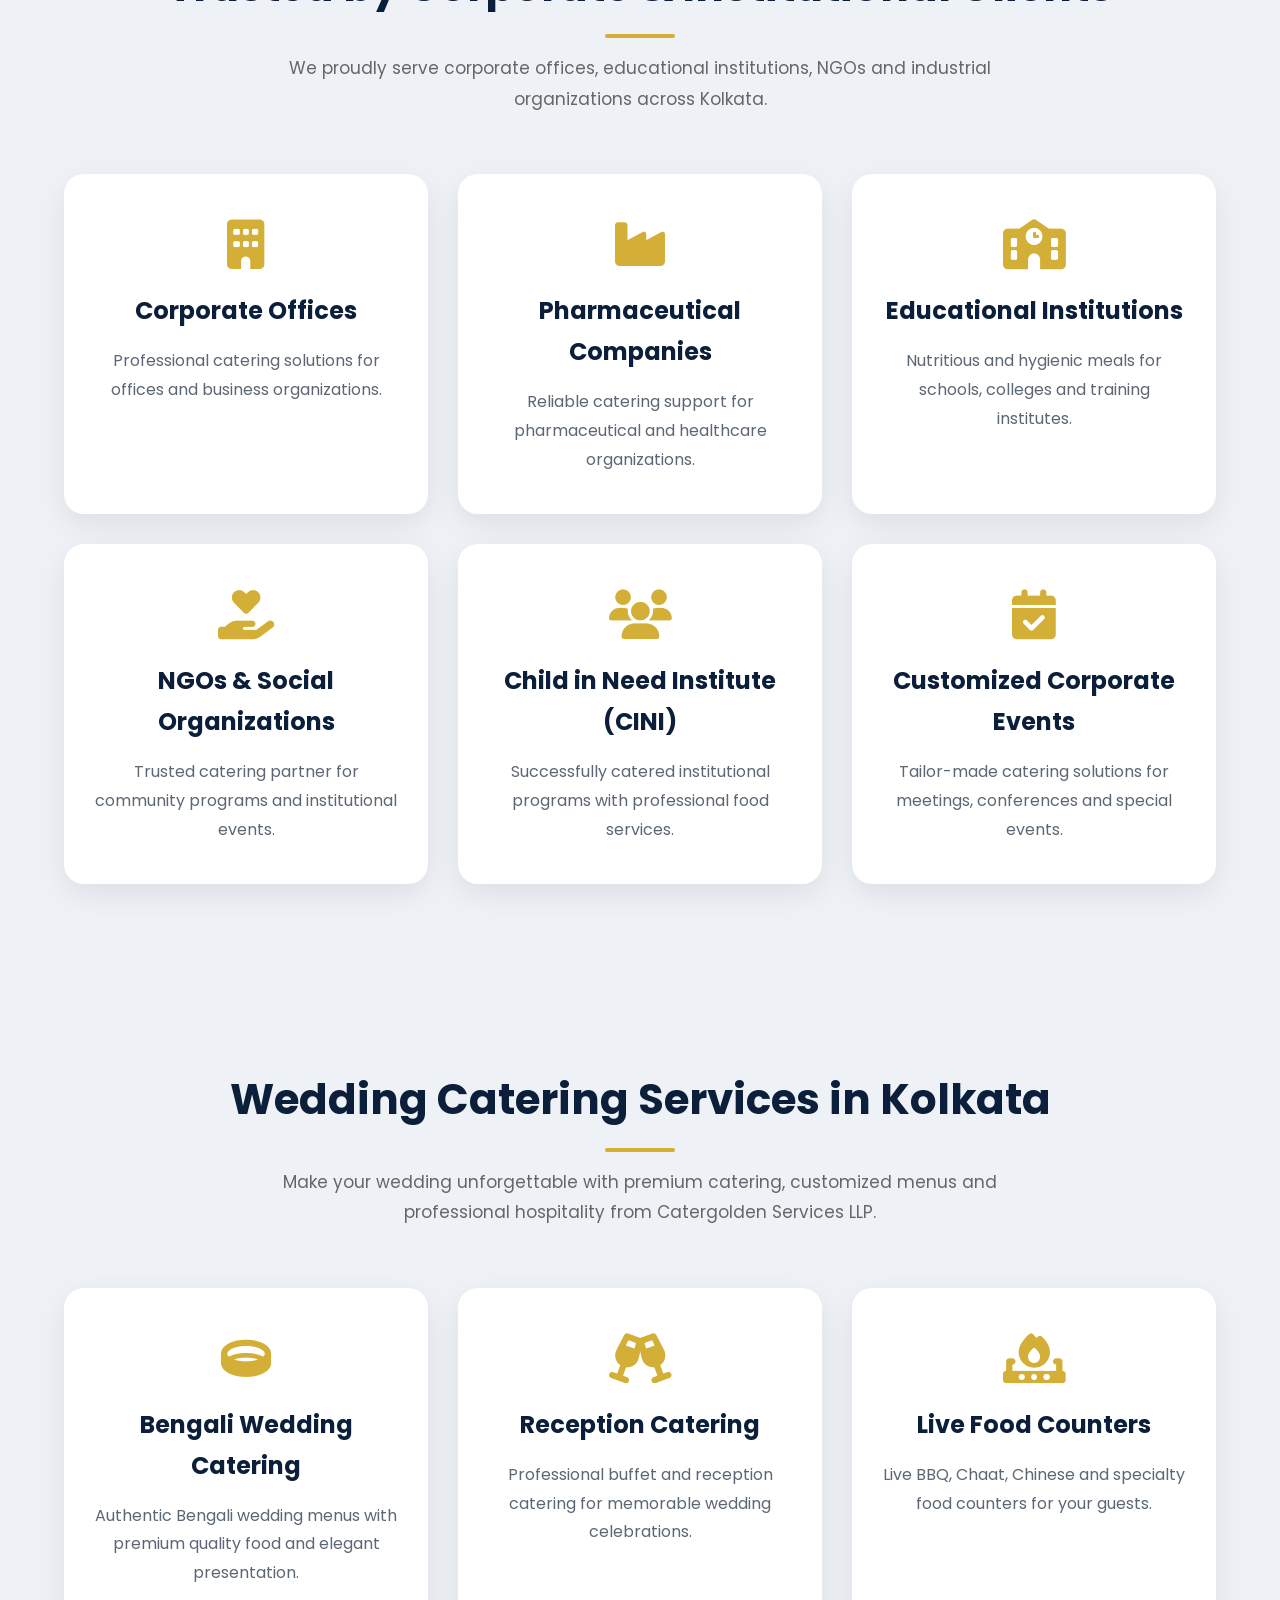
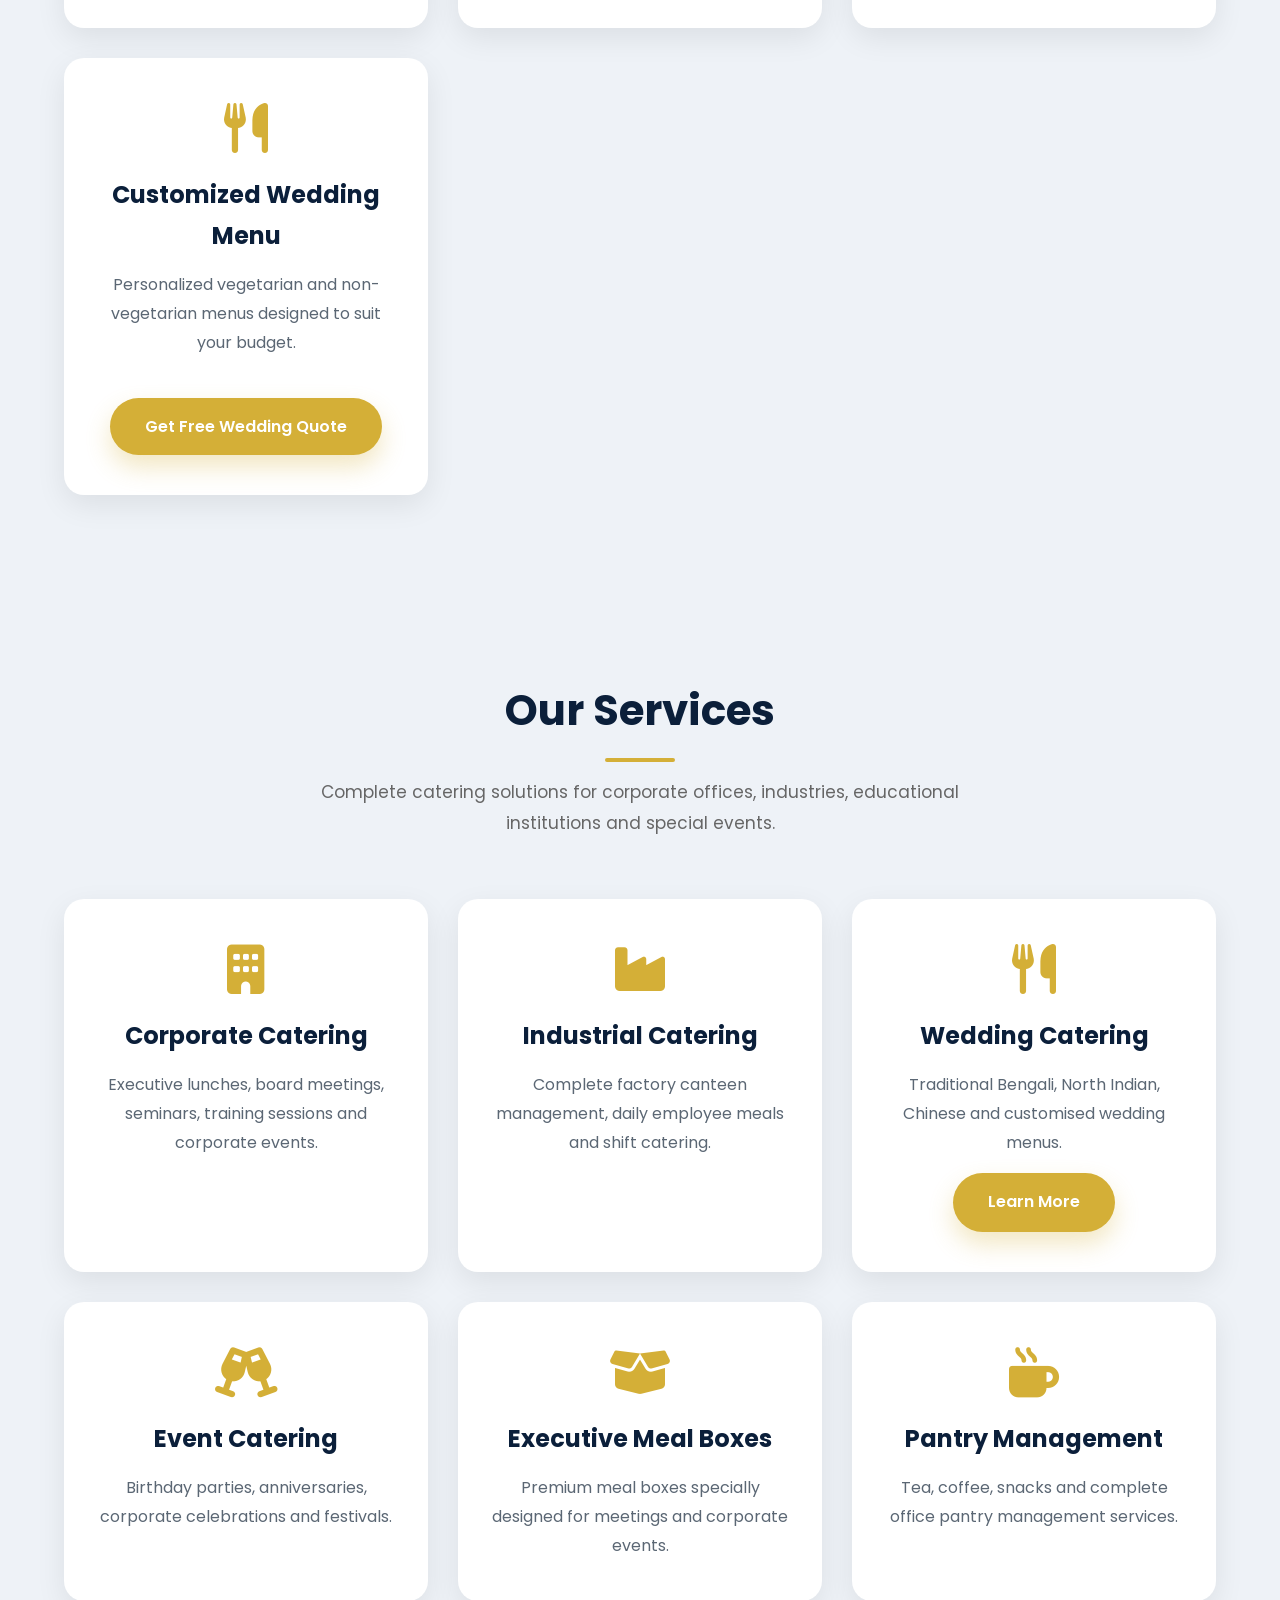
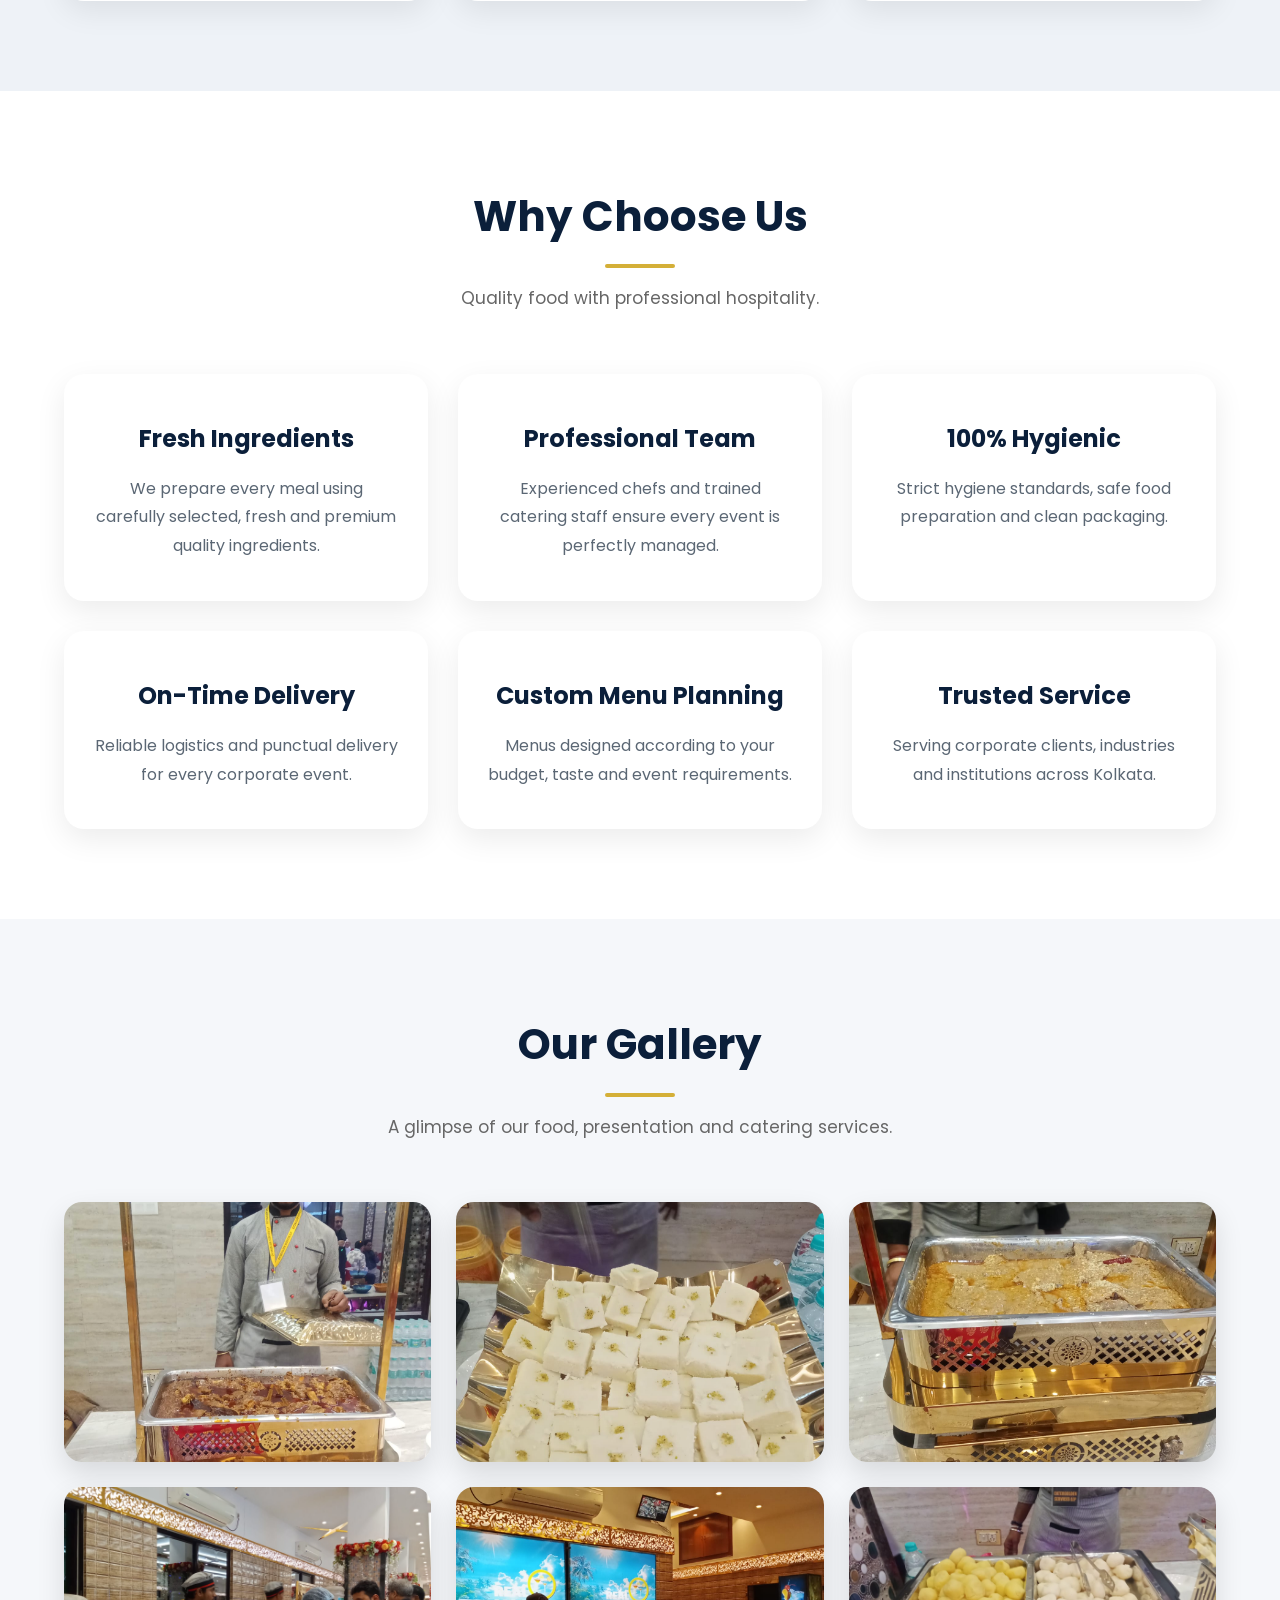
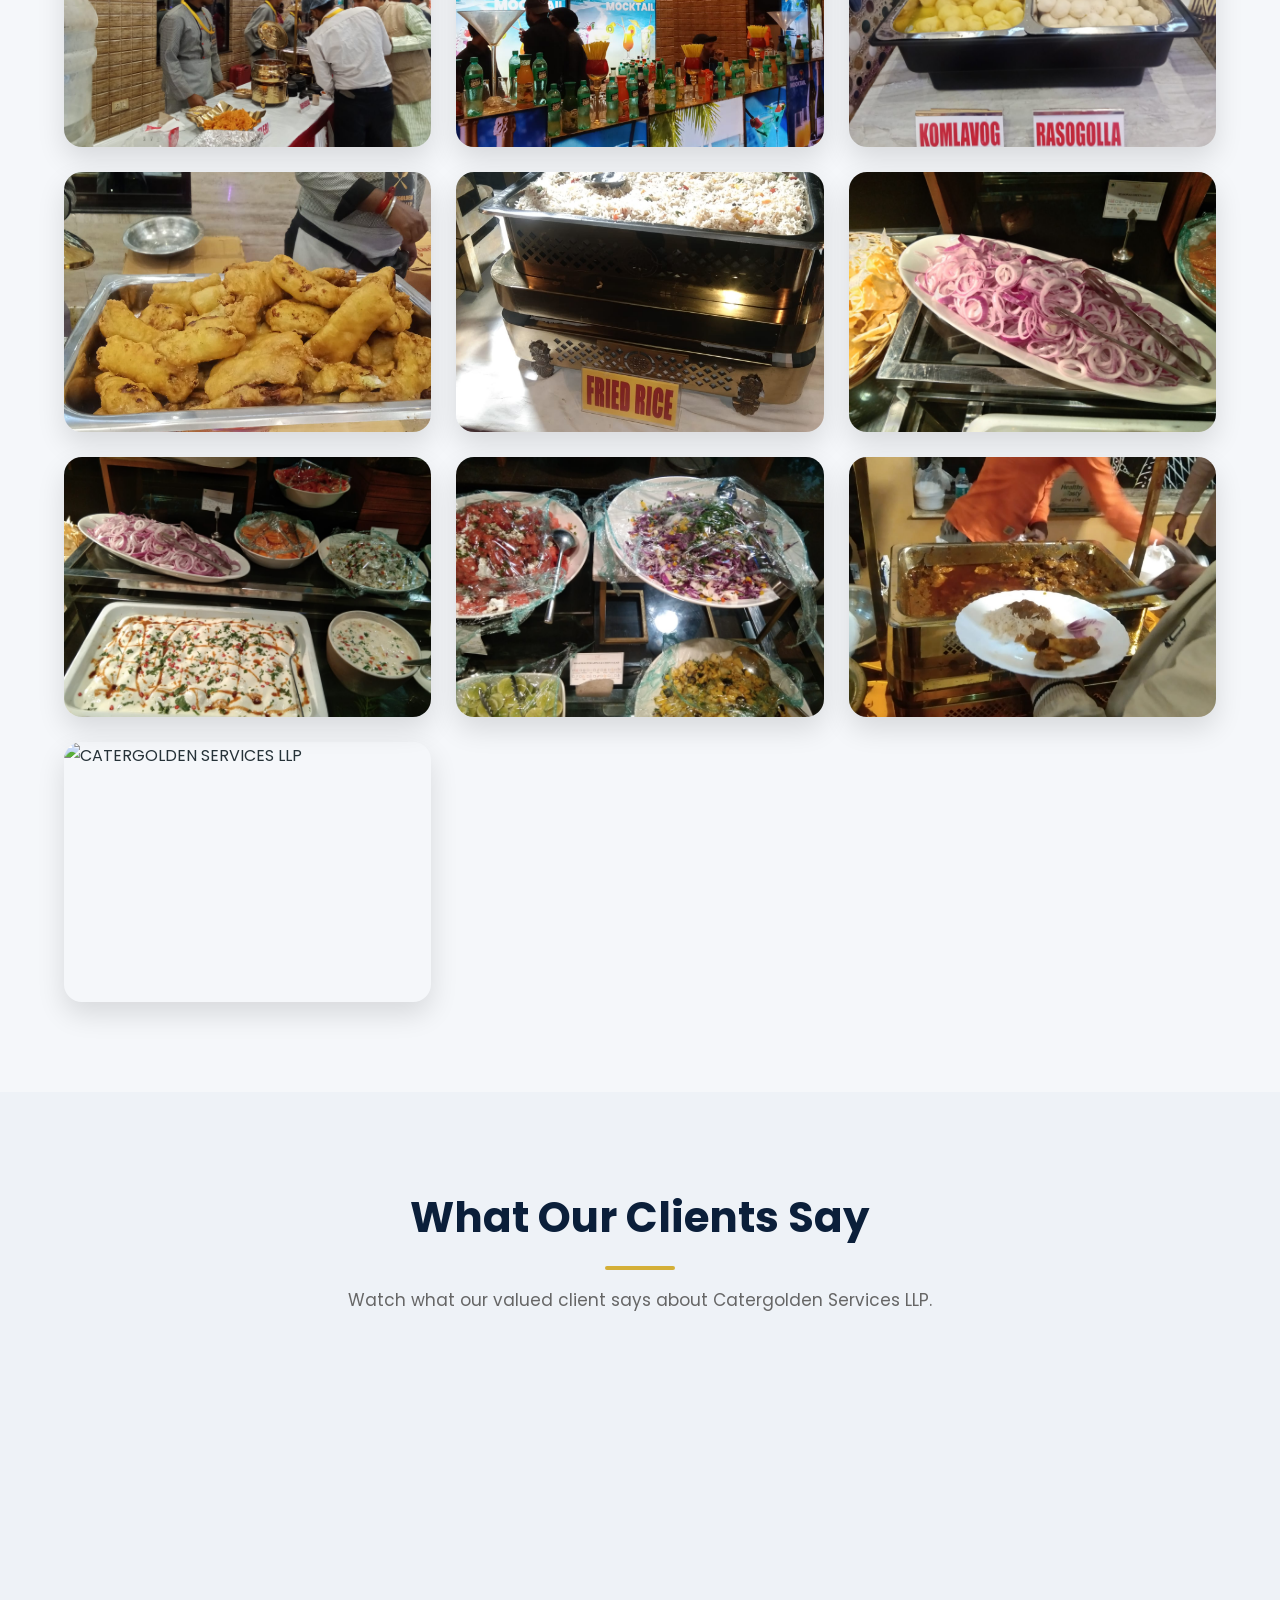
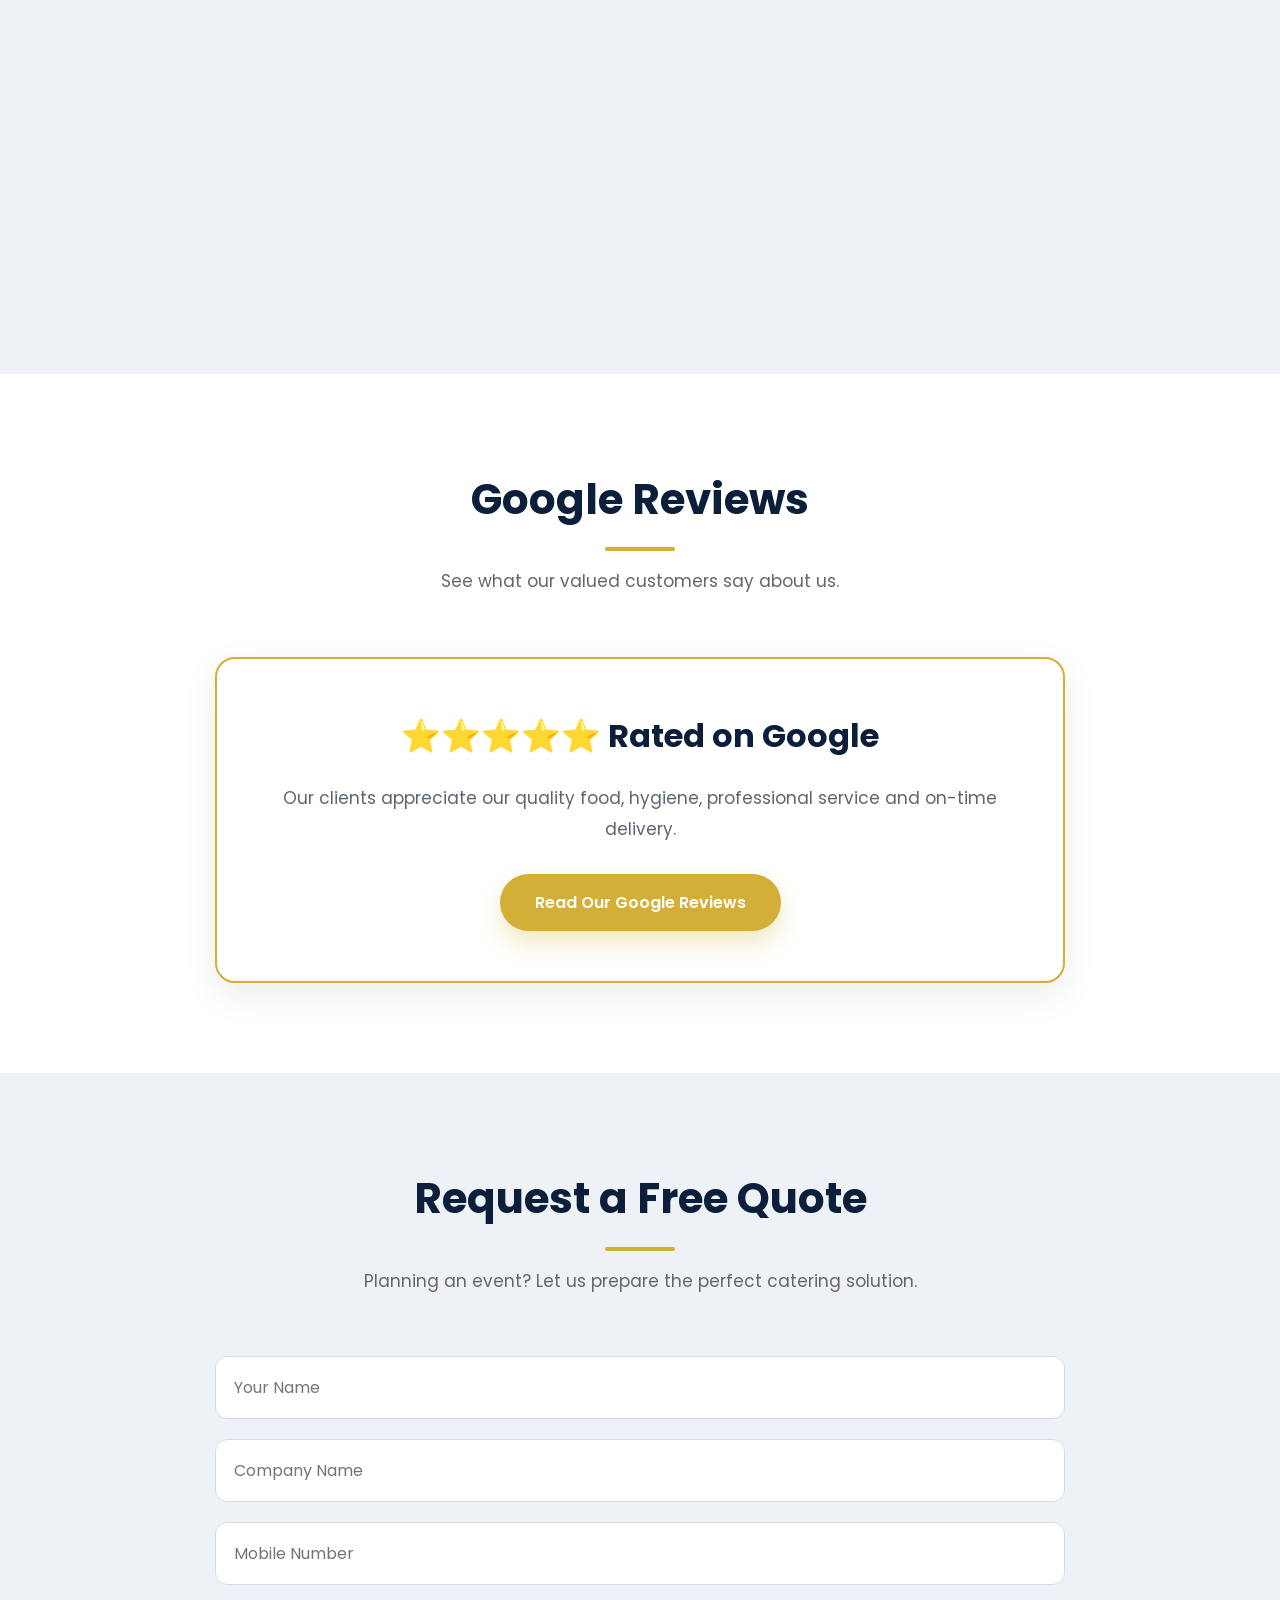
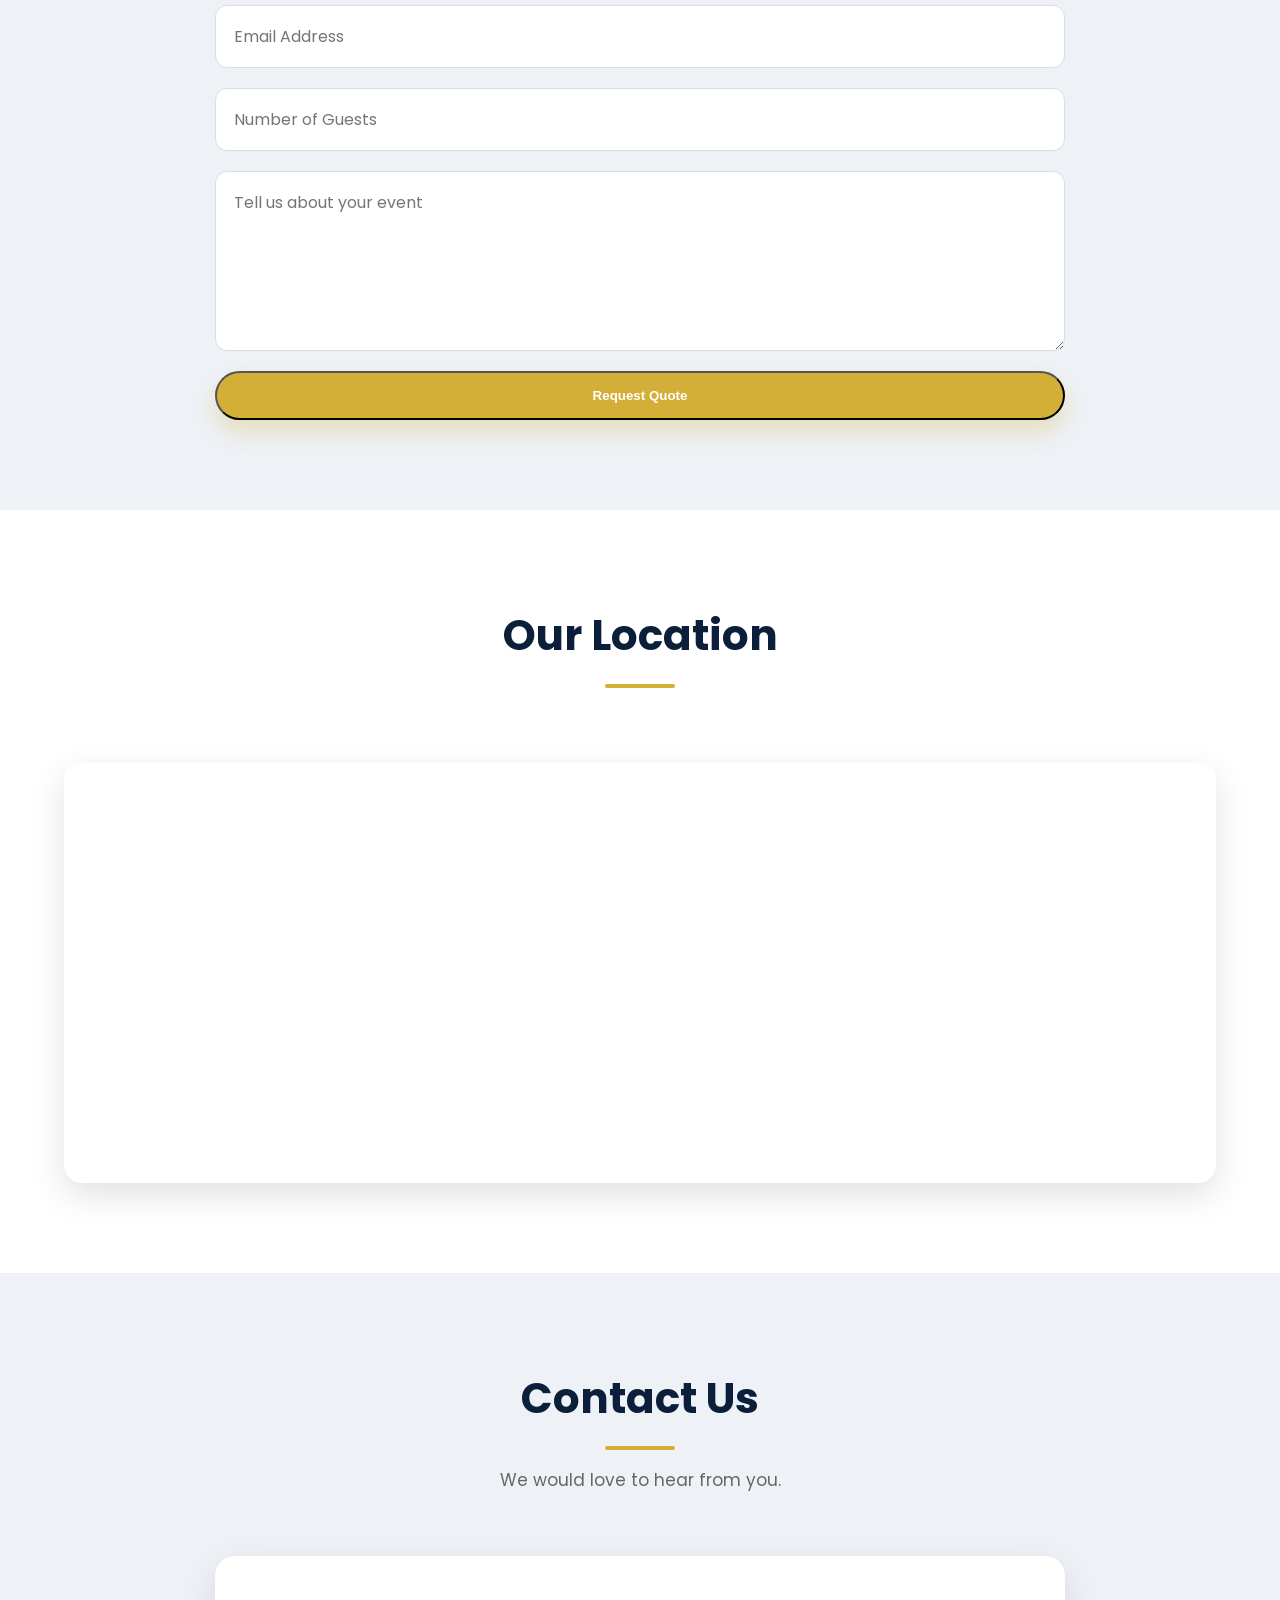
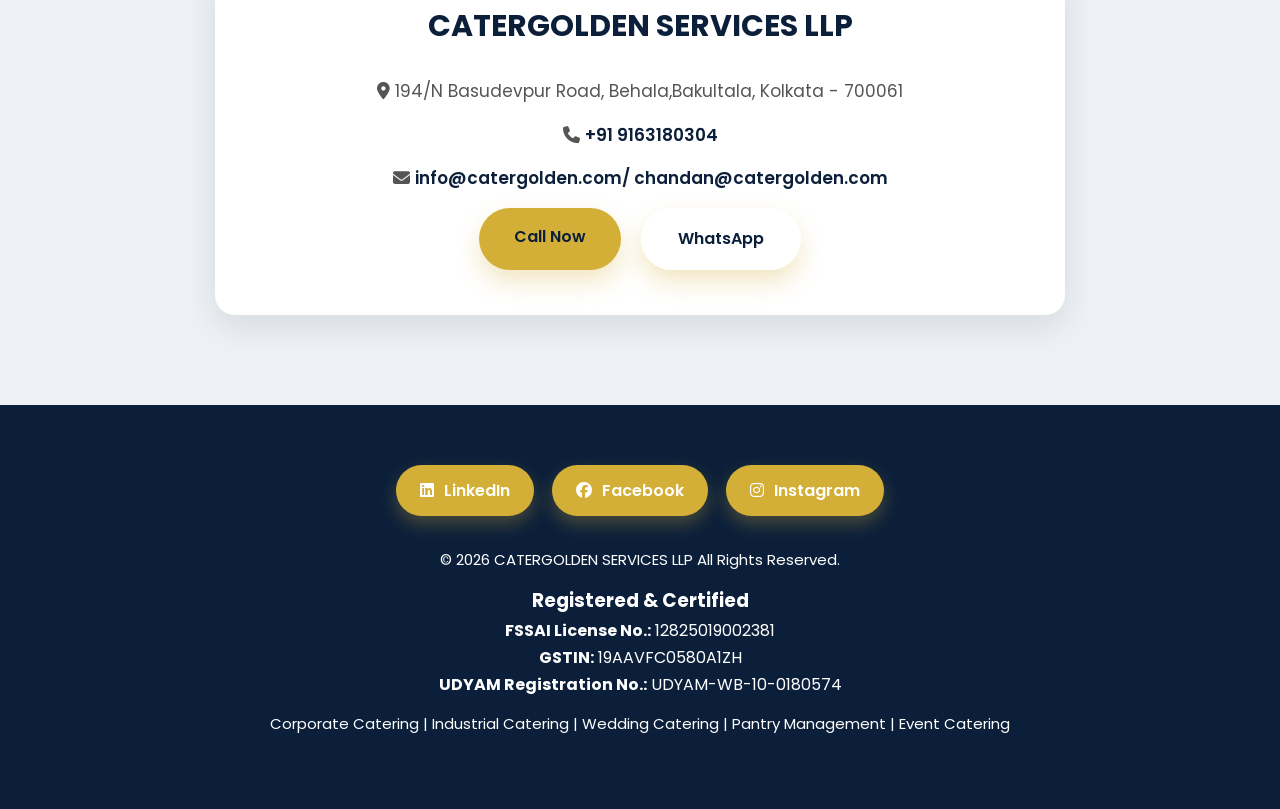
==== commit e270e075: "Update index.html" ====
--- a/index.html
+++ b/index.html
@@ -187,7 +187,7 @@
 
 <h1>
 
-Corporate Catering Services in Kolkata
+Corporate & Wedding Catering Services in Kolkata
 
 </h1>
 
@@ -199,7 +199,13 @@
 
 <p>
 
-Corporate Catering • Industrial Catering • Pantry Management • Wedding Catering • Executive Meal Boxes • Event Catering
+Professional Corporate Catering • Wedding Catering • Industrial Catering • Pantry Management • Executive Meal Boxes • Event Catering
+
+</p>
+
+<p>
+
+Serving Kolkata, Behala, Taratala, New Alipore, Maheshtala, Joka, Pailan and nearby areas with customized menus and professional catering services.
 
 </p>
 
@@ -213,6 +219,14 @@
 
 </a>
 
+<a href="#quote"
+
+class="btn btn-outline">
+
+Wedding Catering Quote
+
+</a>
+
 <a href="https://wa.me/919163180304"
 
 target="_blank"
@@ -230,32 +244,12 @@
 </div>
 
 </section>
-  <!-- Wedding Special Offer -->
-<section class="container" style="text-align:center; padding:50px 20px;">
-
-    <h2>🎉 Wedding Special Offer</h2>
-
-    <h3>Planning a Wedding in Kolkata?</h3>
-
-    <p>
-        Get premium Bengali wedding catering with customized menus,
-        live food counters and professional hospitality.
-    </p>
-
-    <p>
-        🎁 <strong>Get Your FREE Wedding Catering Quote</strong>
-    </p>
-
-    <p>
-        Tell us your guest count, wedding date and venue.
-        We will prepare a customized quotation for your event.
-    </p>
-
-    <a href="#quote" class="btn">
-        Get FREE Wedding Quote
-    </a>
-
-</section>
+
+
+
+
+
+
 
 
 
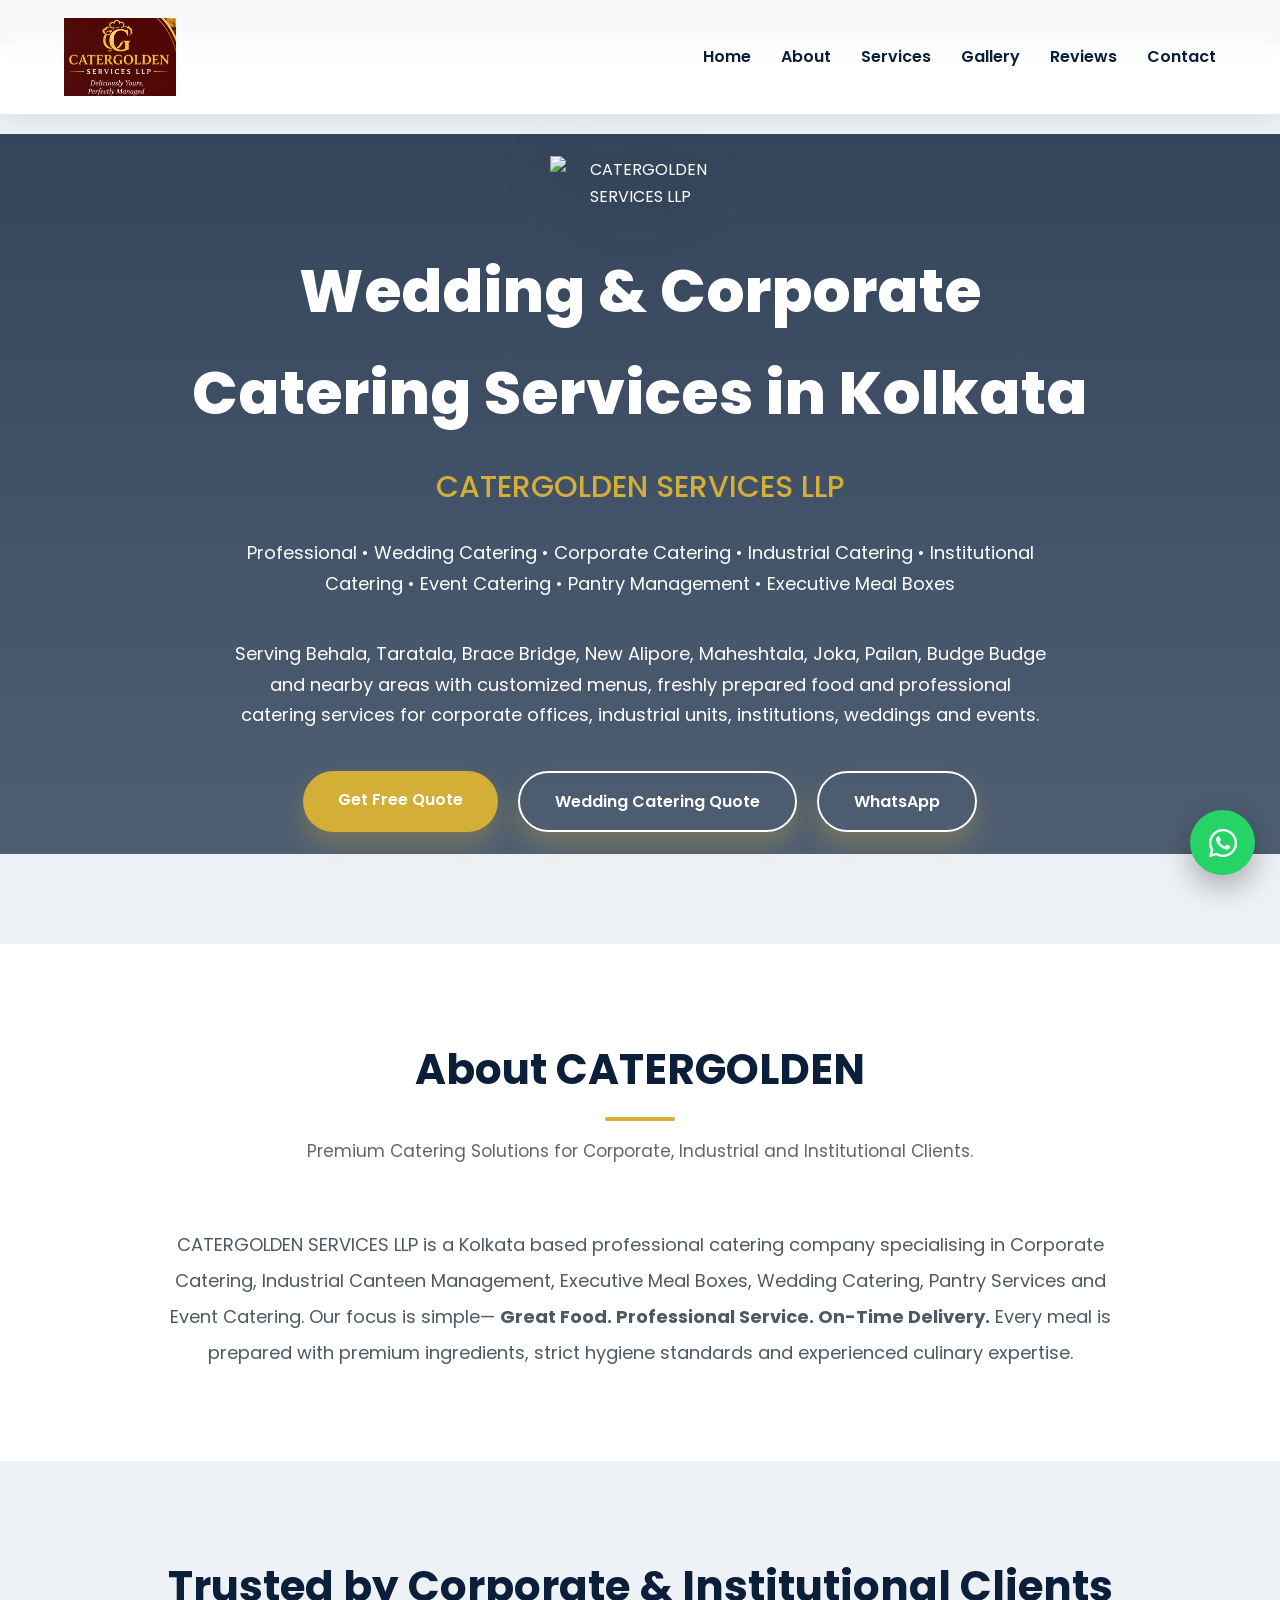
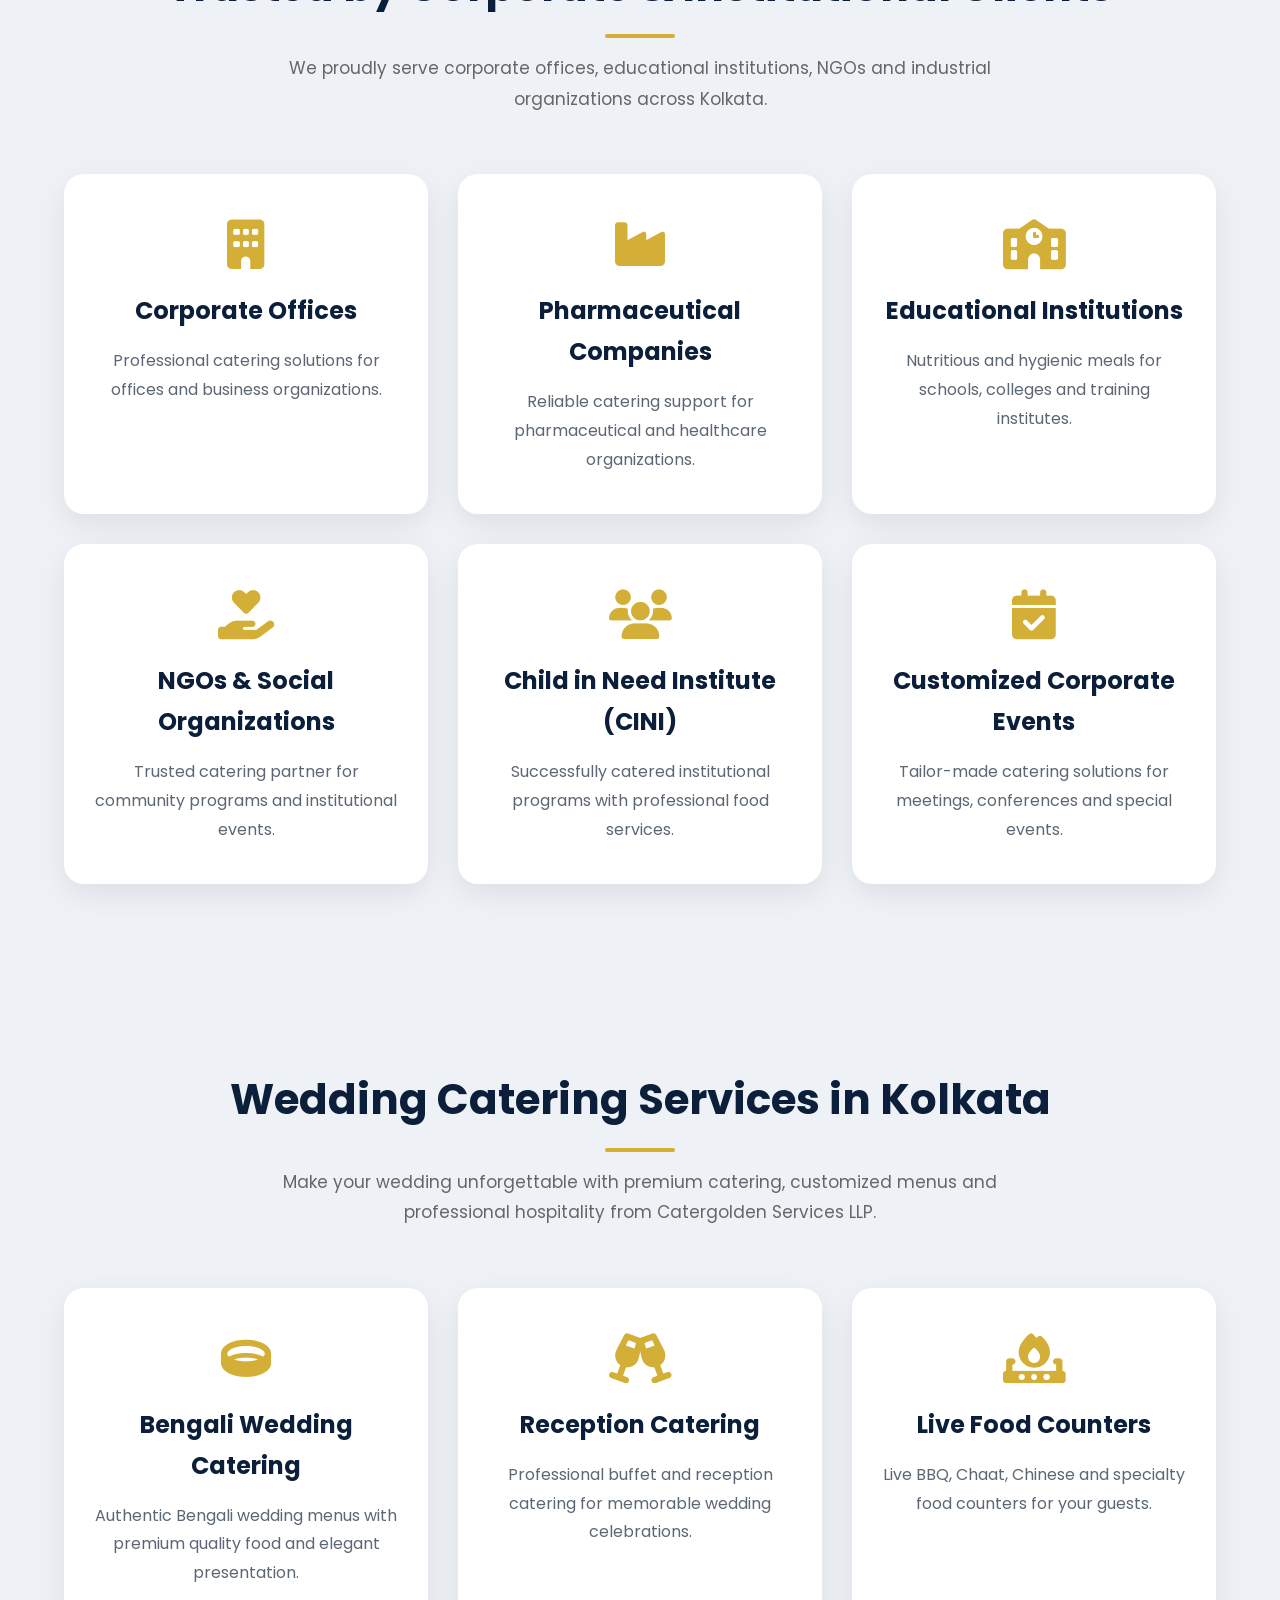
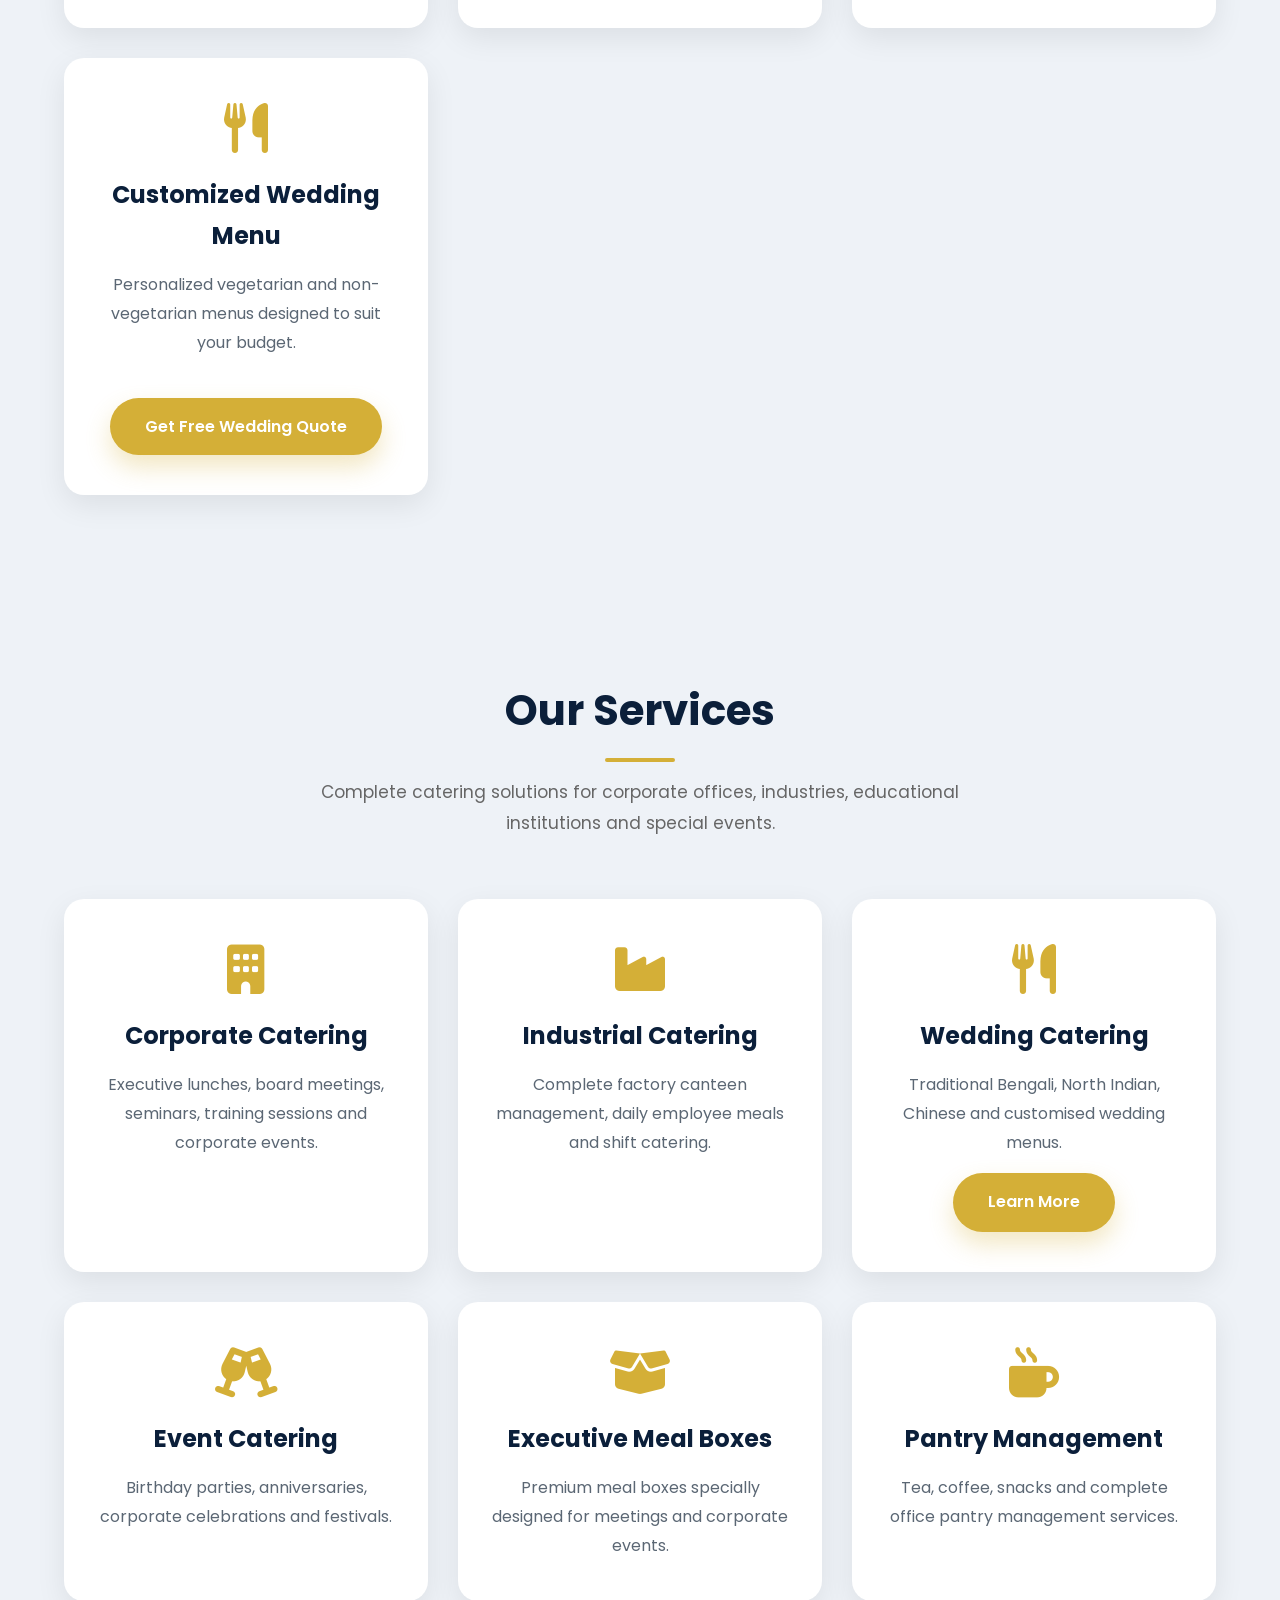
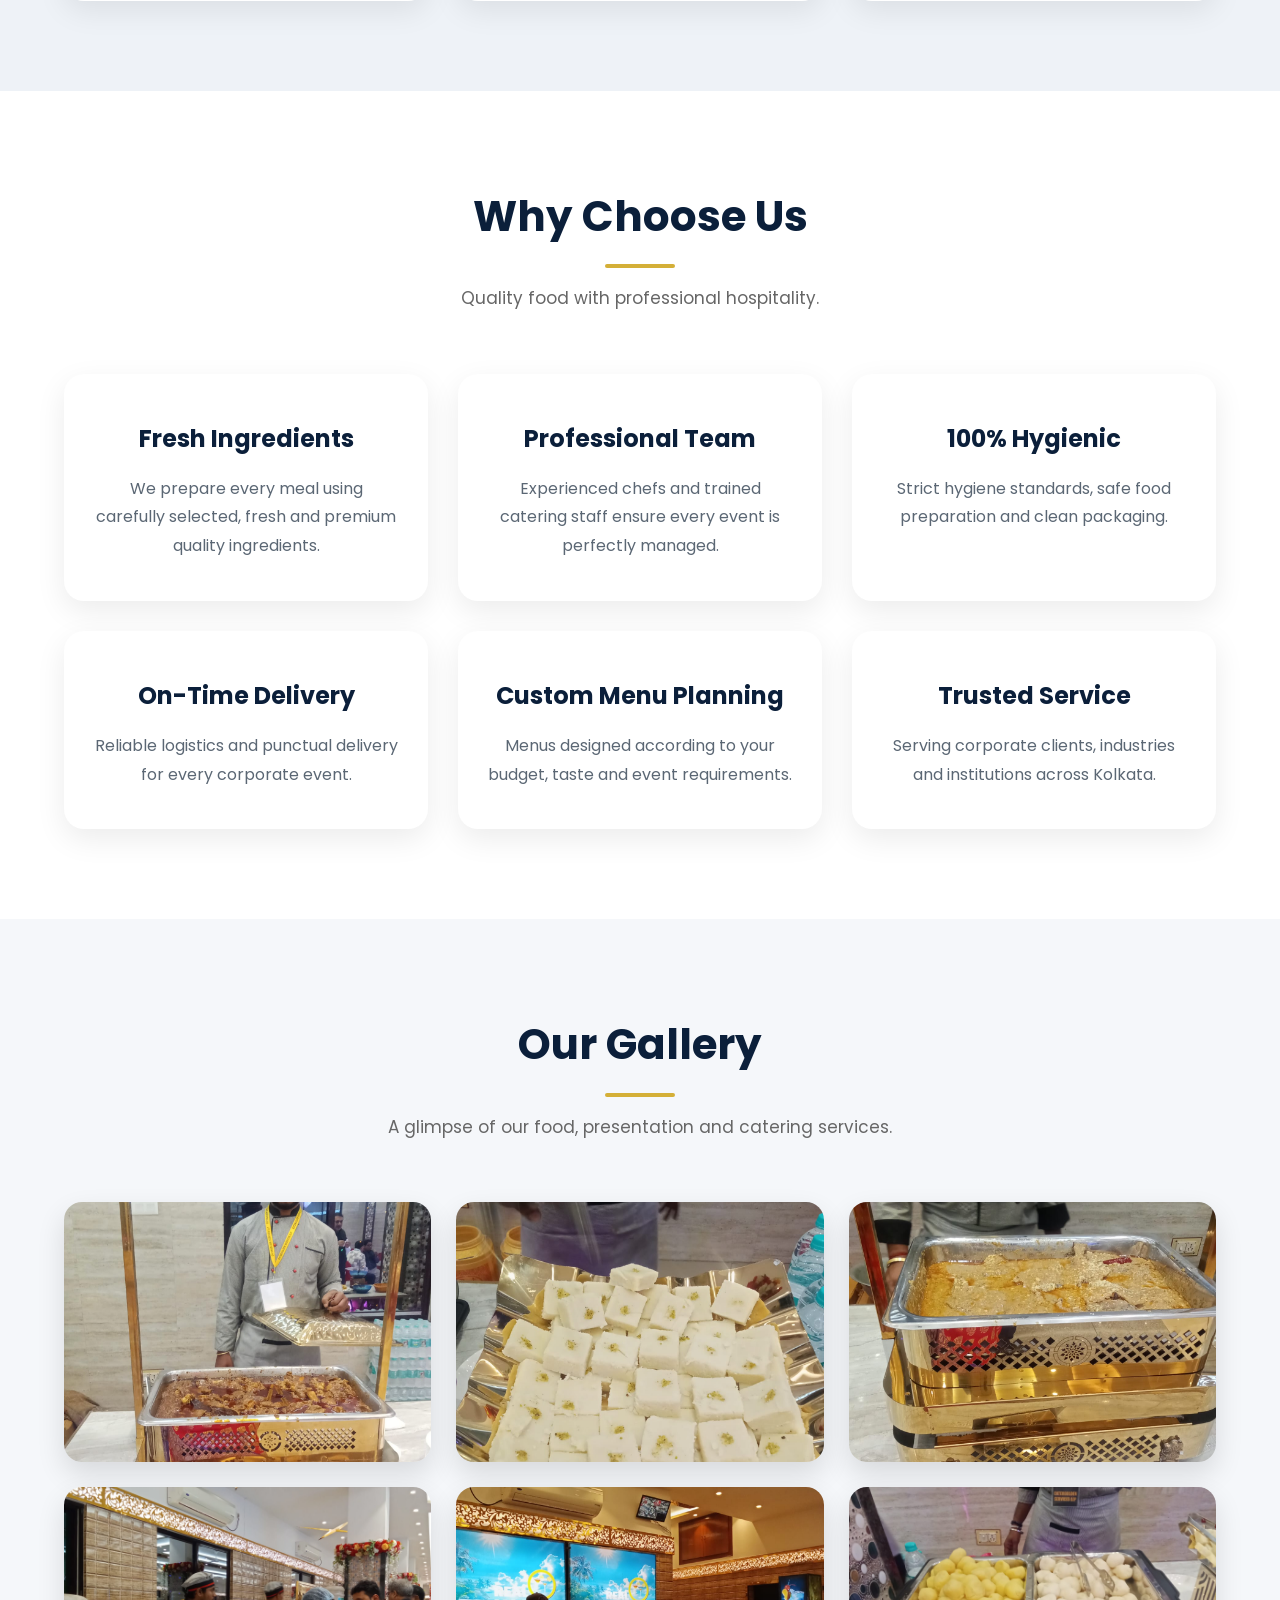
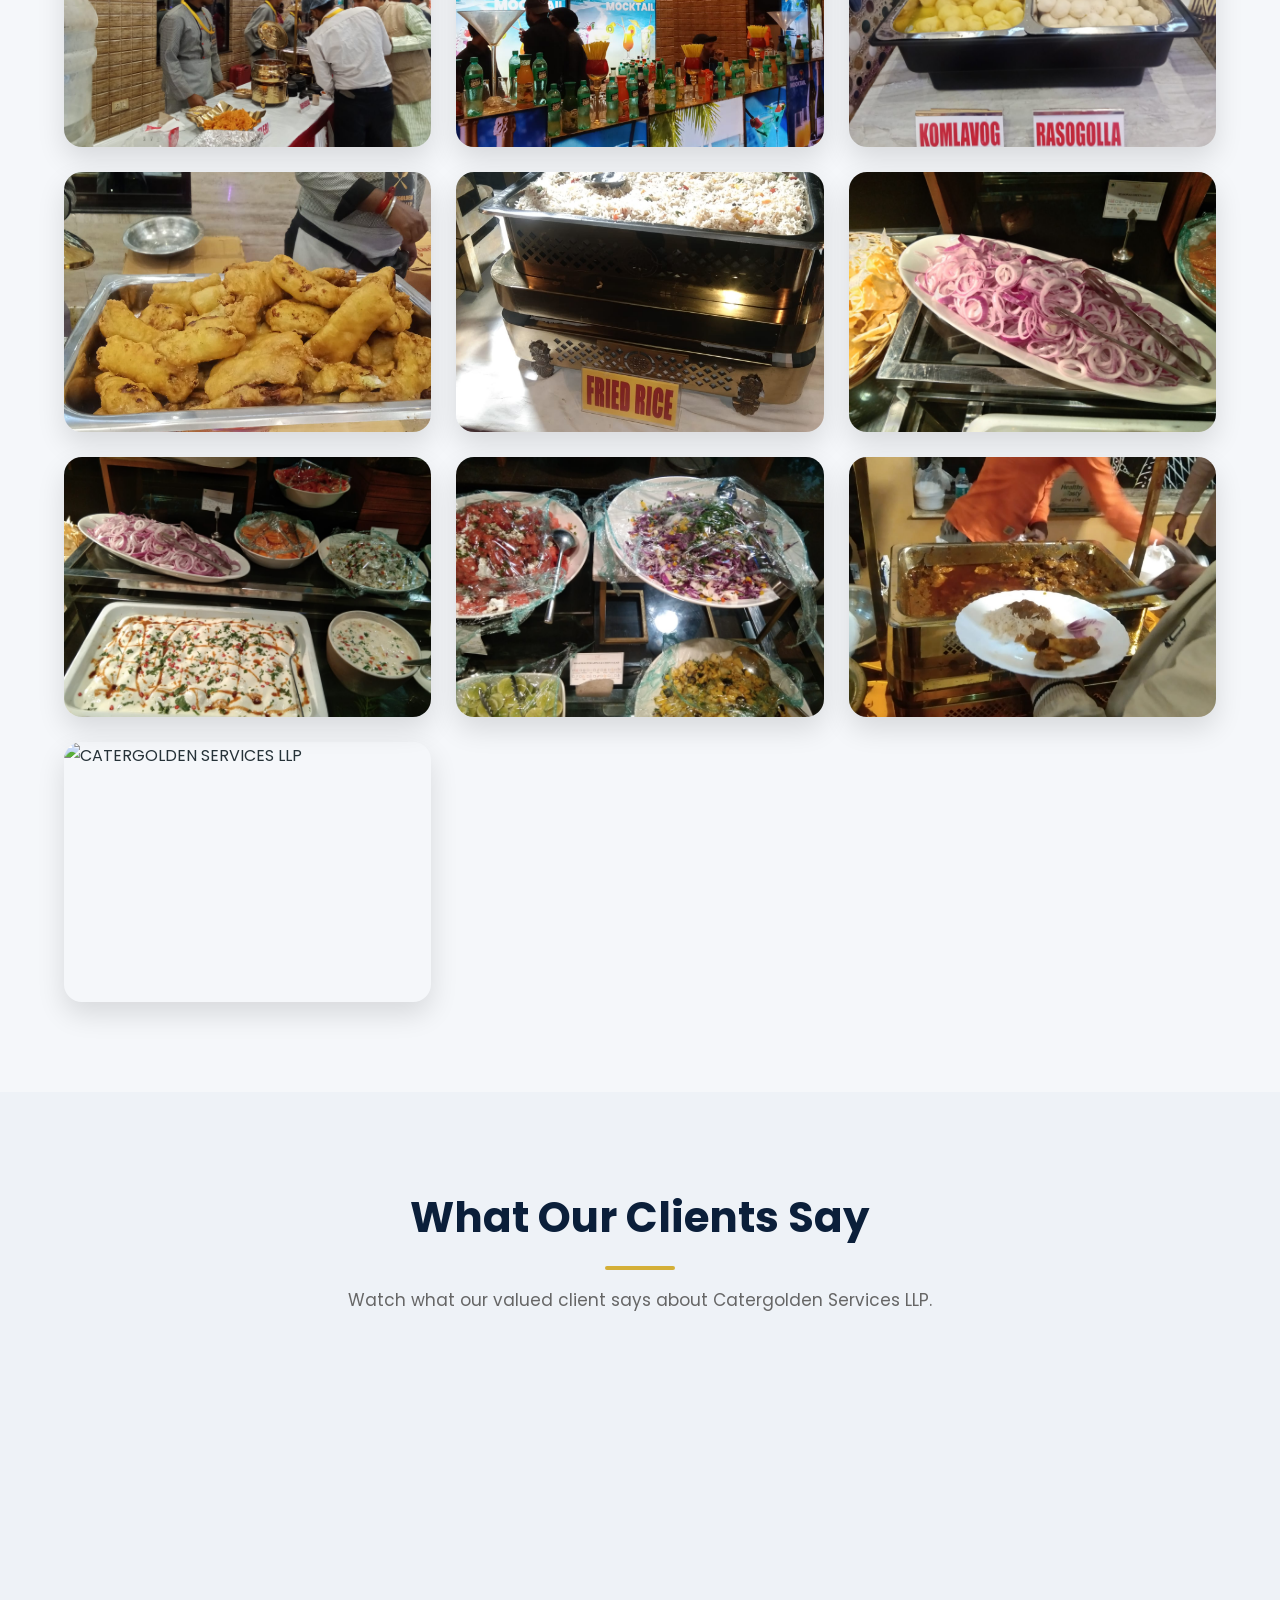
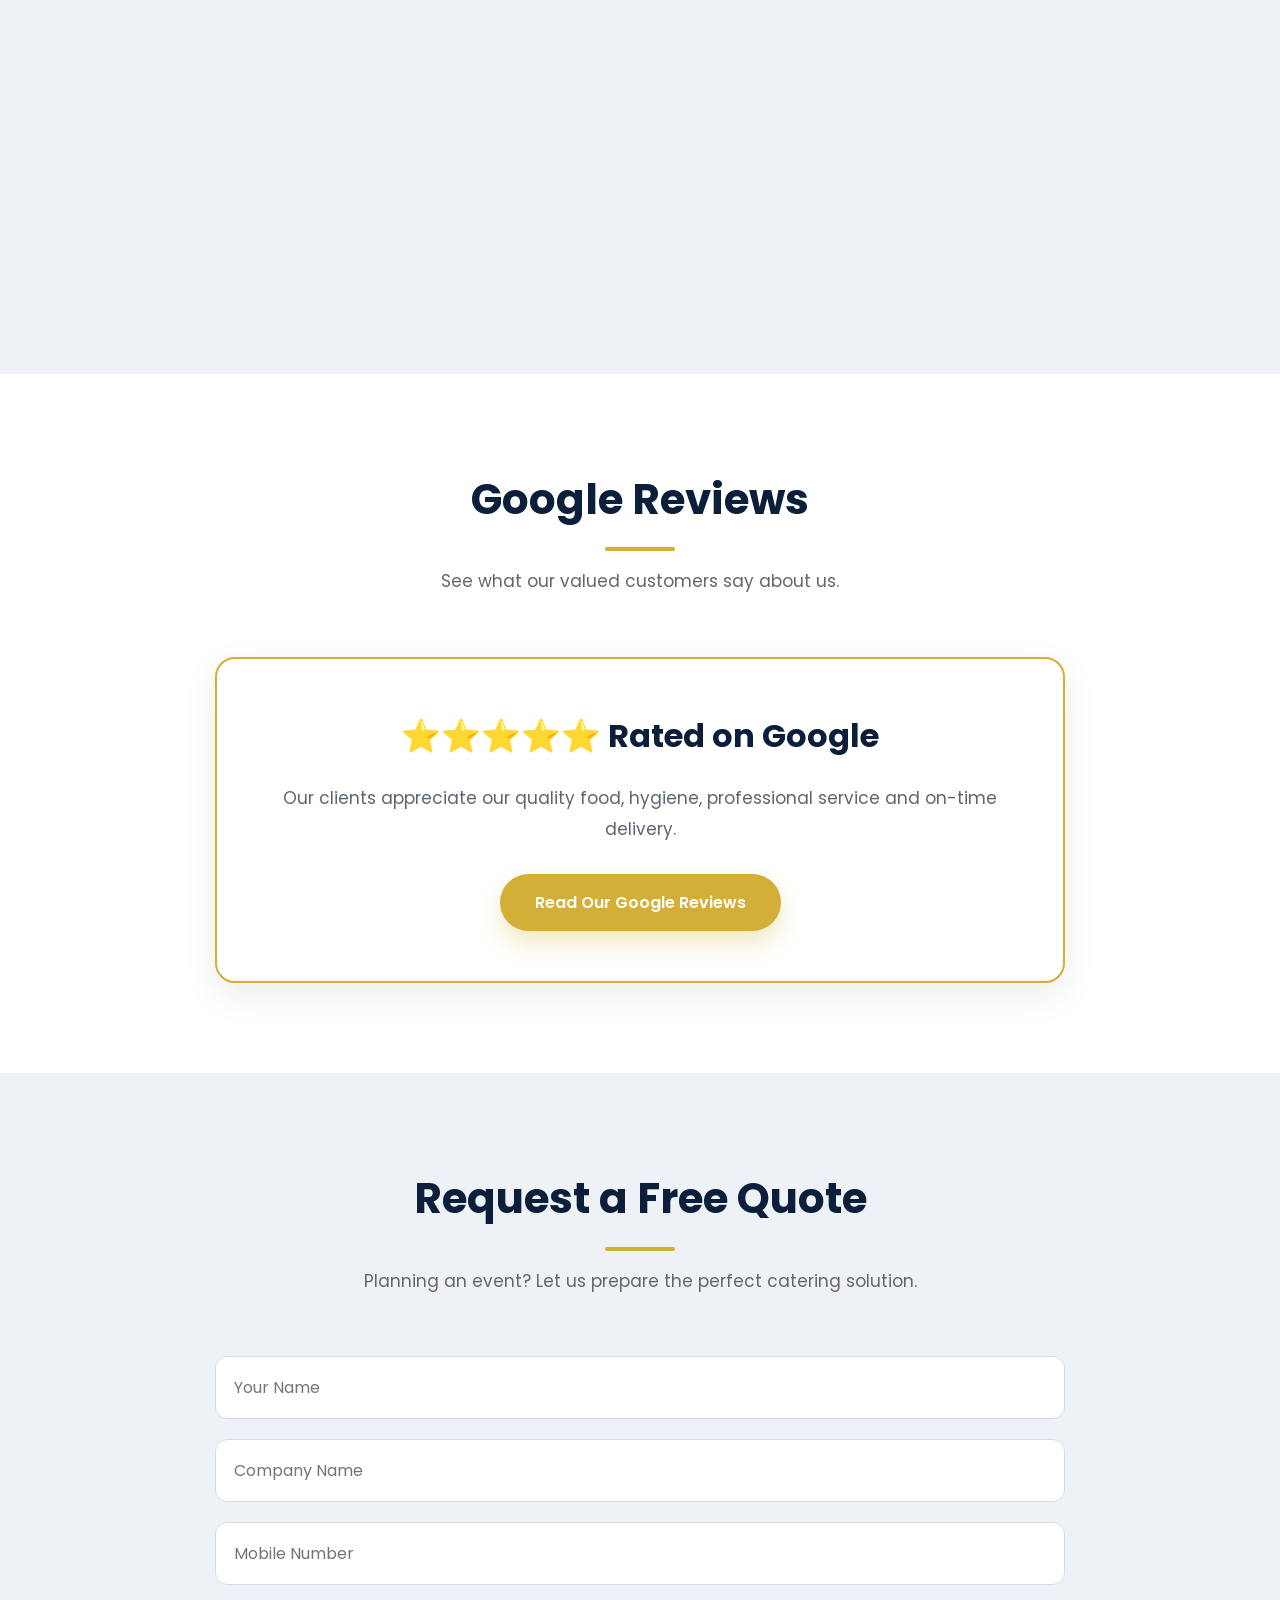
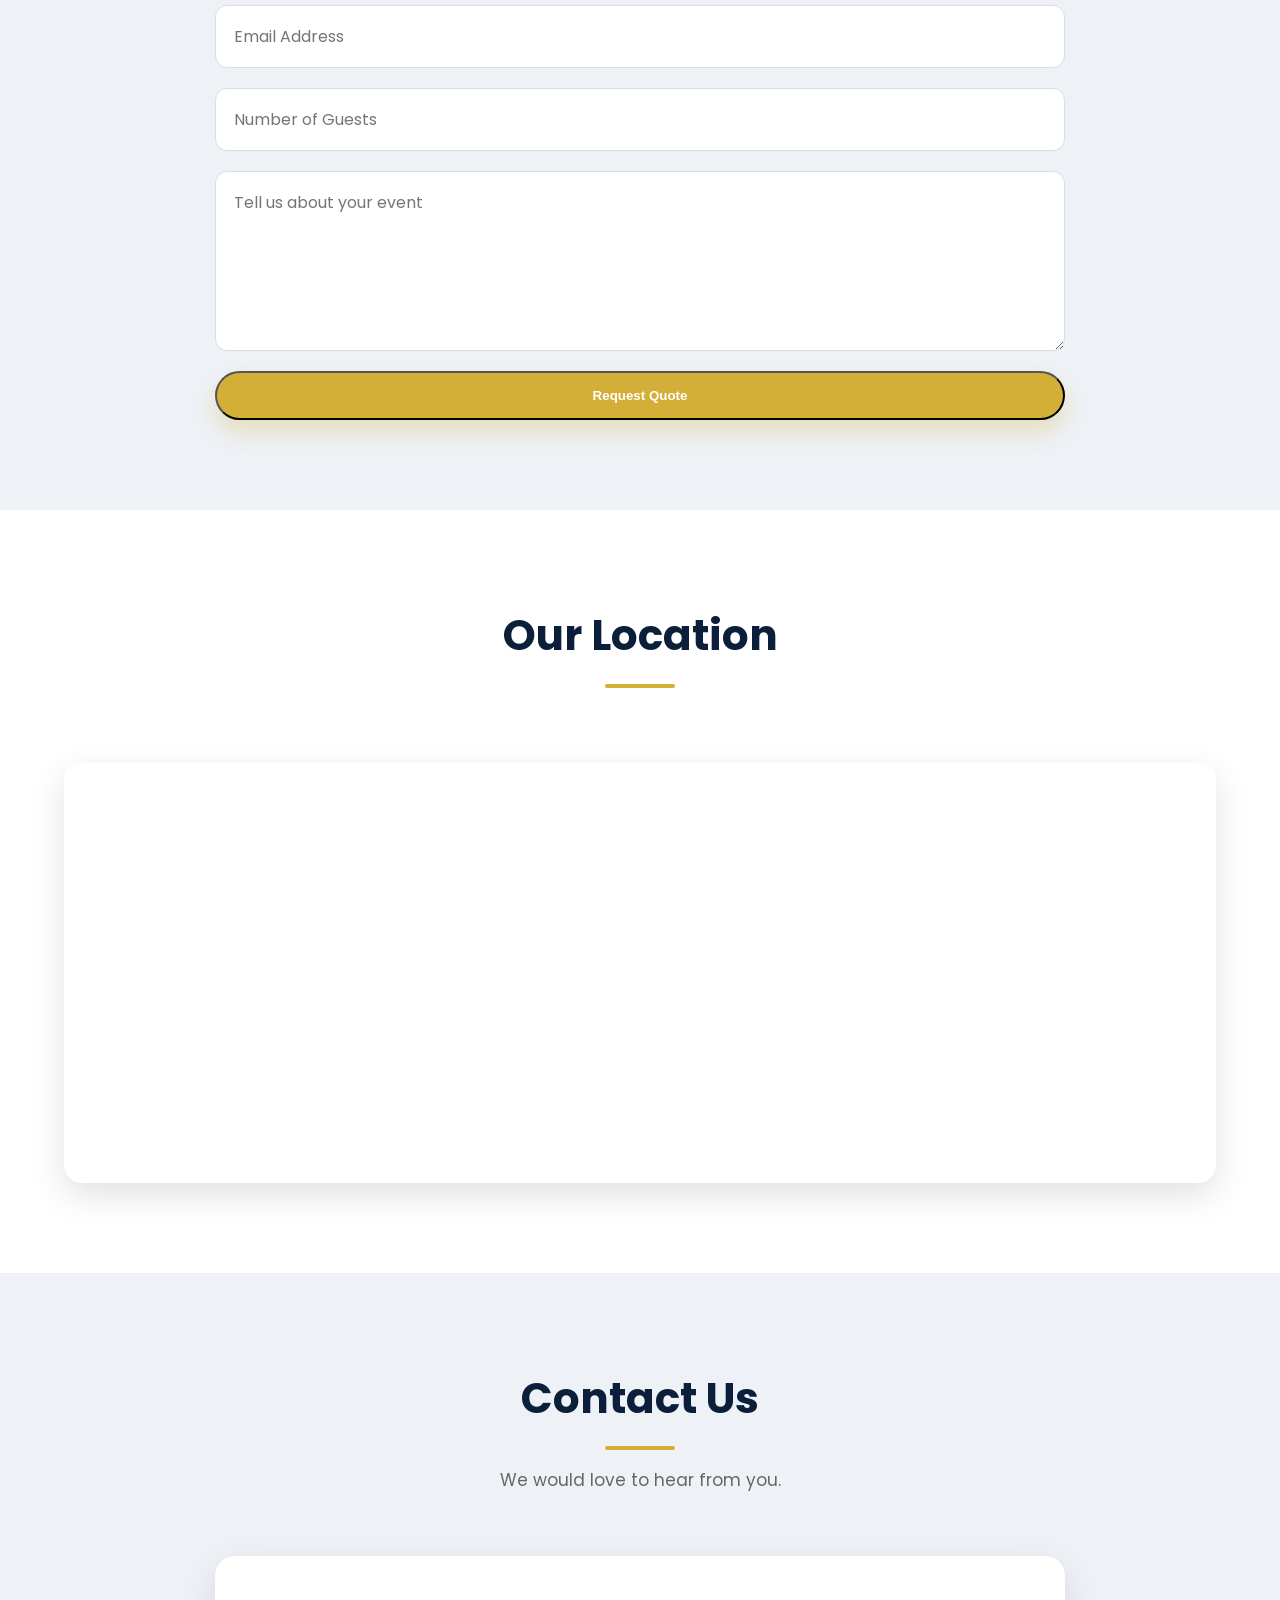
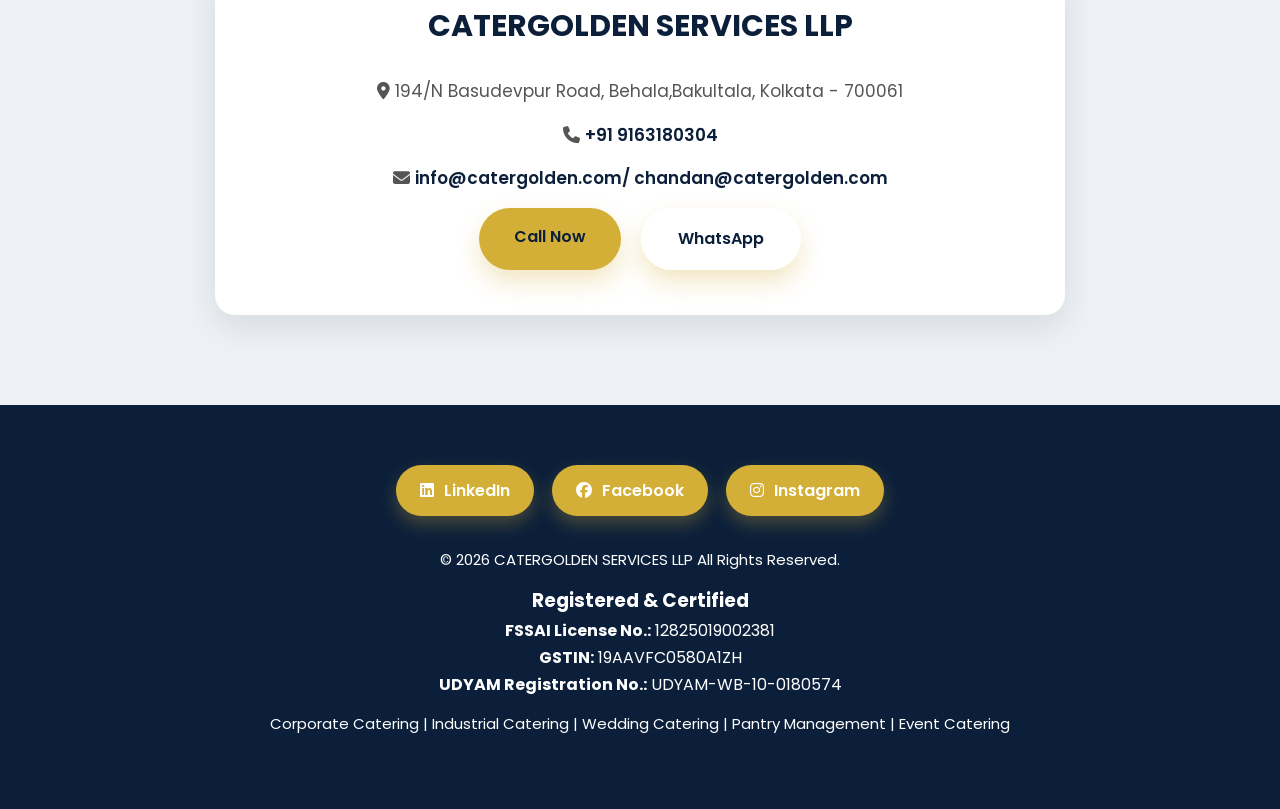
==== commit 5e2acf59: "Update index.html" ====
--- a/index.html
+++ b/index.html
@@ -6,10 +6,11 @@
 <meta charset="UTF-8">
 <meta name="viewport" content="width=device-width, initial-scale=1.0">
 
-<title>CATERGOLDEN SERVICES LLP | Corporate Catering Services Kolkata</title>
-
-<meta name="description" content="Premium Corporate Catering, Industrial Catering, Pantry Management, Wedding Catering and Event Catering Services across Kolkata.">
-
+<title>Catergolden Services LLP | Wedding,Corporate & Industrial Catering Kolkata</title>
+
+<meta name="description" content="Corporate, industrial, institutional and event catering across Behala, Taratala, Maheshtala, Budge Budge and Kolkata. Call Catergolden: 9163180304.">
+<meta property="og:title" content="Catergolden Services LLP | Corporate & Industrial Catering Kolkata">
+  
 <meta name="keywords" content="Corporate Catering Kolkata, Industrial Catering, Office Lunch, Pantry Management, Catergolden">
 
 <meta name="author" content="CATERGOLDEN SERVICES LLP">
@@ -187,7 +188,7 @@
 
 <h1>
 
-Corporate & Wedding Catering Services in Kolkata
+Wedding & Corporate Catering Services in Kolkata
 
 </h1>
 
@@ -199,13 +200,13 @@
 
 <p>
 
-Professional Corporate Catering • Wedding Catering • Industrial Catering • Pantry Management • Executive Meal Boxes • Event Catering
-
-</p>
-
-<p>
-
-Serving Kolkata, Behala, Taratala, New Alipore, Maheshtala, Joka, Pailan and nearby areas with customized menus and professional catering services.
+Professional • Wedding Catering • Corporate Catering • Industrial Catering • Institutional Catering • Event Catering • Pantry Management • Executive Meal Boxes
+
+</p>
+
+<p>
+
+Serving Behala, Taratala, Brace Bridge, New Alipore, Maheshtala, Joka, Pailan, Budge Budge and nearby areas with customized menus, freshly prepared food and professional catering services for corporate offices, industrial units, institutions, weddings and events.
 
 </p>
 
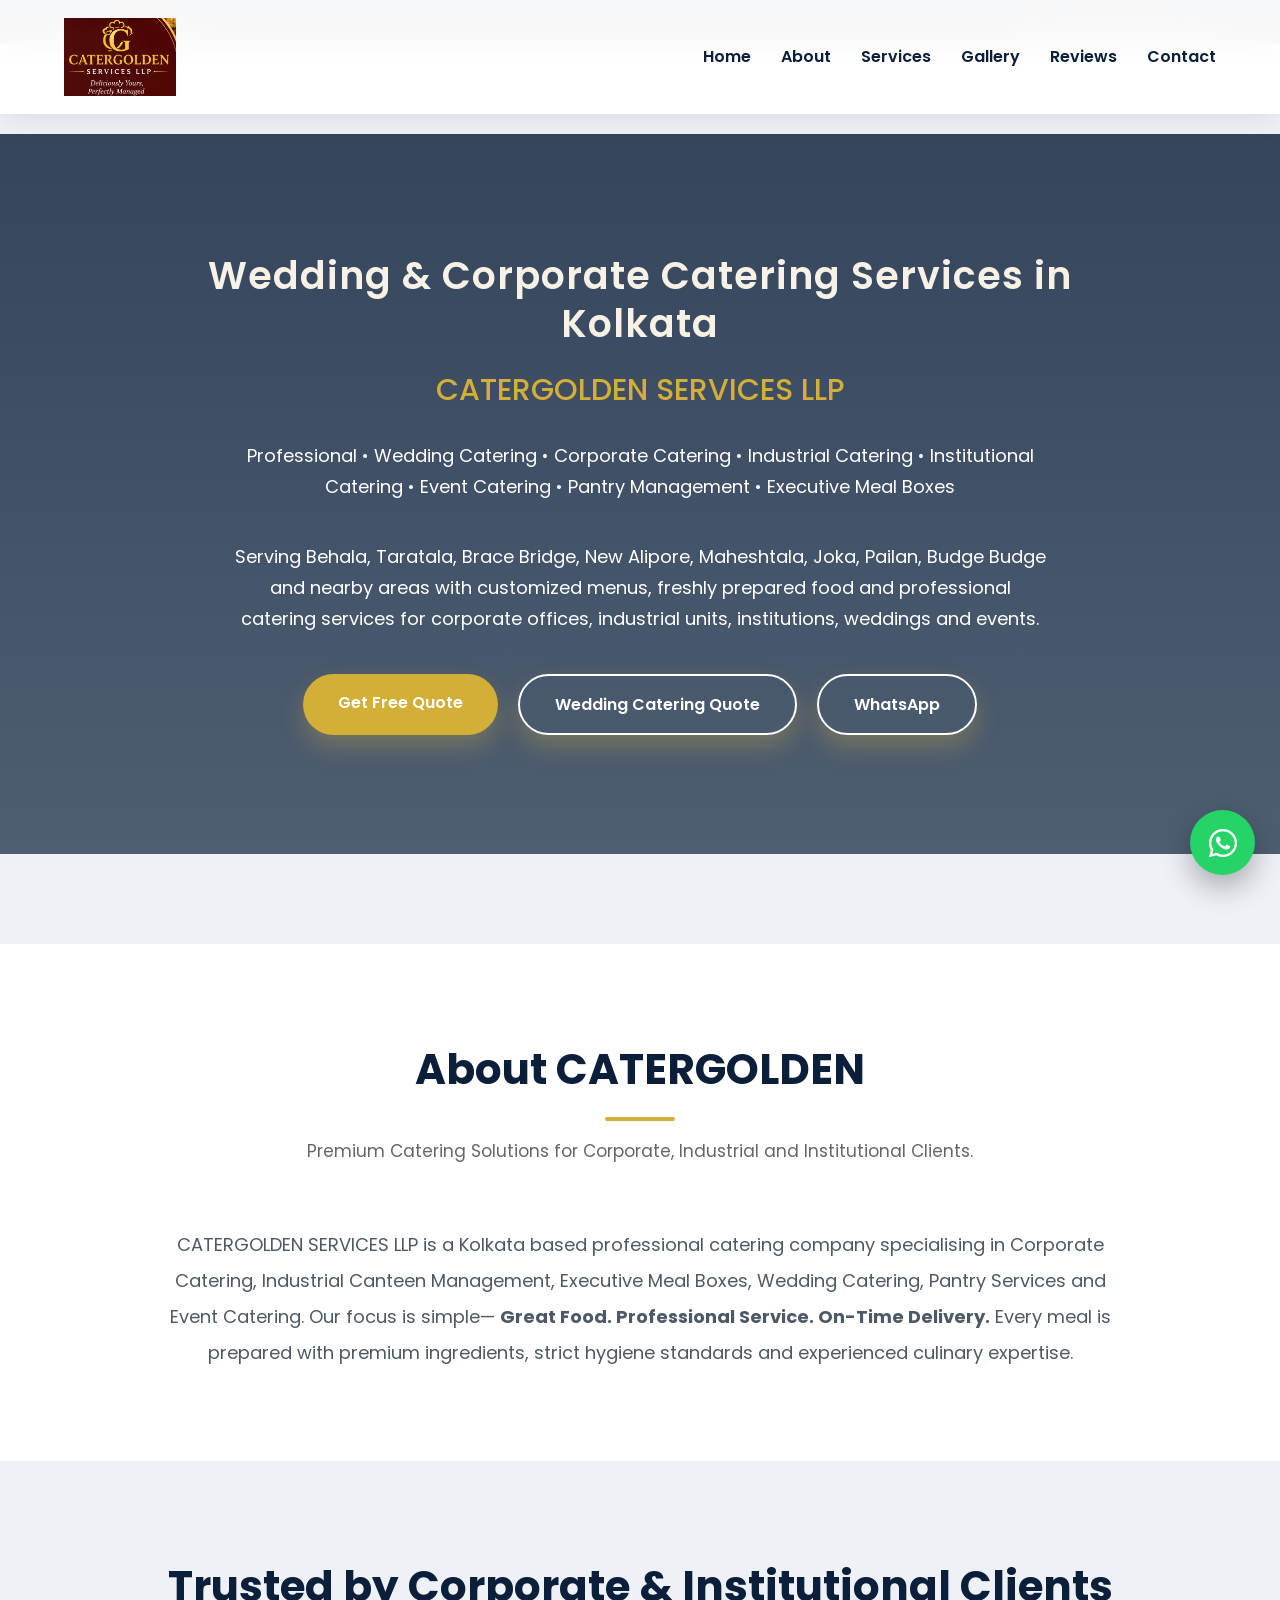
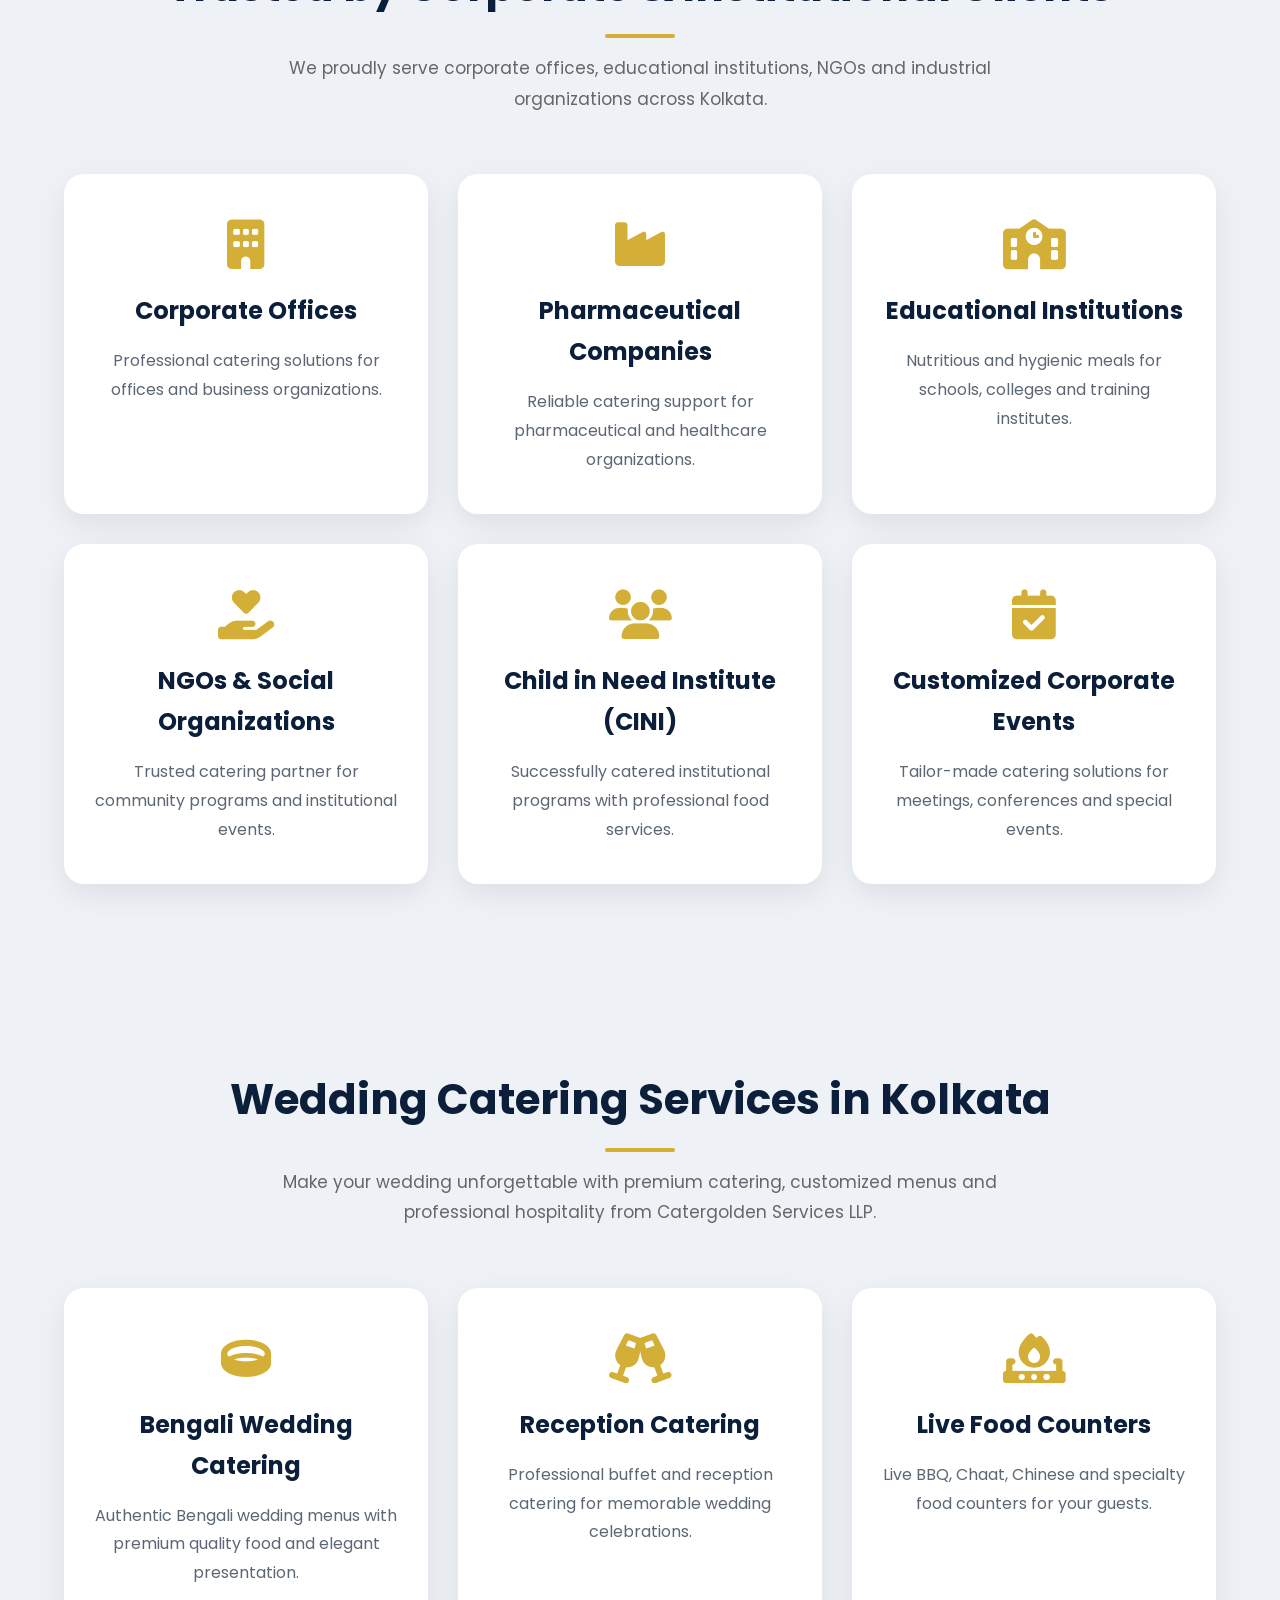
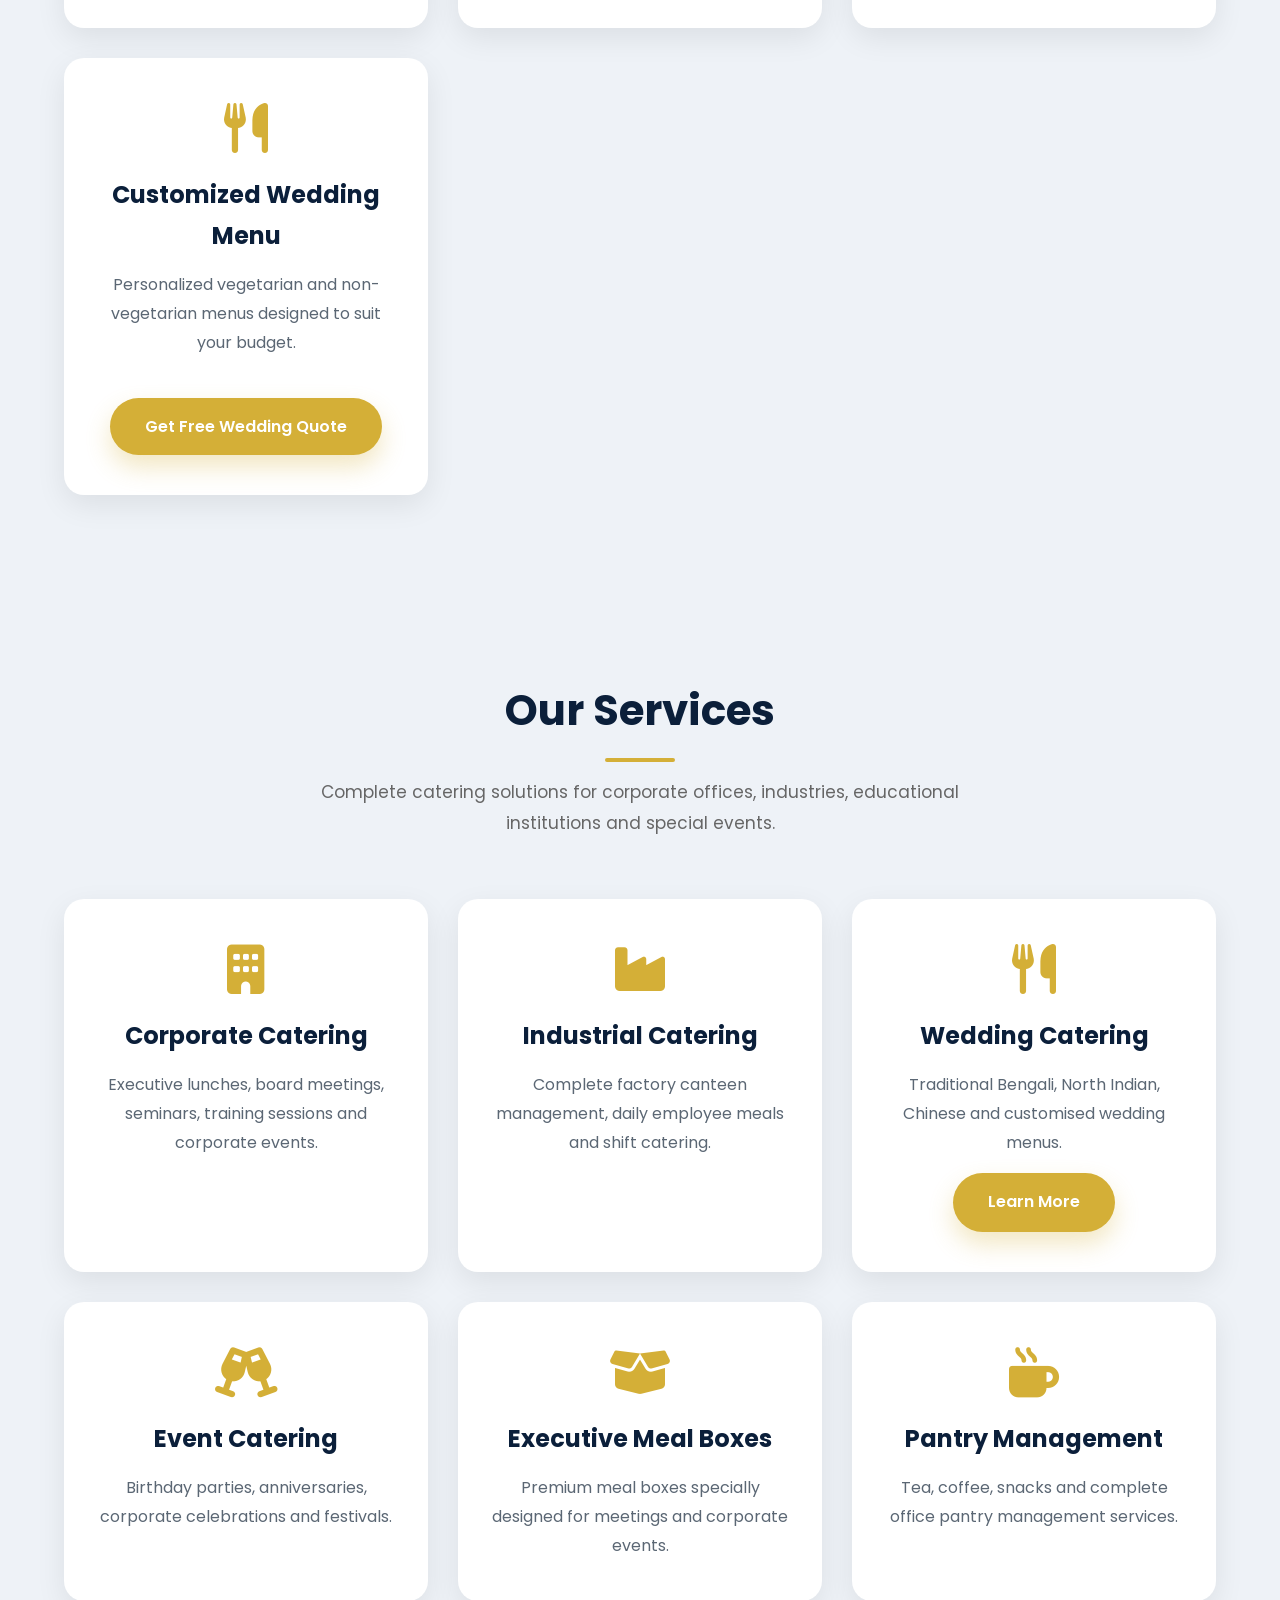
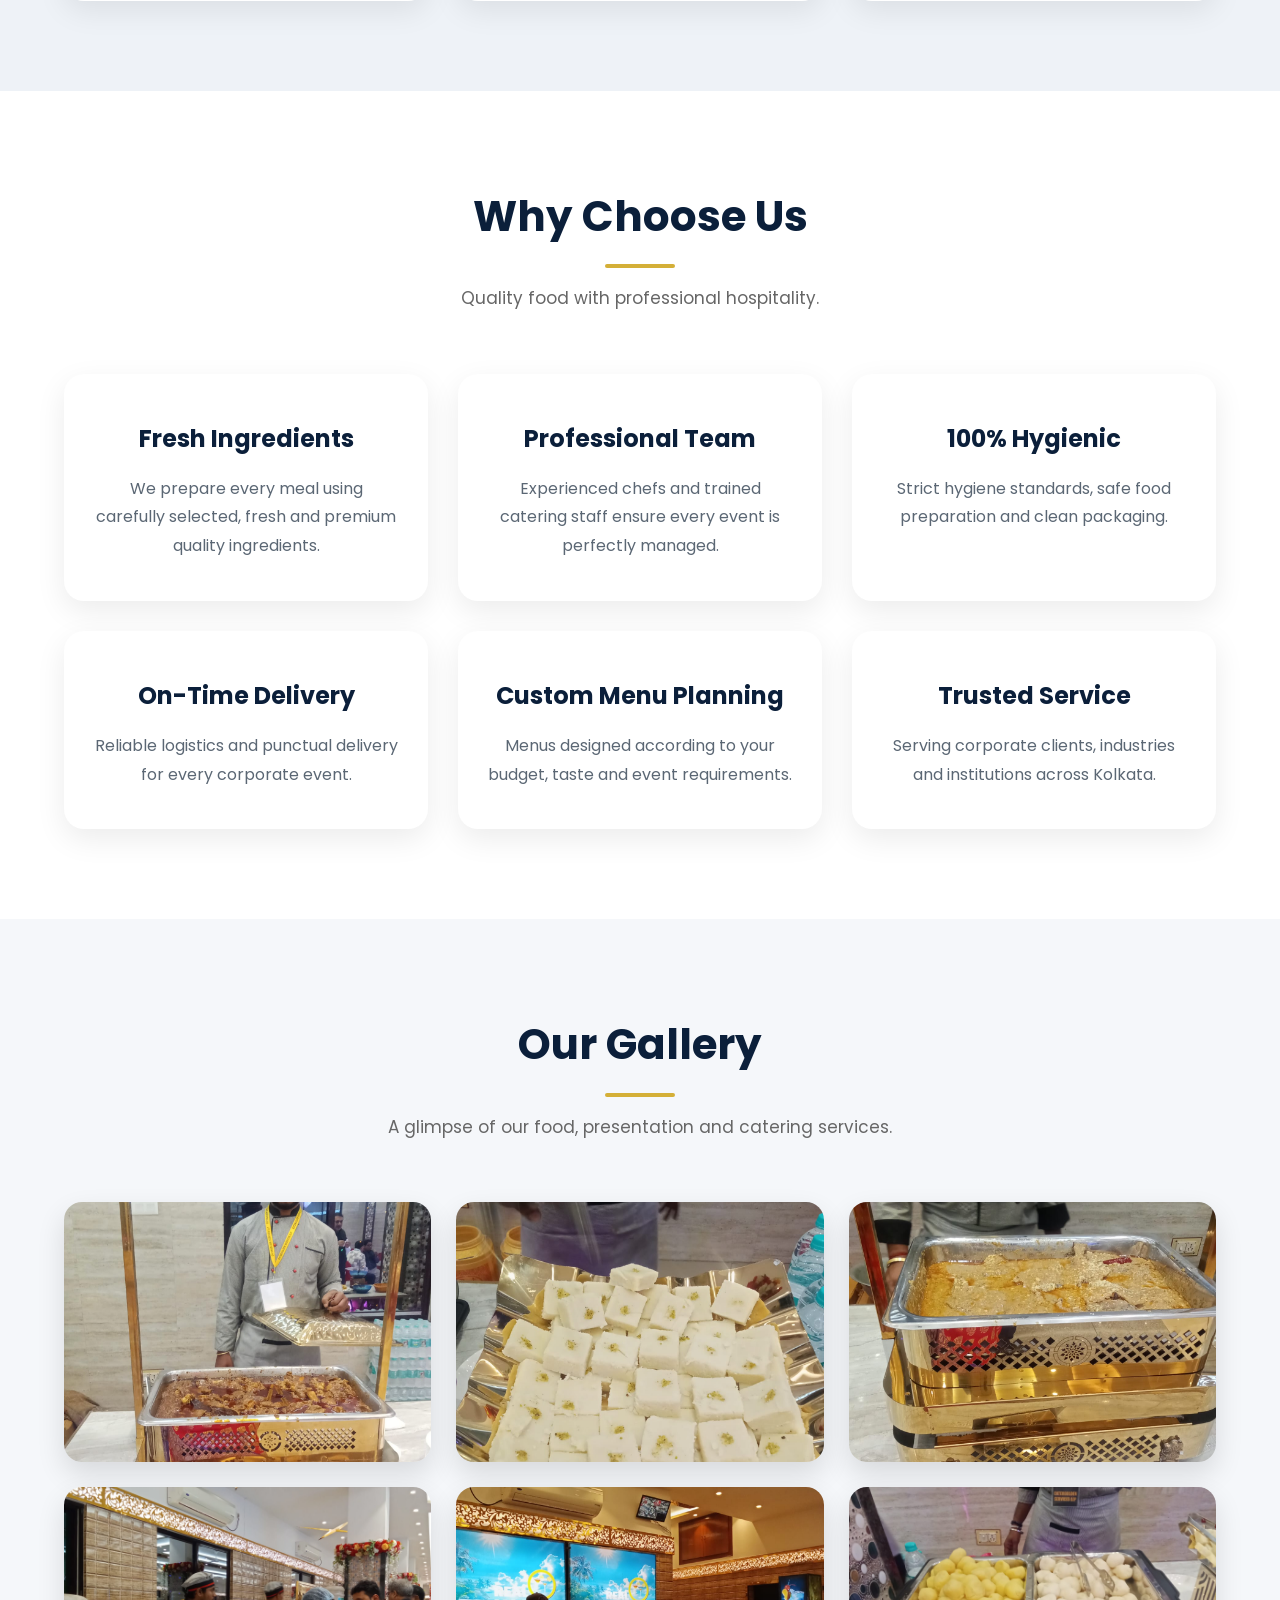
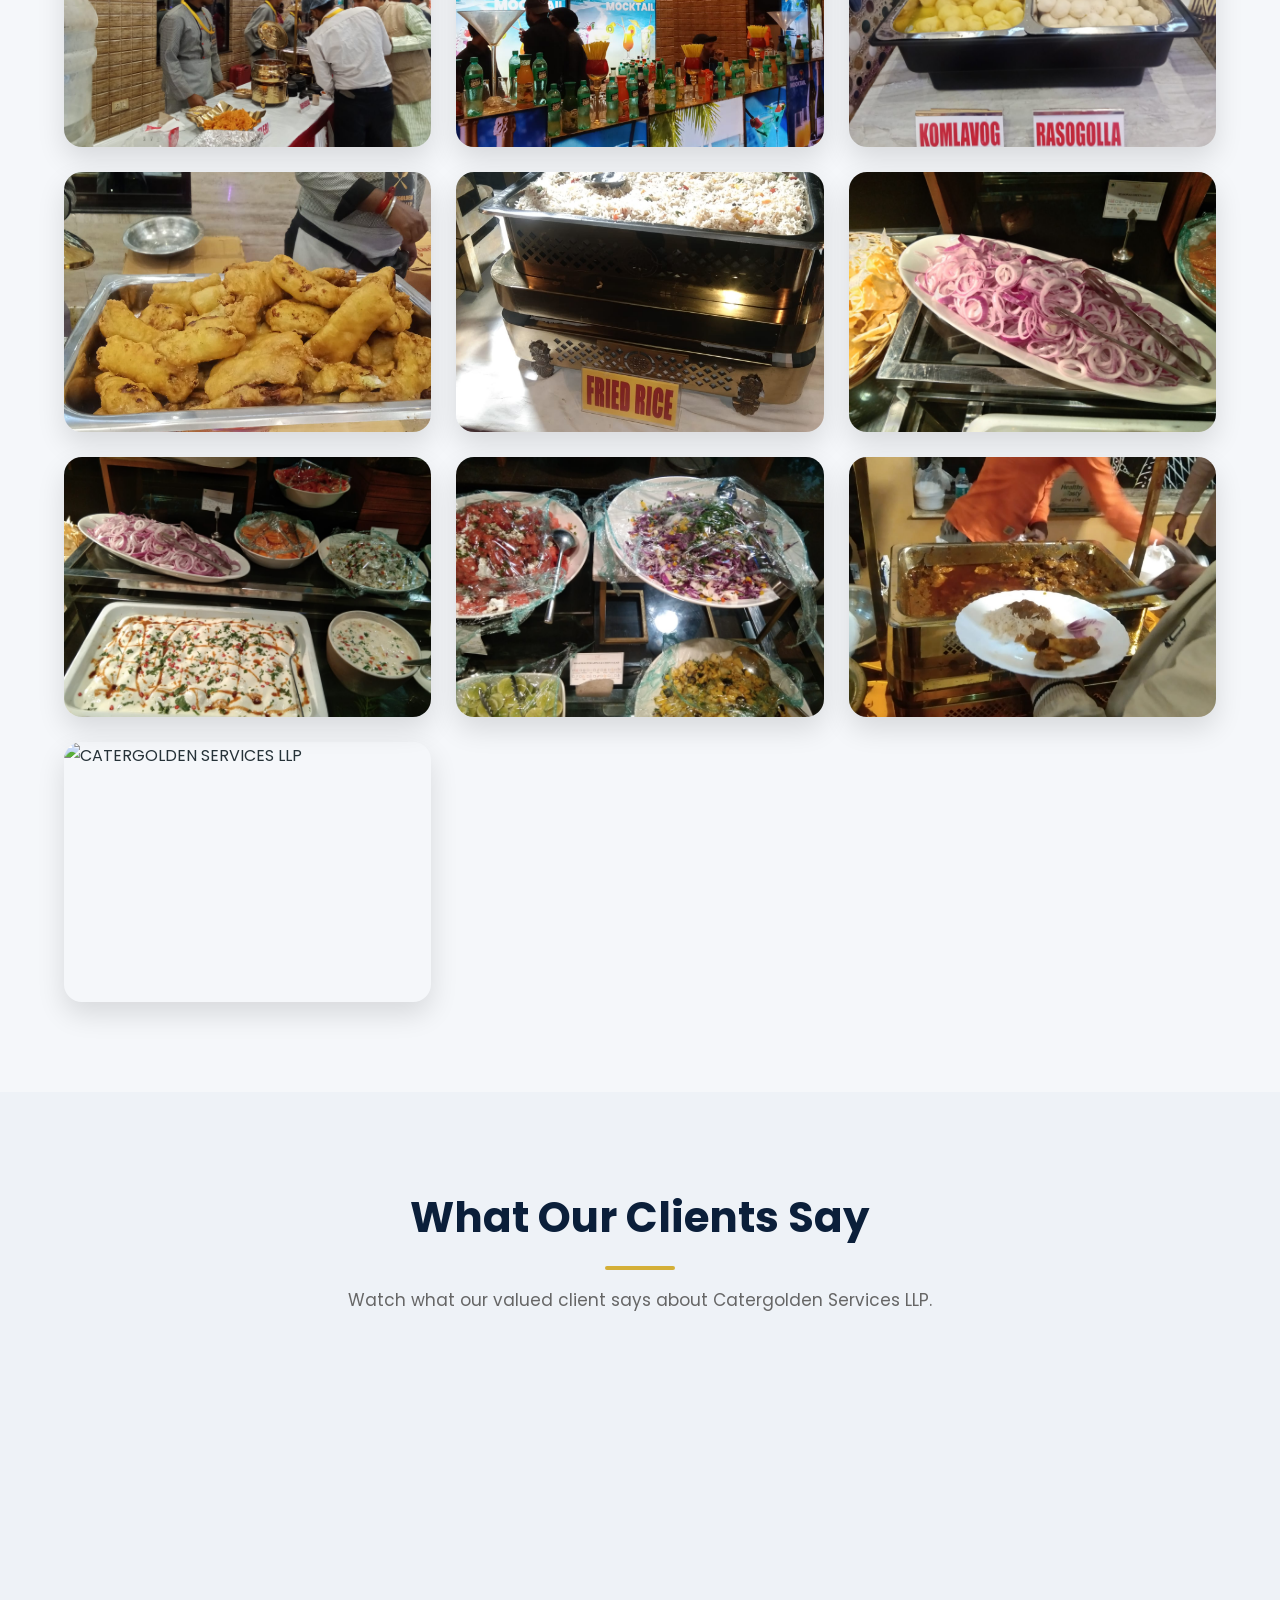
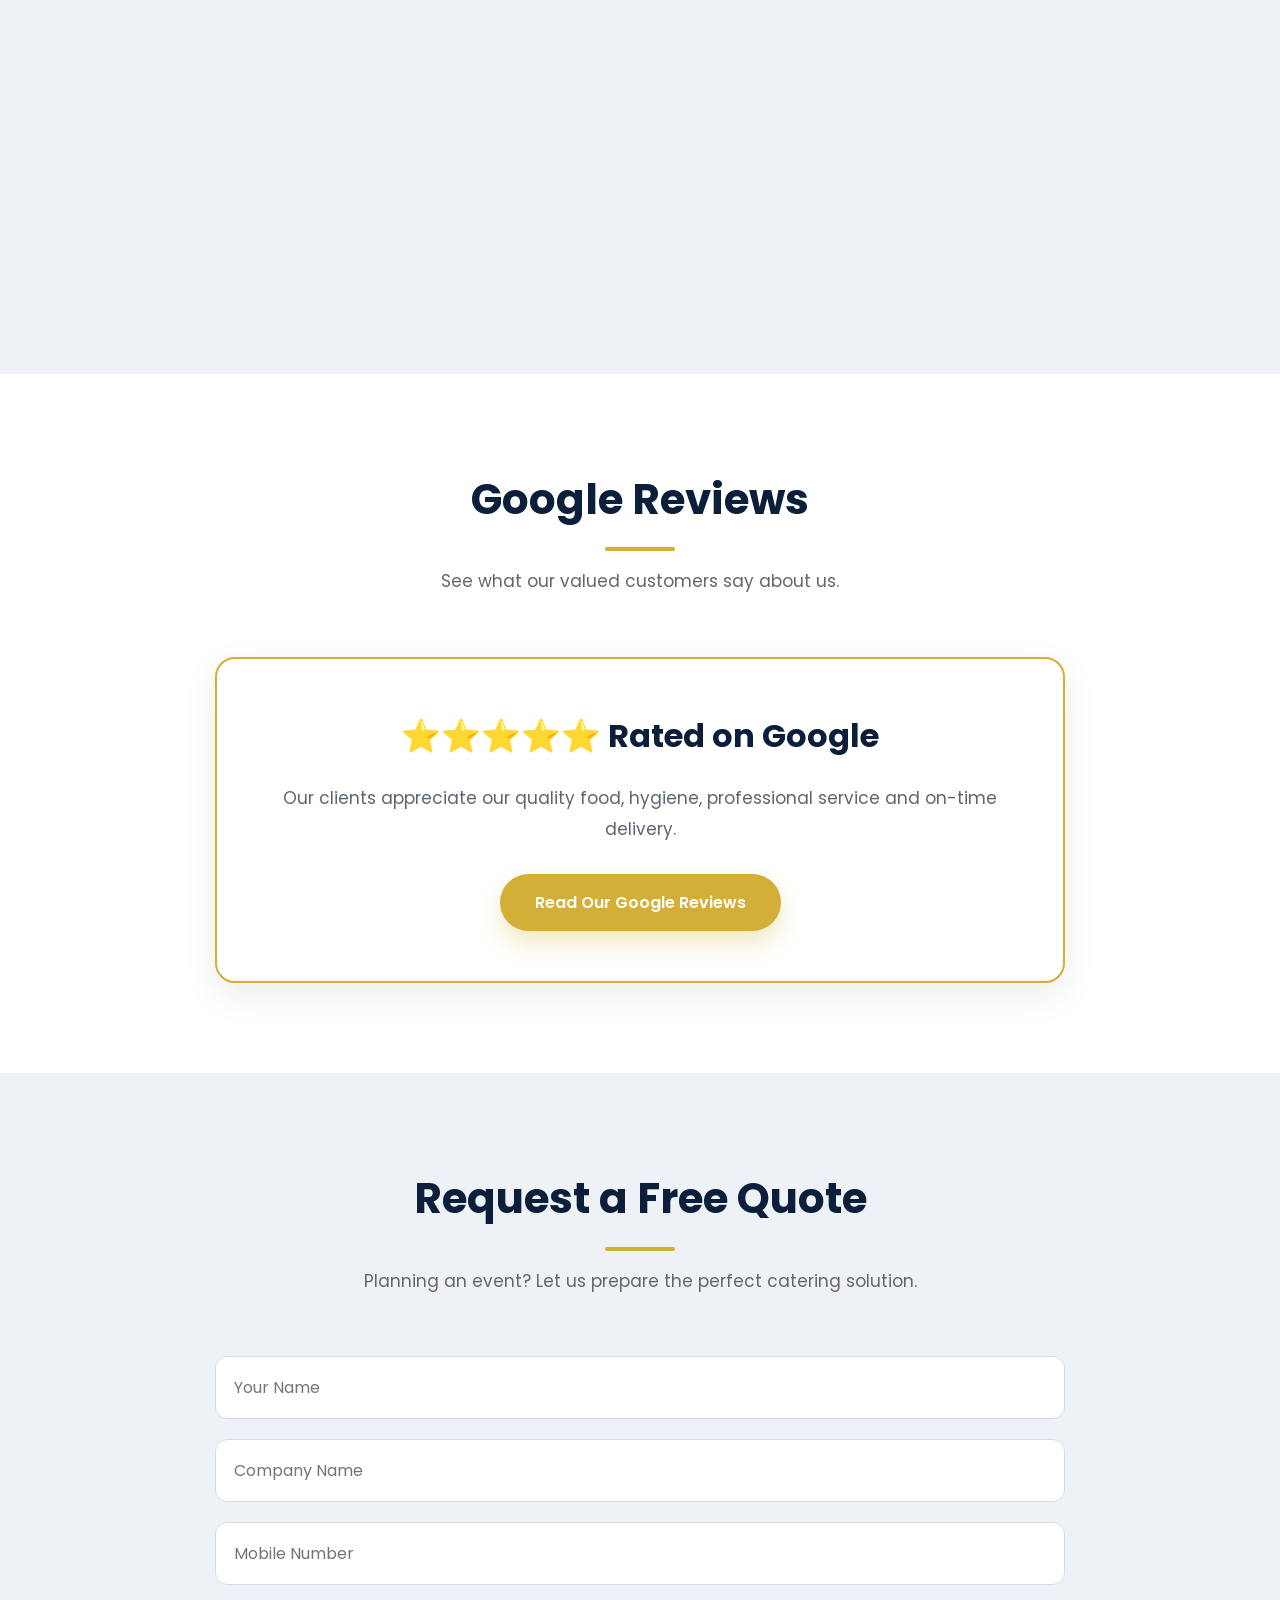
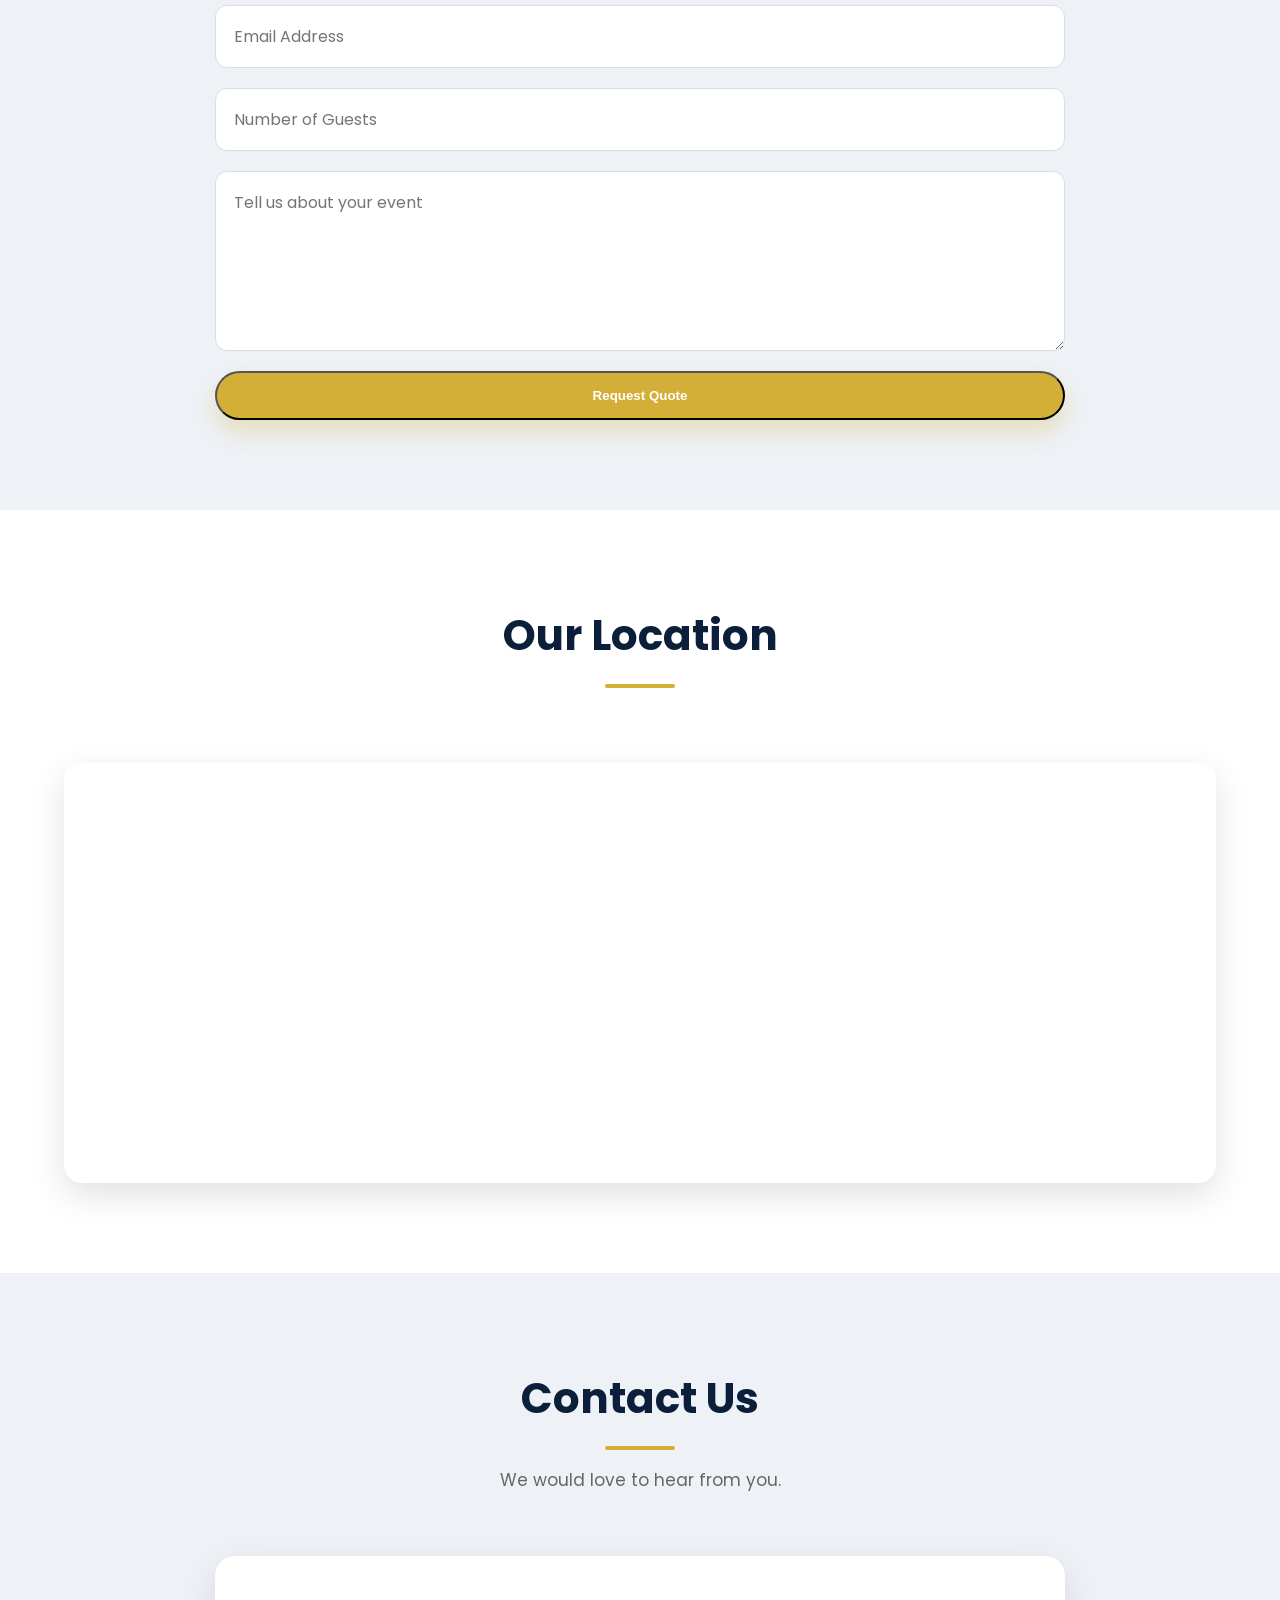
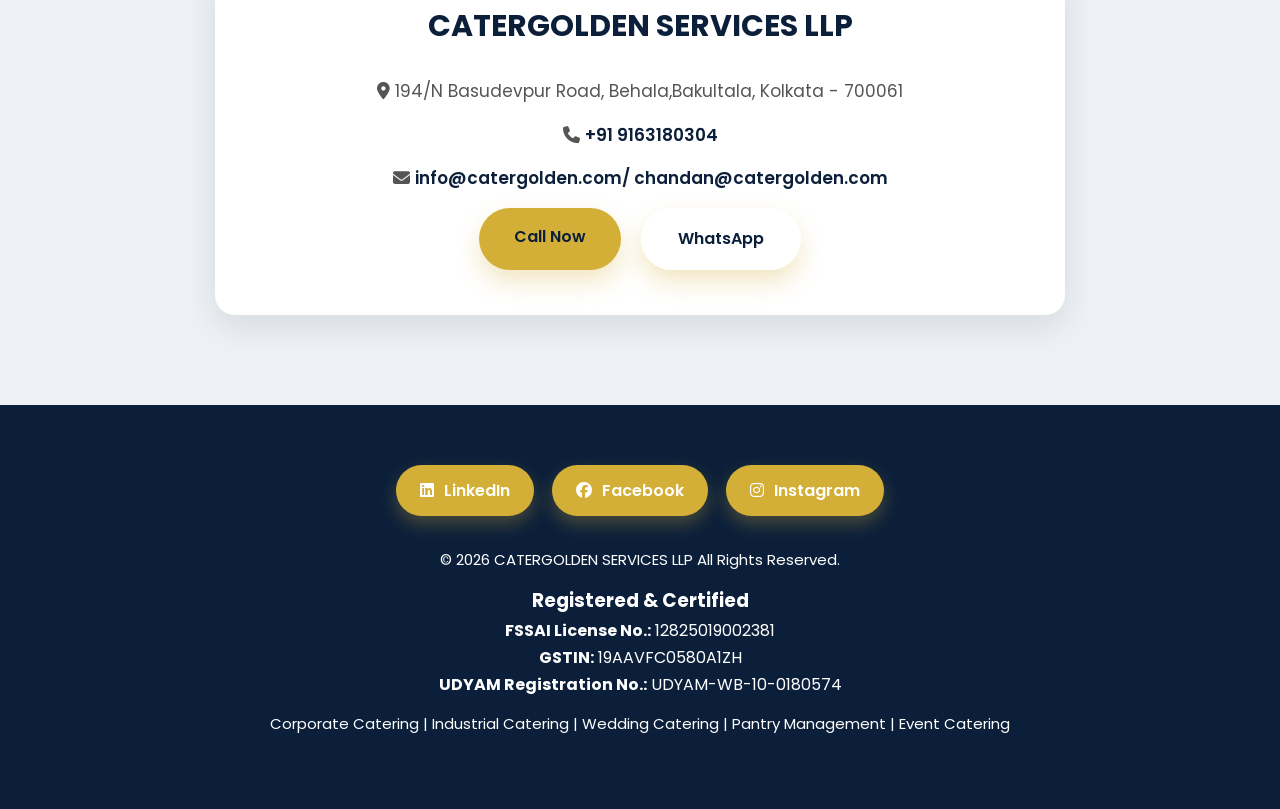
==== commit 8c60e7ab: "Update index.html" ====
--- a/index.html
+++ b/index.html
@@ -180,11 +180,7 @@
 
 <div class="hero-content">
 
-<img src="assets/logo.png"
-
-class="hero-logo"
-
-alt="CATERGOLDEN SERVICES LLP">
+
 
 <h1>
 
--- a/style.css
+++ b/style.css
@@ -1138,3 +1138,9 @@
 }
 
 }
+.hero h1 {
+    color: #F8F1E5;
+    font-size: clamp(25px, 3.5vw, 38px);
+    line-height: 1.25;
+    font-weight: 600;
+}
